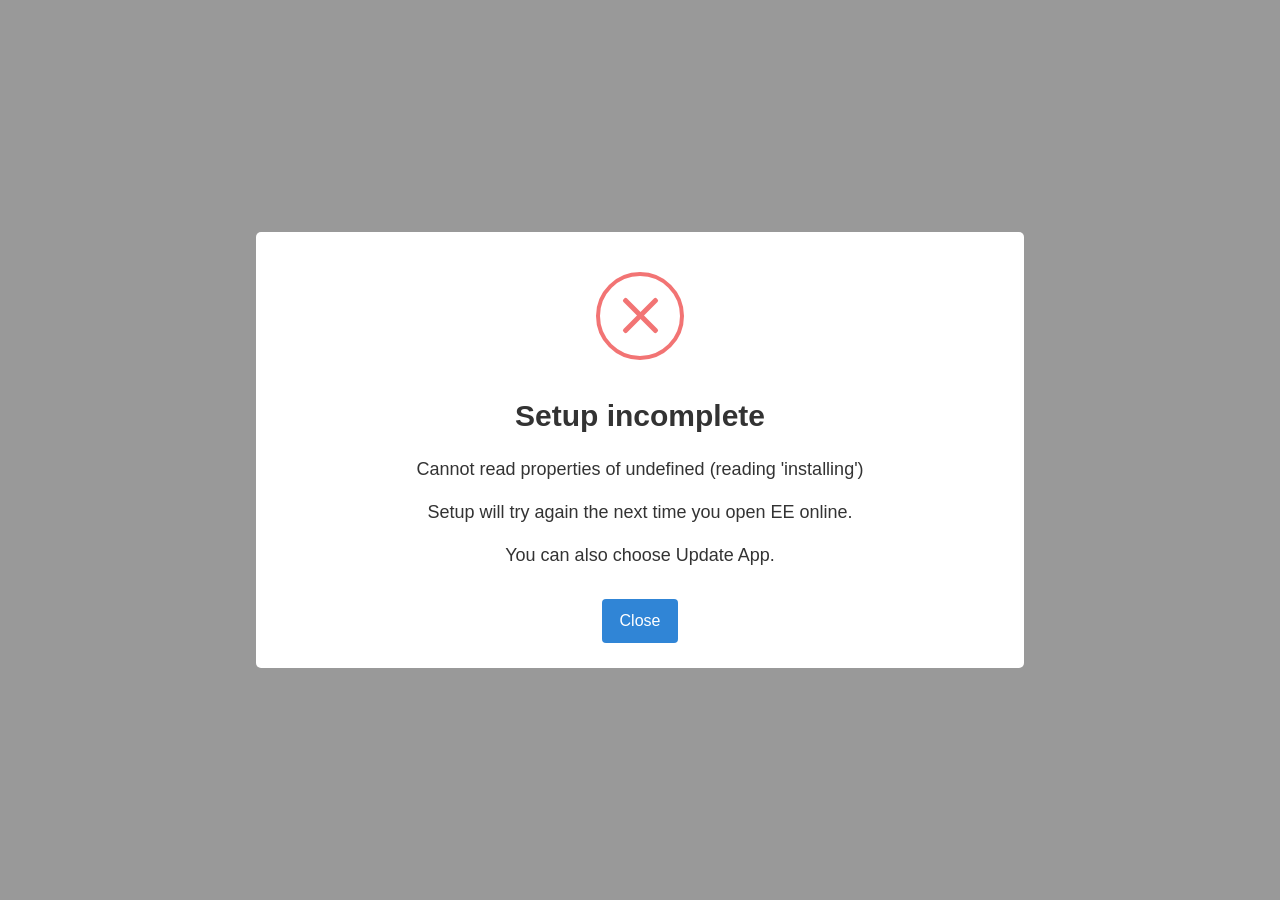
==== 404/index.html @ 715ee253 "Update site" ====
<!DOCTYPE html><!--V_6XY6WedAJUizsVrJw1y--><html lang="en"><head><meta charSet="utf-8"/><meta name="viewport" content="minimum-scale=1, initial-scale=1, width=device-width, shrink-to-fit=no, user-scalable=no, viewport-fit=cover"/><meta name="viewport" content="width=device-width, initial-scale=1, maximum-scale=1, viewport-fit=cover, user-scalable=no"/><link rel="stylesheet" href="/_next/static/css/aac70e772c90a4ef.css" data-precedence="next"/><link rel="preload" as="script" fetchPriority="low" href="/_next/static/chunks/webpack-bea095858378b0d7.js"/><script src="/_next/static/chunks/6e78ce30-feaf1273a5eaf86b.js" async=""></script><script src="/_next/static/chunks/1726-7eea803fc47ad26f.js" async=""></script><script src="/_next/static/chunks/main-app-5e989bf992230e0a.js" async=""></script><script src="/_next/static/chunks/c7195e9e-a51b913a57dbc8b2.js" async=""></script><script src="/_next/static/chunks/3430-68d13472699cd4d6.js" async=""></script><script src="/_next/static/chunks/8951-3521d7884f53c1f5.js" async=""></script><script src="/_next/static/chunks/4199-7eee44b4d085d47f.js" async=""></script><script src="/_next/static/chunks/488-305fcc1848eac094.js" async=""></script><script src="/_next/static/chunks/3041-66afb44bbf77ae57.js" async=""></script><script src="/_next/static/chunks/app/layout-d786bc35abd7b40b.js" async=""></script><script src="/_next/static/chunks/app/error-bcb52491a84c1559.js" async=""></script><meta name="robots" content="noindex"/><title>EverythingEbooks — Read and Write</title><link rel="icon" href="/favicon.ico"/><link rel="preload" href="/fonts/EBGaramond-Regular.ttf" as="font" type="font/ttf" crossorigin="anonymous"/><link rel="preload" href="/fonts/EBGaramond-Bold.ttf" as="font" type="font/ttf" crossorigin="anonymous"/><meta name="description" content="EverythingEbooks is an ebook reader for EPUB files with text-to-speech read-aloud, highlighting, notes, and access to a ebooks store. Authors and Writers offers an editor with read-aloud for writing directly in EPUB. Generate EPUBs."/><meta property="og:url" content="https://everythingebooks.org"/><meta property="og:type" content="website"/><meta property="og:title" content="EverythingEbooks — Read and Write"/><meta property="og:description" content="EverythingEbooks is an ebook reader for EPUB files with text-to-speech read-aloud, highlighting, notes, and access to a ebooks store. Authors and Writers offers an editor with read-aloud for writing directly in EPUB. Generate EPUBs."/><title>EverythingEbooks — Read and Write</title><meta name="description" content="EverythingEbooks is an ebook reader for EPUB files with text-to-speech read-aloud, highlighting, notes, and access to a ebooks store. Authors and Writers offers an editor with read-aloud for writing directly in EPUB. Generate EPUBs."/><link rel="author" href="https://github.com/cleesmith/proselenos_readers_writers"/><meta name="author" content="EverythingEbooks"/><meta name="generator" content="Next.js"/><meta name="keywords" content="epub,ebook,reader,writing,publishing"/><script src="/_next/static/chunks/polyfills-42372ed130431b0a.js" noModule=""></script></head><body><div hidden=""><!--$--><!--/$--></div><script src="/_next/static/chunks/webpack-bea095858378b0d7.js" id="_R_" async=""></script><script>(self.__next_f=self.__next_f||[]).push([0])</script><script>self.__next_f.push([1,"1:\"$Sreact.fragment\"\n2:I[62404,[\"6435\",\"static/chunks/c7195e9e-a51b913a57dbc8b2.js\",\"3430\",\"static/chunks/3430-68d13472699cd4d6.js\",\"8951\",\"static/chunks/8951-3521d7884f53c1f5.js\",\"4199\",\"static/chunks/4199-7eee44b4d085d47f.js\",\"488\",\"static/chunks/488-305fcc1848eac094.js\",\"3041\",\"static/chunks/3041-66afb44bbf77ae57.js\",\"7177\",\"static/chunks/app/layout-d786bc35abd7b40b.js\"],\"EnvProvider\"]\n3:I[69362,[\"6435\",\"static/chunks/c7195e9e-a51b913a57dbc8b2.js\",\"3430\",\"static/chunks/3430-68d13472699cd4d6.js\",\"8951\",\"static/chunks/8951-3521d7884f53c1f5.js\",\"4199\",\"static/chunks/4199-7eee44b4d085d47f.js\",\"488\",\"static/chunks/488-305fcc1848eac094.js\",\"3041\",\"static/chunks/3041-66afb44bbf77ae57.js\",\"7177\",\"static/chunks/app/layout-d786bc35abd7b40b.js\"],\"default\"]\n4:I[85902,[],\"\"]\n5:I[45983,[\"8951\",\"static/chunks/8951-3521d7884f53c1f5.js\",\"8039\",\"static/chunks/app/error-bcb52491a84c1559.js\"],\"default\"]\n6:I[89557,[],\"\"]\n7:I[33796,[\"6435\",\"static/chunks/c7195e9e-a51b913a57dbc8b2.js\",\"3430\",\"static/chunks/3430-68d13472699cd4d6.js\",\"8951\",\"static/chunks/8951-3521d7884f53c1f5.js\",\"4199\",\"static/chunks/4199-7eee44b4d085d47f.js\",\"488\",\"static/chunks/488-305fcc1848eac094.js\",\"3041\",\"static/chunks/3041-66afb44bbf77ae57.js\",\"7177\",\"static/chunks/app/layout-d786bc35abd7b40b.js\"],\"ServiceWorkerRegistration\"]\n8:I[94388,[],\"OutletBoundary\"]\na:I[3373,[],\"AsyncMetadataOutlet\"]\nc:I[94388,[],\"ViewportBoundary\"]\ne:I[94388,[],\"MetadataBoundary\"]\nf:\"$Sreact.suspense\"\n11:I[19603,[],\"\"]\n:HL[\"/_next/static/css/aac70e772c90a4ef.css\",\"style\"]\n"])</script><script>self.__next_f.push([1,"0:{\"P\":null,\"b\":\"V_6XY6WedAJUizsVrJw1y\",\"p\":\"\",\"c\":[\"\",\"_not-found\",\"\"],\"i\":false,\"f\":[[[\"\",{\"children\":[\"/_not-found\",{\"children\":[\"__PAGE__\",{}]}]},\"$undefined\",\"$undefined\",true],[\"\",[\"$\",\"$1\",\"c\",{\"children\":[[[\"$\",\"link\",\"0\",{\"rel\":\"stylesheet\",\"href\":\"/_next/static/css/aac70e772c90a4ef.css\",\"precedence\":\"next\",\"crossOrigin\":\"$undefined\",\"nonce\":\"$undefined\"}]],[\"$\",\"html\",null,{\"lang\":\"en\",\"children\":[[\"$\",\"head\",null,{\"children\":[[\"$\",\"title\",null,{\"children\":\"EverythingEbooks — Read and Write\"}],[\"$\",\"meta\",null,{\"name\":\"viewport\",\"content\":\"minimum-scale=1, initial-scale=1, width=device-width, shrink-to-fit=no, user-scalable=no, viewport-fit=cover\"}],[\"$\",\"link\",null,{\"rel\":\"icon\",\"href\":\"/favicon.ico\"}],[\"$\",\"link\",null,{\"rel\":\"preload\",\"href\":\"/fonts/EBGaramond-Regular.ttf\",\"as\":\"font\",\"type\":\"font/ttf\",\"crossOrigin\":\"anonymous\"}],[\"$\",\"link\",null,{\"rel\":\"preload\",\"href\":\"/fonts/EBGaramond-Bold.ttf\",\"as\":\"font\",\"type\":\"font/ttf\",\"crossOrigin\":\"anonymous\"}],[\"$\",\"meta\",null,{\"name\":\"description\",\"content\":\"EverythingEbooks is an ebook reader for EPUB files with text-to-speech read-aloud, highlighting, notes, and access to a ebooks store. Authors and Writers offers an editor with read-aloud for writing directly in EPUB. Generate EPUBs.\"}],[\"$\",\"meta\",null,{\"property\":\"og:url\",\"content\":\"https://everythingebooks.org\"}],[\"$\",\"meta\",null,{\"property\":\"og:type\",\"content\":\"website\"}],[\"$\",\"meta\",null,{\"property\":\"og:title\",\"content\":\"EverythingEbooks — Read and Write\"}],[\"$\",\"meta\",null,{\"property\":\"og:description\",\"content\":\"EverythingEbooks is an ebook reader for EPUB files with text-to-speech read-aloud, highlighting, notes, and access to a ebooks store. Authors and Writers offers an editor with read-aloud for writing directly in EPUB. Generate EPUBs.\"}]]}],[\"$\",\"body\",null,{\"children\":[[\"$\",\"$L2\",null,{\"children\":[\"$\",\"$L3\",null,{\"children\":[\"$\",\"$L4\",null,{\"parallelRouterKey\":\"children\",\"error\":\"$5\",\"errorStyles\":[],\"errorScripts\":[],\"template\":[\"$\",\"$L6\",null,{}],\"templateStyles\":\"$undefined\",\"templateScripts\":\"$undefined\",\"notFound\":\"$undefined\",\"forbidden\":\"$undefined\",\"unauthorized\":\"$undefined\"}]}]}],[\"$\",\"$L7\",null,{}]]}]]}]]}],{\"children\":[\"/_not-found\",[\"$\",\"$1\",\"c\",{\"children\":[null,[\"$\",\"$L4\",null,{\"parallelRouterKey\":\"children\",\"error\":\"$undefined\",\"errorStyles\":\"$undefined\",\"errorScripts\":\"$undefined\",\"template\":[\"$\",\"$L6\",null,{}],\"templateStyles\":\"$undefined\",\"templateScripts\":\"$undefined\",\"notFound\":\"$undefined\",\"forbidden\":\"$undefined\",\"unauthorized\":\"$undefined\"}]]}],{\"children\":[\"__PAGE__\",[\"$\",\"$1\",\"c\",{\"children\":[[[\"$\",\"title\",null,{\"children\":\"404: This page could not be found.\"}],[\"$\",\"div\",null,{\"style\":{\"fontFamily\":\"system-ui,\\\"Segoe UI\\\",Roboto,Helvetica,Arial,sans-serif,\\\"Apple Color Emoji\\\",\\\"Segoe UI Emoji\\\"\",\"height\":\"100vh\",\"textAlign\":\"center\",\"display\":\"flex\",\"flexDirection\":\"column\",\"alignItems\":\"center\",\"justifyContent\":\"center\"},\"children\":[\"$\",\"div\",null,{\"children\":[[\"$\",\"style\",null,{\"dangerouslySetInnerHTML\":{\"__html\":\"body{color:#000;background:#fff;margin:0}.next-error-h1{border-right:1px solid rgba(0,0,0,.3)}@media (prefers-color-scheme:dark){body{color:#fff;background:#000}.next-error-h1{border-right:1px solid rgba(255,255,255,.3)}}\"}}],[\"$\",\"h1\",null,{\"className\":\"next-error-h1\",\"style\":{\"display\":\"inline-block\",\"margin\":\"0 20px 0 0\",\"padding\":\"0 23px 0 0\",\"fontSize\":24,\"fontWeight\":500,\"verticalAlign\":\"top\",\"lineHeight\":\"49px\"},\"children\":404}],[\"$\",\"div\",null,{\"style\":{\"display\":\"inline-block\"},\"children\":[\"$\",\"h2\",null,{\"style\":{\"fontSize\":14,\"fontWeight\":400,\"lineHeight\":\"49px\",\"margin\":0},\"children\":\"This page could not be found.\"}]}]]}]}]],null,[\"$\",\"$L8\",null,{\"children\":[\"$L9\",[\"$\",\"$La\",null,{\"promise\":\"$@b\"}]]}]]}],{},null,false]},null,false]},null,false],[\"$\",\"$1\",\"h\",{\"children\":[[\"$\",\"meta\",null,{\"name\":\"robots\",\"content\":\"noindex\"}],[[\"$\",\"$Lc\",null,{\"children\":\"$Ld\"}],null],[\"$\",\"$Le\",null,{\"children\":[\"$\",\"div\",null,{\"hidden\":true,\"children\":[\"$\",\"$f\",null,{\"fallback\":null,\"children\":\"$L10\"}]}]}]]}],false]],\"m\":\"$undefined\",\"G\":[\"$11\",[]],\"s\":false,\"S\":true}\n"])</script><script>self.__next_f.push([1,"d:[[\"$\",\"meta\",\"0\",{\"charSet\":\"utf-8\"}],[\"$\",\"meta\",\"1\",{\"name\":\"viewport\",\"content\":\"width=device-width, initial-scale=1, maximum-scale=1, viewport-fit=cover, user-scalable=no\"}]]\n9:null\n"])</script><script>self.__next_f.push([1,"b:{\"metadata\":[[\"$\",\"title\",\"0\",{\"children\":\"EverythingEbooks — Read and Write\"}],[\"$\",\"meta\",\"1\",{\"name\":\"description\",\"content\":\"EverythingEbooks is an ebook reader for EPUB files with text-to-speech read-aloud, highlighting, notes, and access to a ebooks store. Authors and Writers offers an editor with read-aloud for writing directly in EPUB. Generate EPUBs.\"}],[\"$\",\"link\",\"2\",{\"rel\":\"author\",\"href\":\"https://github.com/cleesmith/proselenos_readers_writers\"}],[\"$\",\"meta\",\"3\",{\"name\":\"author\",\"content\":\"EverythingEbooks\"}],[\"$\",\"meta\",\"4\",{\"name\":\"generator\",\"content\":\"Next.js\"}],[\"$\",\"meta\",\"5\",{\"name\":\"keywords\",\"content\":\"epub,ebook,reader,writing,publishing\"}]],\"error\":null,\"digest\":\"$undefined\"}\n"])</script><script>self.__next_f.push([1,"10:\"$b:metadata\"\n"])</script></body></html>
---- _next/static/css/aac70e772c90a4ef.css ----
*,:after,:before{--tw-border-spacing-x:0;--tw-border-spacing-y:0;--tw-translate-x:0;--tw-translate-y:0;--tw-rotate:0;--tw-skew-x:0;--tw-skew-y:0;--tw-scale-x:1;--tw-scale-y:1;--tw-pan-x: ;--tw-pan-y: ;--tw-pinch-zoom: ;--tw-scroll-snap-strictness:proximity;--tw-gradient-from-position: ;--tw-gradient-via-position: ;--tw-gradient-to-position: ;--tw-ordinal: ;--tw-slashed-zero: ;--tw-numeric-figure: ;--tw-numeric-spacing: ;--tw-numeric-fraction: ;--tw-ring-inset: ;--tw-ring-offset-width:0px;--tw-ring-offset-color:#fff;--tw-ring-color:rgb(59 130 246/0.5);--tw-ring-offset-shadow:0 0 #0000;--tw-ring-shadow:0 0 #0000;--tw-shadow:0 0 #0000;--tw-shadow-colored:0 0 #0000;--tw-blur: ;--tw-brightness: ;--tw-contrast: ;--tw-grayscale: ;--tw-hue-rotate: ;--tw-invert: ;--tw-saturate: ;--tw-sepia: ;--tw-drop-shadow: ;--tw-backdrop-blur: ;--tw-backdrop-brightness: ;--tw-backdrop-contrast: ;--tw-backdrop-grayscale: ;--tw-backdrop-hue-rotate: ;--tw-backdrop-invert: ;--tw-backdrop-opacity: ;--tw-backdrop-saturate: ;--tw-backdrop-sepia: ;--tw-contain-size: ;--tw-contain-layout: ;--tw-contain-paint: ;--tw-contain-style: }::backdrop{--tw-border-spacing-x:0;--tw-border-spacing-y:0;--tw-translate-x:0;--tw-translate-y:0;--tw-rotate:0;--tw-skew-x:0;--tw-skew-y:0;--tw-scale-x:1;--tw-scale-y:1;--tw-pan-x: ;--tw-pan-y: ;--tw-pinch-zoom: ;--tw-scroll-snap-strictness:proximity;--tw-gradient-from-position: ;--tw-gradient-via-position: ;--tw-gradient-to-position: ;--tw-ordinal: ;--tw-slashed-zero: ;--tw-numeric-figure: ;--tw-numeric-spacing: ;--tw-numeric-fraction: ;--tw-ring-inset: ;--tw-ring-offset-width:0px;--tw-ring-offset-color:#fff;--tw-ring-color:rgb(59 130 246/0.5);--tw-ring-offset-shadow:0 0 #0000;--tw-ring-shadow:0 0 #0000;--tw-shadow:0 0 #0000;--tw-shadow-colored:0 0 #0000;--tw-blur: ;--tw-brightness: ;--tw-contrast: ;--tw-grayscale: ;--tw-hue-rotate: ;--tw-invert: ;--tw-saturate: ;--tw-sepia: ;--tw-drop-shadow: ;--tw-backdrop-blur: ;--tw-backdrop-brightness: ;--tw-backdrop-contrast: ;--tw-backdrop-grayscale: ;--tw-backdrop-hue-rotate: ;--tw-backdrop-invert: ;--tw-backdrop-opacity: ;--tw-backdrop-saturate: ;--tw-backdrop-sepia: ;--tw-contain-size: ;--tw-contain-layout: ;--tw-contain-paint: ;--tw-contain-style: }/*
! tailwindcss v3.4.19 | MIT License | https://tailwindcss.com
*/*,:after,:before{box-sizing:border-box;border:0 solid #e5e7eb}:after,:before{--tw-content:""}:host,html{line-height:1.5;-webkit-text-size-adjust:100%;-moz-tab-size:4;-o-tab-size:4;tab-size:4;font-family:ui-sans-serif,system-ui,sans-serif,Apple Color Emoji,Segoe UI Emoji,Segoe UI Symbol,Noto Color Emoji;font-feature-settings:normal;font-variation-settings:normal;-webkit-tap-highlight-color:transparent}body{margin:0;line-height:inherit}hr{height:0;color:inherit;border-top-width:1px}abbr:where([title]){-webkit-text-decoration:underline dotted;text-decoration:underline dotted}h1,h2,h3,h4,h5,h6{font-size:inherit;font-weight:inherit}a{color:inherit;text-decoration:inherit}b,strong{font-weight:bolder}code,kbd,pre,samp{font-family:ui-monospace,SFMono-Regular,Menlo,Monaco,Consolas,Liberation Mono,Courier New,monospace;font-feature-settings:normal;font-variation-settings:normal;font-size:1em}small{font-size:80%}sub,sup{font-size:75%;line-height:0;position:relative;vertical-align:baseline}sub{bottom:-.25em}sup{top:-.5em}table{text-indent:0;border-color:inherit;border-collapse:collapse}button,input,optgroup,select,textarea{font-family:inherit;font-feature-settings:inherit;font-variation-settings:inherit;font-size:100%;font-weight:inherit;line-height:inherit;letter-spacing:inherit;color:inherit;margin:0;padding:0}button,select{text-transform:none}button,input:where([type=button]),input:where([type=reset]),input:where([type=submit]){-webkit-appearance:button;background-color:transparent;background-image:none}:-moz-focusring{outline:auto}:-moz-ui-invalid{box-shadow:none}progress{vertical-align:baseline}::-webkit-inner-spin-button,::-webkit-outer-spin-button{height:auto}[type=search]{-webkit-appearance:textfield;outline-offset:-2px}::-webkit-search-decoration{-webkit-appearance:none}::-webkit-file-upload-button{-webkit-appearance:button;font:inherit}summary{display:list-item}blockquote,dd,dl,figure,h1,h2,h3,h4,h5,h6,hr,p,pre{margin:0}fieldset{margin:0}fieldset,legend{padding:0}menu,ol,ul{list-style:none;margin:0;padding:0}dialog{padding:0}textarea{resize:vertical}input::-moz-placeholder,textarea::-moz-placeholder{opacity:1;color:#9ca3af}input::placeholder,textarea::placeholder{opacity:1;color:#9ca3af}[role=button],button{cursor:pointer}:disabled{cursor:default}audio,canvas,embed,iframe,img,object,svg,video{display:block;vertical-align:middle}img,video{max-width:100%;height:auto}[hidden]:where(:not([hidden=until-found])){display:none}:root,[data-theme]{background-color:var(--fallback-b1,oklch(var(--b1)/1));color:var(--fallback-bc,oklch(var(--bc)/1))}@supports not (color:oklch(0% 0 0)){:root{color-scheme:light;--fallback-p:#491eff;--fallback-pc:#d4dbff;--fallback-s:#ff41c7;--fallback-sc:#fff9fc;--fallback-a:#00cfbd;--fallback-ac:#00100d;--fallback-n:#2b3440;--fallback-nc:#d7dde4;--fallback-b1:#ffffff;--fallback-b2:#e5e6e6;--fallback-b3:#e5e6e6;--fallback-bc:#1f2937;--fallback-in:#00b3f0;--fallback-inc:#000000;--fallback-su:#00ca92;--fallback-suc:#000000;--fallback-wa:#ffc22d;--fallback-wac:#000000;--fallback-er:#ff6f70;--fallback-erc:#000000}@media (prefers-color-scheme:dark){:root{color-scheme:dark;--fallback-p:#7582ff;--fallback-pc:#050617;--fallback-s:#ff71cf;--fallback-sc:#190211;--fallback-a:#00c7b5;--fallback-ac:#000e0c;--fallback-n:#2a323c;--fallback-nc:#a6adbb;--fallback-b1:#1d232a;--fallback-b2:#191e24;--fallback-b3:#15191e;--fallback-bc:#a6adbb;--fallback-in:#00b3f0;--fallback-inc:#000000;--fallback-su:#00ca92;--fallback-suc:#000000;--fallback-wa:#ffc22d;--fallback-wac:#000000;--fallback-er:#ff6f70;--fallback-erc:#000000}}}html{-webkit-tap-highlight-color:transparent}*{scrollbar-color:color-mix(in oklch,currentColor 35%,transparent) transparent}:hover{scrollbar-color:color-mix(in oklch,currentColor 60%,transparent) transparent}:root,[data-theme=default-light]{--b1:100% 0 0;--in:72.06% 0.191 231.6;--su:64.8% 0.150 160;--wa:84.71% 0.199 83.87;--er:71.76% 0.221 22.18;--pc:90.4393% 0.035418 255.829726;--sc:13.5101% 0.035293 252.25922;--ac:14.3225% 0.024655 208.500279;--inc:0% 0 0;--suc:0% 0 0;--wac:0% 0 0;--erc:0% 0 0;--rounded-box:1rem;--rounded-btn:0.5rem;--rounded-badge:1.9rem;--animation-btn:0.25s;--animation-input:.2s;--btn-focus-scale:0.95;--border-btn:1px;--tab-border:1px;--tab-radius:0.5rem;--b2:96.1151% 0 0;--b3:90.6701% 0 0;--bc:20.4627% 0 0;--n:88.5305% 0 0;--nc:40.912% 0 0;--p:52.1966% 0.17709 255.829726;--s:67.5503% 0.176463 252.25922;--a:71.6123% 0.123273 208.500279}[data-theme=default-dark]{--b1:25.1965% 0 0;--in:72.06% 0.191 231.6;--su:64.8% 0.150 160;--wa:84.71% 0.199 83.87;--er:71.76% 0.221 22.18;--pc:15.3275% 0.020171 242.141552;--sc:12.5971% 0.03174 247.65155;--ac:14.5191% 0.032986 346.618945;--inc:0% 0 0;--suc:0% 0 0;--wac:0% 0 0;--erc:0% 0 0;--rounded-box:1rem;--rounded-btn:0.5rem;--rounded-badge:1.9rem;--animation-btn:0.25s;--animation-input:.2s;--btn-focus-scale:0.95;--border-btn:1px;--tab-border:1px;--tab-radius:0.5rem;--b2:30.5191% 0 0;--b3:37.5299% 0 0;--bc:90.6701% 0 0;--n:40.1667% 0 0;--nc:74.7628% 0 0;--p:76.6375% 0.100853 242.141552;--s:62.9857% 0.158699 247.65155;--a:72.5956% 0.16493 346.618945}.\!container{width:100%!important}.container{width:100%}@media (min-width:640px){.\!container{max-width:640px!important}.container{max-width:640px}}@media (min-width:768px){.\!container{max-width:768px!important}.container{max-width:768px}}@media (min-width:1024px){.\!container{max-width:1024px!important}.container{max-width:1024px}}@media (min-width:1280px){.\!container{max-width:1280px!important}.container{max-width:1280px}}@media (min-width:1536px){.\!container{max-width:1536px!important}.container{max-width:1536px}}.alert{display:grid;width:100%;grid-auto-flow:row;align-content:flex-start;align-items:center;justify-items:center;gap:1rem;text-align:center;border-radius:var(--rounded-box,1rem);border-width:1px;--tw-border-opacity:1;border-color:var(--fallback-b2,oklch(var(--b2)/var(--tw-border-opacity)));padding:1rem;--tw-text-opacity:1;color:var(--fallback-bc,oklch(var(--bc)/var(--tw-text-opacity)));--alert-bg:var(--fallback-b2,oklch(var(--b2)/1));--alert-bg-mix:var(--fallback-b1,oklch(var(--b1)/1));background-color:var(--alert-bg)}@media (min-width:640px){.alert{grid-auto-flow:column;grid-template-columns:auto minmax(auto,1fr);justify-items:start;text-align:start}}.avatar{position:relative;display:inline-flex}.avatar>div{display:block;aspect-ratio:1/1;overflow:hidden}.avatar img{height:100%;width:100%;-o-object-fit:cover;object-fit:cover}.avatar.placeholder>div{display:flex;align-items:center;justify-content:center}.breadcrumbs{max-width:100%;overflow-x:auto;padding-top:.5rem;padding-bottom:.5rem}.breadcrumbs>ol,.breadcrumbs>ul{display:flex;align-items:center;white-space:nowrap;min-height:-moz-min-content;min-height:min-content}.breadcrumbs>ol>li,.breadcrumbs>ul>li{display:flex;align-items:center}.breadcrumbs>ol>li>a,.breadcrumbs>ul>li>a{display:flex;cursor:pointer;align-items:center}@media (hover:hover){.breadcrumbs>ol>li>a:hover,.breadcrumbs>ul>li>a:hover{text-decoration-line:underline}.label a:hover{--tw-text-opacity:1;color:var(--fallback-bc,oklch(var(--bc)/var(--tw-text-opacity)))}.menu li>:not(ul,.menu-title,details,.btn).active,.menu li>:not(ul,.menu-title,details,.btn):active,.menu li>details>summary:active{--tw-bg-opacity:1;background-color:var(--fallback-n,oklch(var(--n)/var(--tw-bg-opacity)));--tw-text-opacity:1;color:var(--fallback-nc,oklch(var(--nc)/var(--tw-text-opacity)))}.menu li>:not(ul,.menu-title,details,.btn).\!active{--tw-bg-opacity:1!important;background-color:var(--fallback-n,oklch(var(--n)/var(--tw-bg-opacity)))!important;--tw-text-opacity:1!important;color:var(--fallback-nc,oklch(var(--nc)/var(--tw-text-opacity)))!important}.tab:hover{--tw-text-opacity:1}.table tr.hover:hover,.table tr.hover:nth-child(2n):hover{--tw-bg-opacity:1;background-color:var(--fallback-b2,oklch(var(--b2)/var(--tw-bg-opacity)))}.table-zebra tr.hover:hover,.table-zebra tr.hover:nth-child(2n):hover{--tw-bg-opacity:1;background-color:var(--fallback-b3,oklch(var(--b3)/var(--tw-bg-opacity)))}}.btn{display:inline-flex;height:3rem;min-height:3rem;flex-shrink:0;cursor:pointer;-webkit-user-select:none;-moz-user-select:none;user-select:none;flex-wrap:wrap;align-items:center;justify-content:center;border-radius:var(--rounded-btn,.5rem);border-color:transparent;border-color:oklch(var(--btn-color,var(--b2))/var(--tw-border-opacity));padding-left:1rem;padding-right:1rem;text-align:center;font-size:.875rem;line-height:1em;gap:.5rem;font-weight:600;text-decoration-line:none;transition-duration:.2s;transition-timing-function:cubic-bezier(0,0,.2,1);border-width:var(--border-btn,1px);transition-property:color,background-color,border-color,opacity,box-shadow,transform;--tw-text-opacity:1;color:var(--fallback-bc,oklch(var(--bc)/var(--tw-text-opacity)));--tw-shadow:0 1px 2px 0 rgb(0 0 0/0.05);--tw-shadow-colored:0 1px 2px 0 var(--tw-shadow-color);box-shadow:var(--tw-ring-offset-shadow,0 0 #0000),var(--tw-ring-shadow,0 0 #0000),var(--tw-shadow);outline-color:var(--fallback-bc,oklch(var(--bc)/1));background-color:oklch(var(--btn-color,var(--b2))/var(--tw-bg-opacity));--tw-bg-opacity:1;--tw-border-opacity:1}.btn-disabled,.btn:disabled,.btn[disabled]{pointer-events:none}.btn-circle{height:3rem;width:3rem;border-radius:9999px;padding:0}:where(.btn:is(input[type=checkbox])),:where(.btn:is(input[type=radio])){width:auto;-webkit-appearance:none;-moz-appearance:none;appearance:none}.btn:is(input[type=checkbox]):after,.btn:is(input[type=radio]):after{--tw-content:attr(aria-label);content:var(--tw-content)}.card{position:relative;display:flex;flex-direction:column;border-radius:var(--rounded-box,1rem)}.card:focus{outline:2px solid transparent;outline-offset:2px}.card-body{display:flex;flex:1 1 auto;flex-direction:column;padding:var(--padding-card,2rem);gap:.5rem}.card-body :where(p){flex-grow:1}.card figure{display:flex;align-items:center;justify-content:center}.card.image-full{display:grid}.card.image-full:before{position:relative;content:"";z-index:10;border-radius:var(--rounded-box,1rem);--tw-bg-opacity:1;background-color:var(--fallback-n,oklch(var(--n)/var(--tw-bg-opacity)));opacity:.75}.card.image-full:before,.card.image-full>*{grid-column-start:1;grid-row-start:1}.card.image-full>figure img{height:100%;-o-object-fit:cover;object-fit:cover}.card.image-full>.card-body{position:relative;z-index:20;--tw-text-opacity:1;color:var(--fallback-nc,oklch(var(--nc)/var(--tw-text-opacity)))}.chat{display:grid;grid-template-columns:repeat(2,minmax(0,1fr));-moz-column-gap:.75rem;column-gap:.75rem;padding-top:.25rem;padding-bottom:.25rem}.checkbox{flex-shrink:0;--chkbg:var(--fallback-bc,oklch(var(--bc)/1));--chkfg:var(--fallback-b1,oklch(var(--b1)/1));height:1.5rem;width:1.5rem;cursor:pointer;-webkit-appearance:none;-moz-appearance:none;appearance:none;border-radius:var(--rounded-btn,.5rem);border-width:1px;border-color:var(--fallback-bc,oklch(var(--bc)/var(--tw-border-opacity)));--tw-border-opacity:0.2}.collapse:not(td):not(tr):not(colgroup){visibility:visible}.collapse{position:relative;display:grid;overflow:hidden;grid-template-rows:max-content 0fr;transition:grid-template-rows .2s;width:100%;border-radius:var(--rounded-box,1rem)}.collapse-content,.collapse-title,.collapse>input[type=checkbox],.collapse>input[type=radio]{grid-column-start:1;grid-row-start:1}.collapse>input[type=checkbox],.collapse>input[type=radio]{-webkit-appearance:none;-moz-appearance:none;appearance:none;opacity:0}:where(.collapse>input[type=checkbox]),:where(.collapse>input[type=radio]){height:100%;width:100%;z-index:1}.collapse-content{visibility:hidden;grid-column-start:1;grid-row-start:2;min-height:0;transition:visibility .2s;transition:padding .2s ease-out,background-color .2s ease-out;padding-left:1rem;padding-right:1rem;cursor:unset}.collapse-open,.collapse:focus:not(.collapse-close),.collapse[open]{grid-template-rows:max-content 1fr}.collapse:not(.collapse-close):has(>input[type=checkbox]:checked),.collapse:not(.collapse-close):has(>input[type=radio]:checked){grid-template-rows:max-content 1fr}.collapse-open>.collapse-content,.collapse:focus:not(.collapse-close)>.collapse-content,.collapse:not(.collapse-close)>input[type=checkbox]:checked~.collapse-content,.collapse:not(.collapse-close)>input[type=radio]:checked~.collapse-content,.collapse[open]>.collapse-content{visibility:visible;min-height:-moz-fit-content;min-height:fit-content}.diff{position:relative;display:grid;width:100%;overflow:hidden;direction:ltr;container-type:inline-size;grid-template-columns:auto 1fr}.divider{display:flex;flex-direction:row;align-items:center;align-self:stretch;margin-top:1rem;margin-bottom:1rem;height:1rem;white-space:nowrap}.divider:after,.divider:before{height:.125rem;width:100%;flex-grow:1;--tw-content:"";content:var(--tw-content);background-color:var(--fallback-bc,oklch(var(--bc)/.1))}.dropdown{position:relative;display:inline-block}.dropdown>:not(summary):focus{outline:2px solid transparent;outline-offset:2px}.dropdown .dropdown-content{position:absolute}.dropdown:is(:not(details)) .dropdown-content{visibility:hidden;opacity:0;transform-origin:top;--tw-scale-x:.95;--tw-scale-y:.95;transform:translate(var(--tw-translate-x),var(--tw-translate-y)) rotate(var(--tw-rotate)) skewX(var(--tw-skew-x)) skewY(var(--tw-skew-y)) scaleX(var(--tw-scale-x)) scaleY(var(--tw-scale-y));transition-property:color,background-color,border-color,text-decoration-color,fill,stroke,opacity,box-shadow,transform,filter,backdrop-filter;transition-timing-function:cubic-bezier(.4,0,.2,1);transition-timing-function:cubic-bezier(0,0,.2,1);transition-duration:.2s}.dropdown-end .dropdown-content{inset-inline-end:0}.dropdown-left .dropdown-content{bottom:auto;inset-inline-end:100%;top:0;transform-origin:right}.dropdown-right .dropdown-content{bottom:auto;inset-inline-start:100%;top:0;transform-origin:left}.dropdown-bottom .dropdown-content{bottom:auto;top:100%;transform-origin:top}.dropdown-top .dropdown-content{bottom:100%;top:auto;transform-origin:bottom}.dropdown-end.dropdown-left .dropdown-content,.dropdown-end.dropdown-right .dropdown-content{bottom:0;top:auto}.dropdown.dropdown-open .dropdown-content,.dropdown:focus-within .dropdown-content,.dropdown:not(.dropdown-hover):focus .dropdown-content{visibility:visible;opacity:1}@media (hover:hover){.dropdown.dropdown-hover:hover .dropdown-content{visibility:visible;opacity:1}.btm-nav>.disabled:hover,.btm-nav>[disabled]:hover{pointer-events:none;--tw-border-opacity:0;background-color:var(--fallback-n,oklch(var(--n)/var(--tw-bg-opacity)));--tw-bg-opacity:0.1;color:var(--fallback-bc,oklch(var(--bc)/var(--tw-text-opacity)));--tw-text-opacity:0.2}.btn:hover{--tw-border-opacity:1;border-color:var(--fallback-b3,oklch(var(--b3)/var(--tw-border-opacity)));--tw-bg-opacity:1;background-color:var(--fallback-b3,oklch(var(--b3)/var(--tw-bg-opacity)))}@supports (color:color-mix(in oklab,black,black)){.btn:hover{background-color:color-mix(in oklab,oklch(var(--btn-color,var(--b2))/var(--tw-bg-opacity,1)) 90%,black);border-color:color-mix(in oklab,oklch(var(--btn-color,var(--b2))/var(--tw-border-opacity,1)) 90%,black)}}@supports not (color:oklch(0% 0 0)){.btn:hover{background-color:var(--btn-color,var(--fallback-b2));border-color:var(--btn-color,var(--fallback-b2))}}.btn.glass:hover{--glass-opacity:25%;--glass-border-opacity:15%}.btn-ghost:hover{border-color:transparent}@supports (color:oklch(0% 0 0)){.btn-ghost:hover{background-color:var(--fallback-bc,oklch(var(--bc)/.2))}}.btn-outline:hover{--tw-border-opacity:1;border-color:var(--fallback-bc,oklch(var(--bc)/var(--tw-border-opacity)));--tw-bg-opacity:1;background-color:var(--fallback-bc,oklch(var(--bc)/var(--tw-bg-opacity)));--tw-text-opacity:1;color:var(--fallback-b1,oklch(var(--b1)/var(--tw-text-opacity)))}.btn-outline.btn-primary:hover{--tw-text-opacity:1;color:var(--fallback-pc,oklch(var(--pc)/var(--tw-text-opacity)))}@supports (color:color-mix(in oklab,black,black)){.btn-outline.btn-primary:hover{background-color:color-mix(in oklab,var(--fallback-p,oklch(var(--p)/1)) 90%,black);border-color:color-mix(in oklab,var(--fallback-p,oklch(var(--p)/1)) 90%,black)}}.btn-outline.btn-secondary:hover{--tw-text-opacity:1;color:var(--fallback-sc,oklch(var(--sc)/var(--tw-text-opacity)))}@supports (color:color-mix(in oklab,black,black)){.btn-outline.btn-secondary:hover{background-color:color-mix(in oklab,var(--fallback-s,oklch(var(--s)/1)) 90%,black);border-color:color-mix(in oklab,var(--fallback-s,oklch(var(--s)/1)) 90%,black)}}.btn-outline.btn-accent:hover{--tw-text-opacity:1;color:var(--fallback-ac,oklch(var(--ac)/var(--tw-text-opacity)))}@supports (color:color-mix(in oklab,black,black)){.btn-outline.btn-accent:hover{background-color:color-mix(in oklab,var(--fallback-a,oklch(var(--a)/1)) 90%,black);border-color:color-mix(in oklab,var(--fallback-a,oklch(var(--a)/1)) 90%,black)}}.btn-outline.btn-success:hover{--tw-text-opacity:1;color:var(--fallback-suc,oklch(var(--suc)/var(--tw-text-opacity)))}@supports (color:color-mix(in oklab,black,black)){.btn-outline.btn-success:hover{background-color:color-mix(in oklab,var(--fallback-su,oklch(var(--su)/1)) 90%,black);border-color:color-mix(in oklab,var(--fallback-su,oklch(var(--su)/1)) 90%,black)}}.btn-outline.btn-info:hover{--tw-text-opacity:1;color:var(--fallback-inc,oklch(var(--inc)/var(--tw-text-opacity)))}@supports (color:color-mix(in oklab,black,black)){.btn-outline.btn-info:hover{background-color:color-mix(in oklab,var(--fallback-in,oklch(var(--in)/1)) 90%,black);border-color:color-mix(in oklab,var(--fallback-in,oklch(var(--in)/1)) 90%,black)}}.btn-outline.btn-warning:hover{--tw-text-opacity:1;color:var(--fallback-wac,oklch(var(--wac)/var(--tw-text-opacity)))}@supports (color:color-mix(in oklab,black,black)){.btn-outline.btn-warning:hover{background-color:color-mix(in oklab,var(--fallback-wa,oklch(var(--wa)/1)) 90%,black);border-color:color-mix(in oklab,var(--fallback-wa,oklch(var(--wa)/1)) 90%,black)}}.btn-outline.btn-error:hover{--tw-text-opacity:1;color:var(--fallback-erc,oklch(var(--erc)/var(--tw-text-opacity)))}@supports (color:color-mix(in oklab,black,black)){.btn-outline.btn-error:hover{background-color:color-mix(in oklab,var(--fallback-er,oklch(var(--er)/1)) 90%,black);border-color:color-mix(in oklab,var(--fallback-er,oklch(var(--er)/1)) 90%,black)}}.btn-disabled:hover,.btn:disabled:hover,.btn[disabled]:hover{--tw-border-opacity:0;background-color:var(--fallback-n,oklch(var(--n)/var(--tw-bg-opacity)));--tw-bg-opacity:0.2;color:var(--fallback-bc,oklch(var(--bc)/var(--tw-text-opacity)));--tw-text-opacity:0.2}@supports (color:color-mix(in oklab,black,black)){.btn:is(input[type=checkbox]:checked):hover,.btn:is(input[type=radio]:checked):hover{background-color:color-mix(in oklab,var(--fallback-p,oklch(var(--p)/1)) 90%,black);border-color:color-mix(in oklab,var(--fallback-p,oklch(var(--p)/1)) 90%,black)}}.dropdown.dropdown-hover:hover .dropdown-content{--tw-scale-x:1;--tw-scale-y:1;transform:translate(var(--tw-translate-x),var(--tw-translate-y)) rotate(var(--tw-rotate)) skewX(var(--tw-skew-x)) skewY(var(--tw-skew-y)) scaleX(var(--tw-scale-x)) scaleY(var(--tw-scale-y))}:where(.menu li:not(.menu-title,.disabled)>:not(ul,details,.menu-title)):not(.active,.btn):hover,:where(.menu li:not(.menu-title,.disabled)>details>summary:not(.menu-title)):not(.active,.btn):hover{cursor:pointer;outline:2px solid transparent;outline-offset:2px}@supports (color:oklch(0% 0 0)){:where(.menu li:not(.menu-title,.disabled)>:not(ul,details,.menu-title)):not(.active,.btn):hover,:where(.menu li:not(.menu-title,.disabled)>details>summary:not(.menu-title)):not(.active,.btn):hover{background-color:var(--fallback-bc,oklch(var(--bc)/.1))}}.tab[disabled],.tab[disabled]:hover{cursor:not-allowed;color:var(--fallback-bc,oklch(var(--bc)/var(--tw-text-opacity)));--tw-text-opacity:0.2}}.dropdown:is(details) summary::-webkit-details-marker{display:none}.footer{width:100%;grid-auto-flow:row;-moz-column-gap:1rem;column-gap:1rem;row-gap:2.5rem;font-size:.875rem;line-height:1.25rem}.footer,.footer>*{display:grid;place-items:start}.footer>*{gap:.5rem}@media (min-width:48rem){.footer{grid-auto-flow:column}.footer-center{grid-auto-flow:row dense}}.label{display:flex;-webkit-user-select:none;-moz-user-select:none;user-select:none;align-items:center;justify-content:space-between;padding:.5rem .25rem}.hero{display:grid;width:100%;place-items:center;background-size:cover;background-position:50%}.hero>*{grid-column-start:1;grid-row-start:1}.hero-content{z-index:0;display:flex;align-items:center;justify-content:center;max-width:80rem;gap:1rem;padding:1rem}.indicator{position:relative;display:inline-flex;width:-moz-max-content;width:max-content}.indicator :where(.indicator-item){z-index:1;position:absolute;white-space:nowrap}.input{flex-shrink:1;-webkit-appearance:none;-moz-appearance:none;appearance:none;height:3rem;padding-left:1rem;padding-right:1rem;font-size:1rem;line-height:2;line-height:1.5rem;border-radius:var(--rounded-btn,.5rem);border-width:1px;border-color:transparent;--tw-bg-opacity:1;background-color:var(--fallback-b1,oklch(var(--b1)/var(--tw-bg-opacity)))}.input-md[type=number]::-webkit-inner-spin-button,.input[type=number]::-webkit-inner-spin-button{margin-top:-1rem;margin-bottom:-1rem;margin-inline-end:-1rem}.input-sm[type=number]::-webkit-inner-spin-button{margin-top:0;margin-bottom:0;margin-inline-end:0}.join{display:inline-flex;align-items:stretch;border-radius:var(--rounded-btn,.5rem)}.join :where(.join-item){border-start-end-radius:0;border-end-end-radius:0;border-end-start-radius:0;border-start-start-radius:0}.join .join-item:not(:first-child):not(:last-child),.join :not(:first-child):not(:last-child) .join-item{border-start-end-radius:0;border-end-end-radius:0;border-end-start-radius:0;border-start-start-radius:0}.join .join-item:first-child:not(:last-child),.join :first-child:not(:last-child) .join-item{border-start-end-radius:0;border-end-end-radius:0}.join .dropdown .join-item:first-child:not(:last-child),.join :first-child:not(:last-child) .dropdown .join-item{border-start-end-radius:inherit;border-end-end-radius:inherit}.join :where(.join-item:first-child:not(:last-child)),.join :where(:first-child:not(:last-child) .join-item){border-end-start-radius:inherit;border-start-start-radius:inherit}.join .join-item:last-child:not(:first-child),.join :last-child:not(:first-child) .join-item{border-end-start-radius:0;border-start-start-radius:0}.join :where(.join-item:last-child:not(:first-child)),.join :where(:last-child:not(:first-child) .join-item){border-start-end-radius:inherit;border-end-end-radius:inherit}@supports not selector(:has(*)){:where(.join *){border-radius:inherit}}@supports selector(:has(*)){:where(.join :has(.join-item)){border-radius:inherit}}.kbd{display:inline-flex;align-items:center;justify-content:center;border-radius:var(--rounded-btn,.5rem);border-color:var(--fallback-bc,oklch(var(--bc)/var(--tw-border-opacity)));--tw-border-opacity:0.2;--tw-bg-opacity:1;background-color:var(--fallback-b2,oklch(var(--b2)/var(--tw-bg-opacity)));padding-left:.5rem;padding-right:.5rem;--tw-text-opacity:1;color:var(--fallback-bc,oklch(var(--bc)/var(--tw-text-opacity)));border-width:1px 1px 2px;min-height:2.2em;min-width:2.2em}.link{cursor:pointer;text-decoration-line:underline}.menu{display:flex;flex-direction:column;flex-wrap:wrap;font-size:.875rem;line-height:1.25rem;padding:.5rem}.menu :where(li ul){position:relative;white-space:nowrap;margin-inline-start:1rem;padding-inline-start:.5rem}.menu :where(li:not(.menu-title)>:not(ul,details,.menu-title,.btn)),.menu :where(li:not(.menu-title)>details>summary:not(.menu-title)){display:grid;grid-auto-flow:column;align-content:flex-start;align-items:center;gap:.5rem;grid-auto-columns:minmax(auto,max-content) auto max-content;-webkit-user-select:none;-moz-user-select:none;user-select:none}.menu li.disabled{cursor:not-allowed;-webkit-user-select:none;-moz-user-select:none;user-select:none;color:var(--fallback-bc,oklch(var(--bc)/.3))}.menu :where(li>.menu-dropdown:not(.menu-dropdown-show)){display:none}:where(.menu li){position:relative;display:flex;flex-shrink:0;flex-direction:column;flex-wrap:wrap;align-items:stretch}:where(.menu li) .badge{justify-self:end}.\!modal{pointer-events:none!important;position:fixed!important;inset:0!important;margin:0!important;display:grid!important;height:100%!important;max-height:none!important;width:100%!important;max-width:none!important;justify-items:center!important;padding:0!important;opacity:0!important;overscroll-behavior:contain!important;z-index:999!important;background-color:transparent!important;color:inherit!important;transition-duration:.2s!important;transition-timing-function:cubic-bezier(0,0,.2,1)!important;transition-property:transform,opacity,visibility!important;overflow-y:hidden!important}.modal{pointer-events:none;position:fixed;inset:0;margin:0;display:grid;height:100%;max-height:none;width:100%;max-width:none;justify-items:center;padding:0;opacity:0;overscroll-behavior:contain;z-index:999;background-color:transparent;color:inherit;transition-duration:.2s;transition-timing-function:cubic-bezier(0,0,.2,1);transition-property:transform,opacity,visibility;overflow-y:hidden}:where(.\!modal){align-items:center!important}:where(.modal){align-items:center}.modal-box{max-height:calc(100vh - 5em);grid-column-start:1;grid-row-start:1;width:91.666667%;max-width:32rem;--tw-scale-x:.9;--tw-scale-y:.9;transform:translate(var(--tw-translate-x),var(--tw-translate-y)) rotate(var(--tw-rotate)) skewX(var(--tw-skew-x)) skewY(var(--tw-skew-y)) scaleX(var(--tw-scale-x)) scaleY(var(--tw-scale-y));border-bottom-right-radius:var(--rounded-box,1rem);border-bottom-left-radius:var(--rounded-box,1rem);border-top-left-radius:var(--rounded-box,1rem);border-top-right-radius:var(--rounded-box,1rem);--tw-bg-opacity:1;background-color:var(--fallback-b1,oklch(var(--b1)/var(--tw-bg-opacity)));padding:1.5rem;transition-property:color,background-color,border-color,text-decoration-color,fill,stroke,opacity,box-shadow,transform,filter,backdrop-filter;transition-timing-function:cubic-bezier(.4,0,.2,1);transition-timing-function:cubic-bezier(0,0,.2,1);transition-duration:.2s;box-shadow:0 25px 50px -12px rgba(0,0,0,.25);overflow-y:auto;overscroll-behavior:contain}.modal-open,.modal-toggle:checked+.modal,.modal:target,.modal[open]{pointer-events:auto;visibility:visible;opacity:1}.\!modal:target,.\!modal[open],.modal-toggle:checked+.\!modal{pointer-events:auto!important;visibility:visible!important;opacity:1!important}:root:has(:is(.modal-open,.modal:target,.modal-toggle:checked+.modal,.modal[open])){overflow:hidden;scrollbar-gutter:stable}:root:has(:is(.modal-open,.\!modal:target,.modal-toggle:checked+.\!modal,.\!modal[open])){overflow:hidden!important;scrollbar-gutter:stable!important}.\!progress{position:relative!important;width:100%!important;-webkit-appearance:none!important;-moz-appearance:none!important;appearance:none!important;overflow:hidden!important;height:.5rem!important;border-radius:var(--rounded-box,1rem)!important;background-color:var(--fallback-bc,oklch(var(--bc)/.2))!important}.progress{position:relative;width:100%;-webkit-appearance:none;-moz-appearance:none;appearance:none;overflow:hidden;height:.5rem;border-radius:var(--rounded-box,1rem);background-color:var(--fallback-bc,oklch(var(--bc)/.2))}.radial-progress{position:relative;display:inline-grid;height:var(--size);width:var(--size);place-content:center;border-radius:9999px;background-color:transparent;vertical-align:middle;box-sizing:content-box;--value:0;--size:5rem;--thickness:calc(var(--size) / 10)}.radial-progress::-moz-progress-bar{-moz-appearance:none;appearance:none;background-color:transparent}.radial-progress::-webkit-progress-bar,.radial-progress::-webkit-progress-value{-webkit-appearance:none;appearance:none;background-color:transparent}.radial-progress:after,.radial-progress:before{position:absolute;border-radius:9999px;content:""}.radial-progress:before{inset:0;background:radial-gradient(farthest-side,currentColor 98%,#0000) top/var(--thickness) var(--thickness) no-repeat,conic-gradient(currentColor calc(var(--value) * 1%),#0000 0);-webkit-mask:radial-gradient(farthest-side,#0000 calc(99% - var(--thickness)),#000 calc(100% - var(--thickness)));mask:radial-gradient(farthest-side,#0000 calc(99% - var(--thickness)),#000 calc(100% - var(--thickness)))}.radial-progress:after{inset:calc(50% - var(--thickness) / 2);transform:rotate(calc(var(--value) * 3.6deg - 90deg)) translate(calc(var(--size) / 2 - 50%));background-color:currentColor}.radio{flex-shrink:0;--chkbg:var(--bc);width:1.5rem;-webkit-appearance:none;border-radius:9999px;border-width:1px;border-color:var(--fallback-bc,oklch(var(--bc)/var(--tw-border-opacity)));--tw-border-opacity:0.2}.radio,.range{height:1.5rem;cursor:pointer;-moz-appearance:none;appearance:none}.range{width:100%;-webkit-appearance:none;--range-shdw:var(--fallback-bc,oklch(var(--bc)/1));overflow:hidden;border-radius:var(--rounded-box,1rem);background-color:transparent}.range:focus{outline:none}.select{display:inline-flex;cursor:pointer;-webkit-user-select:none;-moz-user-select:none;user-select:none;-webkit-appearance:none;-moz-appearance:none;appearance:none;height:3rem;min-height:3rem;padding-inline-start:1rem;padding-inline-end:2.5rem;font-size:.875rem;line-height:1.25rem;line-height:2;border-radius:var(--rounded-btn,.5rem);border-width:1px;border-color:transparent;--tw-bg-opacity:1;background-color:var(--fallback-b1,oklch(var(--b1)/var(--tw-bg-opacity)));background-image:linear-gradient(45deg,transparent 50%,currentColor 0),linear-gradient(135deg,currentColor 50%,transparent 0);background-position:calc(100% - 20px) calc(1px + 50%),calc(100% - 16.1px) calc(1px + 50%);background-size:4px 4px,4px 4px;background-repeat:no-repeat}.select[multiple]{height:auto}.stack{display:inline-grid;place-items:center;align-items:flex-end}.stack>*{grid-column-start:1;grid-row-start:1;transform:translateY(10%) scale(.9);z-index:1;width:100%;opacity:.6}.stack>:nth-child(2){transform:translateY(5%) scale(.95);z-index:2;opacity:.8}.stack>:first-child{transform:translateY(0) scale(1);z-index:3;opacity:1}.steps{display:inline-grid;grid-auto-flow:column;overflow:hidden;overflow-x:auto;counter-reset:step;grid-auto-columns:1fr}.steps .step{display:grid;grid-template-columns:repeat(1,minmax(0,1fr));grid-template-columns:auto;grid-template-rows:repeat(2,minmax(0,1fr));grid-template-rows:40px 1fr;place-items:center;text-align:center;min-width:4rem}.swap{position:relative;display:inline-grid;-webkit-user-select:none;-moz-user-select:none;user-select:none;place-content:center;cursor:pointer}.swap>*{grid-column-start:1;grid-row-start:1;transition-duration:.3s;transition-timing-function:cubic-bezier(0,0,.2,1);transition-property:transform,opacity}.swap input{-webkit-appearance:none;-moz-appearance:none;appearance:none}.swap .swap-indeterminate,.swap .swap-on,.swap input:indeterminate~.swap-on{opacity:0}.swap input:checked~.swap-off,.swap input:indeterminate~.swap-off,.swap-active .swap-off{opacity:0}.swap input:checked~.swap-on,.swap input:indeterminate~.swap-indeterminate,.swap-active .swap-on{opacity:1}.tabs{display:grid;align-items:flex-end}.tabs-lifted:has(.tab-content[class*=" rounded-"]) .tab:first-child:not(:is(.tab-active,[aria-selected=true])),.tabs-lifted:has(.tab-content[class^=rounded-]) .tab:first-child:not(:is(.tab-active,[aria-selected=true])){border-bottom-color:transparent}.tab{position:relative;grid-row-start:1;display:inline-flex;height:2rem;cursor:pointer;-webkit-user-select:none;-moz-user-select:none;user-select:none;-webkit-appearance:none;-moz-appearance:none;appearance:none;flex-wrap:wrap;align-items:center;justify-content:center;text-align:center;font-size:.875rem;line-height:1.25rem;line-height:2;--tab-padding:1rem;--tw-text-opacity:0.5;--tab-color:var(--fallback-bc,oklch(var(--bc)/1));--tab-bg:var(--fallback-b1,oklch(var(--b1)/1));--tab-border-color:var(--fallback-b3,oklch(var(--b3)/1));color:var(--tab-color);padding-inline-start:var(--tab-padding,1rem);padding-inline-end:var(--tab-padding,1rem)}.tab:is(input[type=radio]){width:auto;border-bottom-right-radius:0;border-bottom-left-radius:0}.tab:is(input[type=radio]):after{--tw-content:attr(aria-label);content:var(--tw-content)}.tab:not(input):empty{cursor:default;grid-column-start:span 9999}:is(.tab-active,[aria-selected=true])+.tab-content,input.tab:checked+.tab-content{display:block}.table{position:relative;width:100%;border-radius:var(--rounded-box,1rem);text-align:left;font-size:.875rem;line-height:1.25rem}.table :where(.table-pin-rows thead tr){position:sticky;top:0;z-index:1;--tw-bg-opacity:1;background-color:var(--fallback-b1,oklch(var(--b1)/var(--tw-bg-opacity)))}.table :where(.table-pin-rows tfoot tr){position:sticky;bottom:0;z-index:1;--tw-bg-opacity:1;background-color:var(--fallback-b1,oklch(var(--b1)/var(--tw-bg-opacity)))}.table :where(.table-pin-cols tr th){position:sticky;left:0;right:0;--tw-bg-opacity:1;background-color:var(--fallback-b1,oklch(var(--b1)/var(--tw-bg-opacity)))}.textarea{min-height:3rem;flex-shrink:1;padding:.5rem 1rem;font-size:.875rem;line-height:1.25rem;line-height:2;border-radius:var(--rounded-btn,.5rem);border-width:1px;border-color:transparent;--tw-bg-opacity:1;background-color:var(--fallback-b1,oklch(var(--b1)/var(--tw-bg-opacity)))}.toast{position:fixed;display:flex;min-width:-moz-fit-content;min-width:fit-content;flex-direction:column;white-space:nowrap;gap:.5rem;padding:1rem}.toggle{flex-shrink:0;--tglbg:var(--fallback-b1,oklch(var(--b1)/1));--handleoffset:1.5rem;--handleoffsetcalculator:calc(var(--handleoffset) * -1);--togglehandleborder:0 0;height:1.5rem;width:3rem;cursor:pointer;-webkit-appearance:none;-moz-appearance:none;appearance:none;border-radius:var(--rounded-badge,1.9rem);border-width:1px;border-color:currentColor;background-color:currentColor;color:var(--fallback-bc,oklch(var(--bc)/.5));transition:background,box-shadow var(--animation-input,.2s) ease-out;box-shadow:var(--handleoffsetcalculator) 0 0 2px var(--tglbg) inset,0 0 0 2px var(--tglbg) inset,var(--togglehandleborder)}.alert-success{border-color:var(--fallback-su,oklch(var(--su)/.2));--tw-text-opacity:1;color:var(--fallback-suc,oklch(var(--suc)/var(--tw-text-opacity)));--alert-bg:var(--fallback-su,oklch(var(--su)/1));--alert-bg-mix:var(--fallback-b1,oklch(var(--b1)/1))}.alert-warning{border-color:var(--fallback-wa,oklch(var(--wa)/.2));--tw-text-opacity:1;color:var(--fallback-wac,oklch(var(--wac)/var(--tw-text-opacity)));--alert-bg:var(--fallback-wa,oklch(var(--wa)/1));--alert-bg-mix:var(--fallback-b1,oklch(var(--b1)/1))}.alert-error{border-color:var(--fallback-er,oklch(var(--er)/.2));--tw-text-opacity:1;color:var(--fallback-erc,oklch(var(--erc)/var(--tw-text-opacity)));--alert-bg:var(--fallback-er,oklch(var(--er)/1));--alert-bg-mix:var(--fallback-b1,oklch(var(--b1)/1))}.avatar-group :where(.avatar){overflow:hidden;border-radius:9999px;border-width:4px;--tw-border-opacity:1;border-color:var(--fallback-b1,oklch(var(--b1)/var(--tw-border-opacity)))}.btm-nav>:where(.\!active){border-top-width:2px!important;--tw-bg-opacity:1!important;background-color:var(--fallback-b1,oklch(var(--b1)/var(--tw-bg-opacity)))!important}.btm-nav>:where(.active){border-top-width:2px;--tw-bg-opacity:1;background-color:var(--fallback-b1,oklch(var(--b1)/var(--tw-bg-opacity)))}.btm-nav>.disabled,.btm-nav>[disabled]{pointer-events:none;--tw-border-opacity:0;background-color:var(--fallback-n,oklch(var(--n)/var(--tw-bg-opacity)));--tw-bg-opacity:0.1;color:var(--fallback-bc,oklch(var(--bc)/var(--tw-text-opacity)));--tw-text-opacity:0.2}.btm-nav>* .label{font-size:1rem;line-height:1.5rem}.breadcrumbs>ol>li>a:focus,.breadcrumbs>ul>li>a:focus{outline:2px solid transparent;outline-offset:2px}.breadcrumbs>ol>li>a:focus-visible,.breadcrumbs>ul>li>a:focus-visible{outline:2px solid currentColor;outline-offset:2px}.breadcrumbs>ol>li+:before,.breadcrumbs>ul>li+:before{content:"";margin-left:.5rem;margin-right:.75rem;display:block;height:.375rem;width:.375rem;--tw-rotate:45deg;transform:translate(var(--tw-translate-x),var(--tw-translate-y)) rotate(var(--tw-rotate)) skewX(var(--tw-skew-x)) skewY(var(--tw-skew-y)) scaleX(var(--tw-scale-x)) scaleY(var(--tw-scale-y));opacity:.4;border-top:1px solid;border-right:1px solid;background-color:transparent}[dir=rtl] .breadcrumbs>ol>li+:before,[dir=rtl] .breadcrumbs>ul>li+:before{--tw-rotate:-135deg}@media (prefers-reduced-motion:no-preference){.btn{animation:button-pop var(--animation-btn,.25s) ease-out}}.btn:active:focus,.btn:active:hover{animation:button-pop 0s ease-out;transform:scale(var(--btn-focus-scale,.97))}@supports not (color:oklch(0% 0 0)){.btn{background-color:var(--btn-color,var(--fallback-b2));border-color:var(--btn-color,var(--fallback-b2))}.btn-primary{--btn-color:var(--fallback-p)}.btn-neutral{--btn-color:var(--fallback-n)}.btn-warning{--btn-color:var(--fallback-wa)}.prose :where(code):not(:where([class~=not-prose] *,pre *)){background-color:var(--fallback-b3,oklch(var(--b3)/1))}}@supports (color:color-mix(in oklab,black,black)){.btn-active{background-color:color-mix(in oklab,oklch(var(--btn-color,var(--b3))/var(--tw-bg-opacity,1)) 90%,black);border-color:color-mix(in oklab,oklch(var(--btn-color,var(--b3))/var(--tw-border-opacity,1)) 90%,black)}.btn-outline.btn-primary.btn-active{background-color:color-mix(in oklab,var(--fallback-p,oklch(var(--p)/1)) 90%,black);border-color:color-mix(in oklab,var(--fallback-p,oklch(var(--p)/1)) 90%,black)}.btn-outline.btn-secondary.btn-active{background-color:color-mix(in oklab,var(--fallback-s,oklch(var(--s)/1)) 90%,black);border-color:color-mix(in oklab,var(--fallback-s,oklch(var(--s)/1)) 90%,black)}.btn-outline.btn-accent.btn-active{background-color:color-mix(in oklab,var(--fallback-a,oklch(var(--a)/1)) 90%,black);border-color:color-mix(in oklab,var(--fallback-a,oklch(var(--a)/1)) 90%,black)}.btn-outline.btn-success.btn-active{background-color:color-mix(in oklab,var(--fallback-su,oklch(var(--su)/1)) 90%,black);border-color:color-mix(in oklab,var(--fallback-su,oklch(var(--su)/1)) 90%,black)}.btn-outline.btn-info.btn-active{background-color:color-mix(in oklab,var(--fallback-in,oklch(var(--in)/1)) 90%,black);border-color:color-mix(in oklab,var(--fallback-in,oklch(var(--in)/1)) 90%,black)}.btn-outline.btn-warning.btn-active{background-color:color-mix(in oklab,var(--fallback-wa,oklch(var(--wa)/1)) 90%,black);border-color:color-mix(in oklab,var(--fallback-wa,oklch(var(--wa)/1)) 90%,black)}.btn-outline.btn-error.btn-active{background-color:color-mix(in oklab,var(--fallback-er,oklch(var(--er)/1)) 90%,black);border-color:color-mix(in oklab,var(--fallback-er,oklch(var(--er)/1)) 90%,black)}}.btn:focus-visible{outline-style:solid;outline-width:2px;outline-offset:2px}.btn-primary{--tw-text-opacity:1;color:var(--fallback-pc,oklch(var(--pc)/var(--tw-text-opacity)));outline-color:var(--fallback-p,oklch(var(--p)/1))}@supports (color:oklch(0% 0 0)){.btn-primary{--btn-color:var(--p)}.btn-neutral{--btn-color:var(--n)}.btn-warning{--btn-color:var(--wa)}}.btn-neutral{--tw-text-opacity:1;color:var(--fallback-nc,oklch(var(--nc)/var(--tw-text-opacity)));outline-color:var(--fallback-n,oklch(var(--n)/1))}.btn-warning{--tw-text-opacity:1;color:var(--fallback-wac,oklch(var(--wac)/var(--tw-text-opacity)));outline-color:var(--fallback-wa,oklch(var(--wa)/1))}.btn.glass{--tw-shadow:0 0 #0000;--tw-shadow-colored:0 0 #0000;box-shadow:var(--tw-ring-offset-shadow,0 0 #0000),var(--tw-ring-shadow,0 0 #0000),var(--tw-shadow);outline-color:currentColor}.btn.glass.btn-active{--glass-opacity:25%;--glass-border-opacity:15%}.btn-ghost{border-width:1px;border-color:transparent;background-color:transparent;color:currentColor;--tw-shadow:0 0 #0000;--tw-shadow-colored:0 0 #0000;box-shadow:var(--tw-ring-offset-shadow,0 0 #0000),var(--tw-ring-shadow,0 0 #0000),var(--tw-shadow);outline-color:currentColor}.btn-ghost.btn-active{border-color:transparent;background-color:var(--fallback-bc,oklch(var(--bc)/.2))}.btn-link.btn-active{border-color:transparent;background-color:transparent;text-decoration-line:underline}.btn-outline{border-color:currentColor;background-color:transparent;--tw-text-opacity:1;color:var(--fallback-bc,oklch(var(--bc)/var(--tw-text-opacity)));--tw-shadow:0 0 #0000;--tw-shadow-colored:0 0 #0000;box-shadow:var(--tw-ring-offset-shadow,0 0 #0000),var(--tw-ring-shadow,0 0 #0000),var(--tw-shadow)}.btn-outline.btn-active{--tw-border-opacity:1;border-color:var(--fallback-bc,oklch(var(--bc)/var(--tw-border-opacity)));--tw-bg-opacity:1;background-color:var(--fallback-bc,oklch(var(--bc)/var(--tw-bg-opacity)));--tw-text-opacity:1;color:var(--fallback-b1,oklch(var(--b1)/var(--tw-text-opacity)))}.btn-outline.btn-primary{--tw-text-opacity:1;color:var(--fallback-p,oklch(var(--p)/var(--tw-text-opacity)))}.btn-outline.btn-primary.btn-active{--tw-text-opacity:1;color:var(--fallback-pc,oklch(var(--pc)/var(--tw-text-opacity)))}.btn-outline.btn-secondary{--tw-text-opacity:1;color:var(--fallback-s,oklch(var(--s)/var(--tw-text-opacity)))}.btn-outline.btn-secondary.btn-active{--tw-text-opacity:1;color:var(--fallback-sc,oklch(var(--sc)/var(--tw-text-opacity)))}.btn-outline.btn-accent{--tw-text-opacity:1;color:var(--fallback-a,oklch(var(--a)/var(--tw-text-opacity)))}.btn-outline.btn-accent.btn-active{--tw-text-opacity:1;color:var(--fallback-ac,oklch(var(--ac)/var(--tw-text-opacity)))}.btn-outline.btn-success{--tw-text-opacity:1;color:var(--fallback-su,oklch(var(--su)/var(--tw-text-opacity)))}.btn-outline.btn-success.btn-active{--tw-text-opacity:1;color:var(--fallback-suc,oklch(var(--suc)/var(--tw-text-opacity)))}.btn-outline.btn-info{--tw-text-opacity:1;color:var(--fallback-in,oklch(var(--in)/var(--tw-text-opacity)))}.btn-outline.btn-info.btn-active{--tw-text-opacity:1;color:var(--fallback-inc,oklch(var(--inc)/var(--tw-text-opacity)))}.btn-outline.btn-warning{--tw-text-opacity:1;color:var(--fallback-wa,oklch(var(--wa)/var(--tw-text-opacity)))}.btn-outline.btn-warning.btn-active{--tw-text-opacity:1;color:var(--fallback-wac,oklch(var(--wac)/var(--tw-text-opacity)))}.btn-outline.btn-error{--tw-text-opacity:1;color:var(--fallback-er,oklch(var(--er)/var(--tw-text-opacity)))}.btn-outline.btn-error.btn-active{--tw-text-opacity:1;color:var(--fallback-erc,oklch(var(--erc)/var(--tw-text-opacity)))}.btn.btn-disabled,.btn:disabled,.btn[disabled]{--tw-border-opacity:0;background-color:var(--fallback-n,oklch(var(--n)/var(--tw-bg-opacity)));--tw-bg-opacity:0.2;color:var(--fallback-bc,oklch(var(--bc)/var(--tw-text-opacity)));--tw-text-opacity:0.2}.btn:is(input[type=checkbox]:checked),.btn:is(input[type=radio]:checked){--tw-border-opacity:1;border-color:var(--fallback-p,oklch(var(--p)/var(--tw-border-opacity)));--tw-bg-opacity:1;background-color:var(--fallback-p,oklch(var(--p)/var(--tw-bg-opacity)));--tw-text-opacity:1;color:var(--fallback-pc,oklch(var(--pc)/var(--tw-text-opacity)))}.btn:is(input[type=checkbox]:checked):focus-visible,.btn:is(input[type=radio]:checked):focus-visible{outline-color:var(--fallback-p,oklch(var(--p)/1))}@keyframes button-pop{0%{transform:scale(var(--btn-focus-scale,.98))}40%{transform:scale(1.02)}to{transform:scale(1)}}.card :where(figure:first-child){overflow:hidden;border-start-start-radius:inherit;border-start-end-radius:inherit;border-end-start-radius:unset;border-end-end-radius:unset}.card :where(figure:last-child){overflow:hidden;border-start-start-radius:unset;border-start-end-radius:unset;border-end-start-radius:inherit;border-end-end-radius:inherit}.card:focus-visible{outline:2px solid currentColor;outline-offset:2px}.card.bordered{border-width:1px;--tw-border-opacity:1;border-color:var(--fallback-b2,oklch(var(--b2)/var(--tw-border-opacity)))}.card.compact .card-body{padding:1rem;font-size:.875rem;line-height:1.25rem}.card.image-full :where(figure){overflow:hidden;border-radius:inherit}.checkbox:focus{box-shadow:none}.checkbox:focus-visible{outline-style:solid;outline-width:2px;outline-offset:2px;outline-color:var(--fallback-bc,oklch(var(--bc)/1))}.checkbox:disabled{border-width:0;cursor:not-allowed;border-color:transparent;--tw-bg-opacity:1;background-color:var(--fallback-bc,oklch(var(--bc)/var(--tw-bg-opacity)));opacity:.2}.checkbox:checked,.checkbox[aria-checked=true]{background-repeat:no-repeat;animation:checkmark var(--animation-input,.2s) ease-out;background-color:var(--chkbg);background-image:linear-gradient(-45deg,transparent 65%,var(--chkbg) 65.99%),linear-gradient(45deg,transparent 75%,var(--chkbg) 75.99%),linear-gradient(-45deg,var(--chkbg) 40%,transparent 40.99%),linear-gradient(45deg,var(--chkbg) 30%,var(--chkfg) 30.99%,var(--chkfg) 40%,transparent 40.99%),linear-gradient(-45deg,var(--chkfg) 50%,var(--chkbg) 50.99%)}.checkbox:indeterminate{--tw-bg-opacity:1;background-color:var(--fallback-bc,oklch(var(--bc)/var(--tw-bg-opacity)));background-repeat:no-repeat;animation:checkmark var(--animation-input,.2s) ease-out;background-image:linear-gradient(90deg,transparent 80%,var(--chkbg) 80%),linear-gradient(-90deg,transparent 80%,var(--chkbg) 80%),linear-gradient(0deg,var(--chkbg) 43%,var(--chkfg) 43%,var(--chkfg) 57%,var(--chkbg) 57%)}@keyframes checkmark{0%{background-position-y:5px}50%{background-position-y:-2px}to{background-position-y:0}}details.collapse{width:100%}details.collapse summary{position:relative;display:block;outline:2px solid transparent;outline-offset:2px}details.collapse summary::-webkit-details-marker{display:none}.collapse:focus-visible{outline-style:solid;outline-width:2px;outline-offset:2px;outline-color:var(--fallback-bc,oklch(var(--bc)/1))}.collapse:has(.collapse-title:focus-visible),.collapse:has(>input[type=checkbox]:focus-visible),.collapse:has(>input[type=radio]:focus-visible){outline-style:solid;outline-width:2px;outline-offset:2px;outline-color:var(--fallback-bc,oklch(var(--bc)/1))}.collapse-arrow>.collapse-title:after{--tw-translate-y:-100%;--tw-rotate:45deg;transform:translate(var(--tw-translate-x),var(--tw-translate-y)) rotate(var(--tw-rotate)) skewX(var(--tw-skew-x)) skewY(var(--tw-skew-y)) scaleX(var(--tw-scale-x)) scaleY(var(--tw-scale-y));transition-timing-function:cubic-bezier(.4,0,.2,1);transition-timing-function:cubic-bezier(0,0,.2,1);transition-duration:.15s;transition-duration:.2s;top:1.9rem;content:"";transform-origin:75% 75%;box-shadow:2px 2px}.collapse-arrow>.collapse-title:after,.collapse-plus>.collapse-title:after{position:absolute;display:block;height:.5rem;width:.5rem;transition-property:all;inset-inline-end:1.4rem;pointer-events:none}.collapse-plus>.collapse-title:after{transition-timing-function:cubic-bezier(.4,0,.2,1);transition-timing-function:cubic-bezier(0,0,.2,1);transition-duration:.3s;top:.9rem;content:"+"}.collapse:not(.collapse-open):not(.collapse-close)>.collapse-title,.collapse:not(.collapse-open):not(.collapse-close)>input[type=checkbox],.collapse:not(.collapse-open):not(.collapse-close)>input[type=radio]:not(:checked){cursor:pointer}.collapse:focus:not(.collapse-open):not(.collapse-close):not(.collapse[open])>.collapse-title{cursor:unset}.collapse-title{position:relative}.collapse-title,:where(.collapse>input[type=checkbox]),:where(.collapse>input[type=radio]){padding:1rem;padding-inline-end:3rem;min-height:3.75rem;transition:background-color .2s ease-out}.collapse-open>:where(.collapse-content),.collapse:focus:not(.collapse-close)>:where(.collapse-content),.collapse:not(.collapse-close)>:where(input[type=checkbox]:checked~.collapse-content),.collapse:not(.collapse-close)>:where(input[type=radio]:checked~.collapse-content),.collapse[open]>:where(.collapse-content){padding-bottom:1rem;transition:padding .2s ease-out,background-color .2s ease-out}.collapse-arrow:focus:not(.collapse-close)>.collapse-title:after,.collapse-arrow:not(.collapse-close)>input[type=checkbox]:checked~.collapse-title:after,.collapse-arrow:not(.collapse-close)>input[type=radio]:checked~.collapse-title:after,.collapse-open.collapse-arrow>.collapse-title:after,.collapse[open].collapse-arrow>.collapse-title:after{--tw-translate-y:-50%;--tw-rotate:225deg;transform:translate(var(--tw-translate-x),var(--tw-translate-y)) rotate(var(--tw-rotate)) skewX(var(--tw-skew-x)) skewY(var(--tw-skew-y)) scaleX(var(--tw-scale-x)) scaleY(var(--tw-scale-y))}.collapse-open.collapse-plus>.collapse-title:after,.collapse-plus:focus:not(.collapse-close)>.collapse-title:after,.collapse-plus:not(.collapse-close)>input[type=checkbox]:checked~.collapse-title:after,.collapse-plus:not(.collapse-close)>input[type=radio]:checked~.collapse-title:after,.collapse[open].collapse-plus>.collapse-title:after{content:"−"}.divider:not(:empty){gap:1rem}.dropdown.dropdown-open .dropdown-content,.dropdown:focus .dropdown-content,.dropdown:focus-within .dropdown-content{--tw-scale-x:1;--tw-scale-y:1;transform:translate(var(--tw-translate-x),var(--tw-translate-y)) rotate(var(--tw-rotate)) skewX(var(--tw-skew-x)) skewY(var(--tw-skew-y)) scaleX(var(--tw-scale-x)) scaleY(var(--tw-scale-y))}.input input{--tw-bg-opacity:1;background-color:var(--fallback-p,oklch(var(--p)/var(--tw-bg-opacity)));background-color:transparent}.input input:focus{outline:2px solid transparent;outline-offset:2px}.input[list]::-webkit-calendar-picker-indicator{line-height:1em}.input-bordered{border-color:var(--fallback-bc,oklch(var(--bc)/.2))}.input:focus,.input:focus-within{box-shadow:none;border-color:var(--fallback-bc,oklch(var(--bc)/.2));outline-style:solid;outline-width:2px;outline-offset:2px;outline-color:var(--fallback-bc,oklch(var(--bc)/.2))}.input-ghost{--tw-bg-opacity:0.05}.input-ghost:focus,.input-ghost:focus-within{--tw-bg-opacity:1;--tw-text-opacity:1;color:var(--fallback-bc,oklch(var(--bc)/var(--tw-text-opacity)));box-shadow:none}.input-disabled,.input:disabled,.input:has(>input[disabled]),.input[disabled]{cursor:not-allowed;--tw-border-opacity:1;border-color:var(--fallback-b2,oklch(var(--b2)/var(--tw-border-opacity)));--tw-bg-opacity:1;background-color:var(--fallback-b2,oklch(var(--b2)/var(--tw-bg-opacity)));color:var(--fallback-bc,oklch(var(--bc)/.4))}.input-disabled::-moz-placeholder,.input:disabled::-moz-placeholder,.input:has(>input[disabled])::-moz-placeholder,.input[disabled]::-moz-placeholder{color:var(--fallback-bc,oklch(var(--bc)/var(--tw-placeholder-opacity)));--tw-placeholder-opacity:0.2}.input-disabled::placeholder,.input:disabled::placeholder,.input:has(>input[disabled])::placeholder,.input[disabled]::placeholder{color:var(--fallback-bc,oklch(var(--bc)/var(--tw-placeholder-opacity)));--tw-placeholder-opacity:0.2}.input:has(>input[disabled])>input[disabled]{cursor:not-allowed}.input::-webkit-date-and-time-value{text-align:inherit}.join>:where(:not(:first-child)){margin-top:0;margin-bottom:0;margin-inline-start:-1px}.join>:where(:not(:first-child)):is(.btn){margin-inline-start:calc(var(--border-btn) * -1)}.link-primary{--tw-text-opacity:1;color:var(--fallback-p,oklch(var(--p)/var(--tw-text-opacity)))}@supports (color:color-mix(in oklab,black,black)){@media (hover:hover){.link-primary:hover{color:color-mix(in oklab,var(--fallback-p,oklch(var(--p)/1)) 80%,black)}}}.link:focus{outline:2px solid transparent;outline-offset:2px}.link:focus-visible{outline:2px solid currentColor;outline-offset:2px}.\!loading{pointer-events:none!important;display:inline-block!important;aspect-ratio:1/1!important;width:1.5rem!important;background-color:currentColor!important;-webkit-mask-size:100%!important;mask-size:100%!important;-webkit-mask-repeat:no-repeat!important;mask-repeat:no-repeat!important;-webkit-mask-position:center!important;mask-position:center!important;-webkit-mask-image:url("data:image/svg+xml,%3Csvg width='24' height='24' stroke='black' viewBox='0 0 24 24' xmlns='http://www.w3.org/2000/svg'%3E%3Cg transform-origin='center'%3E%3Ccircle cx='12' cy='12' r='9.5' fill='none' stroke-width='3' stroke-linecap='round'%3E%3CanimateTransform attributeName='transform' type='rotate' from='0 12 12' to='360 12 12' dur='2s' repeatCount='indefinite'/%3E%3Canimate attributeName='stroke-dasharray' values='0,150;42,150;42,150' keyTimes='0;0.475;1' dur='1.5s' repeatCount='indefinite'/%3E%3Canimate attributeName='stroke-dashoffset' values='0;-16;-59' keyTimes='0;0.475;1' dur='1.5s' repeatCount='indefinite'/%3E%3C/circle%3E%3C/g%3E%3C/svg%3E")!important;mask-image:url("data:image/svg+xml,%3Csvg width='24' height='24' stroke='black' viewBox='0 0 24 24' xmlns='http://www.w3.org/2000/svg'%3E%3Cg transform-origin='center'%3E%3Ccircle cx='12' cy='12' r='9.5' fill='none' stroke-width='3' stroke-linecap='round'%3E%3CanimateTransform attributeName='transform' type='rotate' from='0 12 12' to='360 12 12' dur='2s' repeatCount='indefinite'/%3E%3Canimate attributeName='stroke-dasharray' values='0,150;42,150;42,150' keyTimes='0;0.475;1' dur='1.5s' repeatCount='indefinite'/%3E%3Canimate attributeName='stroke-dashoffset' values='0;-16;-59' keyTimes='0;0.475;1' dur='1.5s' repeatCount='indefinite'/%3E%3C/circle%3E%3C/g%3E%3C/svg%3E")!important}.loading{pointer-events:none;display:inline-block;aspect-ratio:1/1;width:1.5rem;background-color:currentColor;-webkit-mask-size:100%;mask-size:100%;-webkit-mask-repeat:no-repeat;mask-repeat:no-repeat;-webkit-mask-position:center;mask-position:center}.loading,.loading-spinner{-webkit-mask-image:url("data:image/svg+xml,%3Csvg width='24' height='24' stroke='black' viewBox='0 0 24 24' xmlns='http://www.w3.org/2000/svg'%3E%3Cg transform-origin='center'%3E%3Ccircle cx='12' cy='12' r='9.5' fill='none' stroke-width='3' stroke-linecap='round'%3E%3CanimateTransform attributeName='transform' type='rotate' from='0 12 12' to='360 12 12' dur='2s' repeatCount='indefinite'/%3E%3Canimate attributeName='stroke-dasharray' values='0,150;42,150;42,150' keyTimes='0;0.475;1' dur='1.5s' repeatCount='indefinite'/%3E%3Canimate attributeName='stroke-dashoffset' values='0;-16;-59' keyTimes='0;0.475;1' dur='1.5s' repeatCount='indefinite'/%3E%3C/circle%3E%3C/g%3E%3C/svg%3E");mask-image:url("data:image/svg+xml,%3Csvg width='24' height='24' stroke='black' viewBox='0 0 24 24' xmlns='http://www.w3.org/2000/svg'%3E%3Cg transform-origin='center'%3E%3Ccircle cx='12' cy='12' r='9.5' fill='none' stroke-width='3' stroke-linecap='round'%3E%3CanimateTransform attributeName='transform' type='rotate' from='0 12 12' to='360 12 12' dur='2s' repeatCount='indefinite'/%3E%3Canimate attributeName='stroke-dasharray' values='0,150;42,150;42,150' keyTimes='0;0.475;1' dur='1.5s' repeatCount='indefinite'/%3E%3Canimate attributeName='stroke-dashoffset' values='0;-16;-59' keyTimes='0;0.475;1' dur='1.5s' repeatCount='indefinite'/%3E%3C/circle%3E%3C/g%3E%3C/svg%3E")}.loading-dots{-webkit-mask-image:url("data:image/svg+xml,%3Csvg width='24' height='24' viewBox='0 0 24 24' xmlns='http://www.w3.org/2000/svg'%3E%3Ccircle cx='4' cy='12' r='3'%3E%3Canimate attributeName='cy' values='12;6;12;12' keyTimes='0;0.286;0.571;1' dur='1.05s' repeatCount='indefinite' keySplines='.33,0,.66,.33;.33,.66,.66,1'/%3E%3C/circle%3E%3Ccircle cx='12' cy='12' r='3'%3E%3Canimate attributeName='cy' values='12;6;12;12' keyTimes='0;0.286;0.571;1' dur='1.05s' repeatCount='indefinite' keySplines='.33,0,.66,.33;.33,.66,.66,1' begin='0.1s'/%3E%3C/circle%3E%3Ccircle cx='20' cy='12' r='3'%3E%3Canimate attributeName='cy' values='12;6;12;12' keyTimes='0;0.286;0.571;1' dur='1.05s' repeatCount='indefinite' keySplines='.33,0,.66,.33;.33,.66,.66,1' begin='0.2s'/%3E%3C/circle%3E%3C/svg%3E");mask-image:url("data:image/svg+xml,%3Csvg width='24' height='24' viewBox='0 0 24 24' xmlns='http://www.w3.org/2000/svg'%3E%3Ccircle cx='4' cy='12' r='3'%3E%3Canimate attributeName='cy' values='12;6;12;12' keyTimes='0;0.286;0.571;1' dur='1.05s' repeatCount='indefinite' keySplines='.33,0,.66,.33;.33,.66,.66,1'/%3E%3C/circle%3E%3Ccircle cx='12' cy='12' r='3'%3E%3Canimate attributeName='cy' values='12;6;12;12' keyTimes='0;0.286;0.571;1' dur='1.05s' repeatCount='indefinite' keySplines='.33,0,.66,.33;.33,.66,.66,1' begin='0.1s'/%3E%3C/circle%3E%3Ccircle cx='20' cy='12' r='3'%3E%3Canimate attributeName='cy' values='12;6;12;12' keyTimes='0;0.286;0.571;1' dur='1.05s' repeatCount='indefinite' keySplines='.33,0,.66,.33;.33,.66,.66,1' begin='0.2s'/%3E%3C/circle%3E%3C/svg%3E")}.loading-sm{width:1.25rem}.loading-md{width:1.5rem}.loading-lg{width:2.5rem}:where(.menu li:empty){--tw-bg-opacity:1;background-color:var(--fallback-bc,oklch(var(--bc)/var(--tw-bg-opacity)));opacity:.1;margin:.5rem 1rem;height:1px}.menu :where(li ul):before{position:absolute;bottom:.75rem;inset-inline-start:0;top:.75rem;width:1px;--tw-bg-opacity:1;background-color:var(--fallback-bc,oklch(var(--bc)/var(--tw-bg-opacity)));opacity:.1;content:""}.menu :where(li:not(.menu-title)>:not(ul,details,.menu-title,.btn)),.menu :where(li:not(.menu-title)>details>summary:not(.menu-title)){border-radius:var(--rounded-btn,.5rem);padding:.5rem 1rem;text-align:start;transition-property:color,background-color,border-color,text-decoration-color,fill,stroke,opacity,box-shadow,transform,filter,backdrop-filter;transition-timing-function:cubic-bezier(.4,0,.2,1);transition-timing-function:cubic-bezier(0,0,.2,1);transition-duration:.2s;text-wrap:balance}:where(.menu li:not(.menu-title,.disabled)>:not(ul,details,.menu-title)):is(summary):not(.active,.btn):focus-visible,:where(.menu li:not(.menu-title,.disabled)>:not(ul,details,.menu-title)):not(summary,.active,.btn).focus,:where(.menu li:not(.menu-title,.disabled)>:not(ul,details,.menu-title)):not(summary,.active,.btn):focus,:where(.menu li:not(.menu-title,.disabled)>details>summary:not(.menu-title)):is(summary):not(.active,.btn):focus-visible,:where(.menu li:not(.menu-title,.disabled)>details>summary:not(.menu-title)):not(summary,.active,.btn).focus,:where(.menu li:not(.menu-title,.disabled)>details>summary:not(.menu-title)):not(summary,.active,.btn):focus{cursor:pointer;background-color:var(--fallback-bc,oklch(var(--bc)/.1));--tw-text-opacity:1;color:var(--fallback-bc,oklch(var(--bc)/var(--tw-text-opacity)));outline:2px solid transparent;outline-offset:2px}.menu li>:not(ul,.menu-title,details,.btn).active,.menu li>:not(ul,.menu-title,details,.btn):active,.menu li>details>summary:active{--tw-bg-opacity:1;background-color:var(--fallback-n,oklch(var(--n)/var(--tw-bg-opacity)));--tw-text-opacity:1;color:var(--fallback-nc,oklch(var(--nc)/var(--tw-text-opacity)))}.menu li>:not(ul,.menu-title,details,.btn).\!active{--tw-bg-opacity:1!important;background-color:var(--fallback-n,oklch(var(--n)/var(--tw-bg-opacity)))!important;--tw-text-opacity:1!important;color:var(--fallback-nc,oklch(var(--nc)/var(--tw-text-opacity)))!important}.menu :where(li>details>summary)::-webkit-details-marker{display:none}.menu :where(li>.menu-dropdown-toggle):after,.menu :where(li>details>summary):after{justify-self:end;display:block;margin-top:-.5rem;height:.5rem;width:.5rem;transform:rotate(45deg);transition-property:transform,margin-top;transition-duration:.3s;transition-timing-function:cubic-bezier(.4,0,.2,1);content:"";transform-origin:75% 75%;box-shadow:2px 2px;pointer-events:none}.menu :where(li>.menu-dropdown-toggle.menu-dropdown-show):after,.menu :where(li>details[open]>summary):after{transform:rotate(225deg);margin-top:0}.mockup-phone .display{overflow:hidden;border-radius:40px;margin-top:-25px}.mockup-browser .mockup-browser-toolbar .input{position:relative;margin-left:auto;margin-right:auto;display:block;height:1.75rem;width:24rem;overflow:hidden;text-overflow:ellipsis;white-space:nowrap;--tw-bg-opacity:1;background-color:var(--fallback-b2,oklch(var(--b2)/var(--tw-bg-opacity)));padding-left:2rem;direction:ltr}.mockup-browser .mockup-browser-toolbar .input:before{left:.5rem;aspect-ratio:1/1;height:.75rem;--tw-translate-y:-50%;border-radius:9999px;border-width:2px;border-color:currentColor}.mockup-browser .mockup-browser-toolbar .input:after,.mockup-browser .mockup-browser-toolbar .input:before{content:"";position:absolute;top:50%;transform:translate(var(--tw-translate-x),var(--tw-translate-y)) rotate(var(--tw-rotate)) skewX(var(--tw-skew-x)) skewY(var(--tw-skew-y)) scaleX(var(--tw-scale-x)) scaleY(var(--tw-scale-y));opacity:.6}.mockup-browser .mockup-browser-toolbar .input:after{left:1.25rem;height:.5rem;--tw-translate-y:25%;--tw-rotate:-45deg;border-radius:9999px;border-width:1px;border-color:currentColor}.modal::backdrop,.modal:not(dialog:not(.modal-open)){background-color:#0006;animation:modal-pop .2s ease-out}.\!modal::backdrop,.\!modal:not(dialog:not(.modal-open)){background-color:#0006!important;animation:modal-pop .2s ease-out!important}.modal-open .modal-box,.modal-toggle:checked+.modal .modal-box,.modal:target .modal-box,.modal[open] .modal-box{--tw-translate-y:0px;--tw-scale-x:1;--tw-scale-y:1;transform:translate(var(--tw-translate-x),var(--tw-translate-y)) rotate(var(--tw-rotate)) skewX(var(--tw-skew-x)) skewY(var(--tw-skew-y)) scaleX(var(--tw-scale-x)) scaleY(var(--tw-scale-y))}.\!modal:target .modal-box,.\!modal[open] .modal-box,.modal-toggle:checked+.\!modal .modal-box{--tw-translate-y:0px!important;--tw-scale-x:1!important;--tw-scale-y:1!important;transform:translate(var(--tw-translate-x),var(--tw-translate-y)) rotate(var(--tw-rotate)) skewX(var(--tw-skew-x)) skewY(var(--tw-skew-y)) scaleX(var(--tw-scale-x)) scaleY(var(--tw-scale-y))!important}@keyframes modal-pop{0%{opacity:0}}.\!progress::-moz-progress-bar{border-radius:var(--rounded-box,1rem)!important;background-color:currentColor!important}.progress::-moz-progress-bar{border-radius:var(--rounded-box,1rem);background-color:currentColor}.progress-success::-moz-progress-bar{border-radius:var(--rounded-box,1rem);--tw-bg-opacity:1;background-color:var(--fallback-su,oklch(var(--su)/var(--tw-bg-opacity)))}.\!progress:indeterminate{--progress-color:var(--fallback-bc,oklch(var(--bc)/1))!important;background-image:repeating-linear-gradient(90deg,var(--progress-color) -1%,var(--progress-color) 10%,transparent 10%,transparent 90%)!important;background-size:200%!important;background-position-x:15%!important;animation:progress-loading 5s ease-in-out infinite!important}.progress:indeterminate{--progress-color:var(--fallback-bc,oklch(var(--bc)/1));background-image:repeating-linear-gradient(90deg,var(--progress-color) -1%,var(--progress-color) 10%,transparent 10%,transparent 90%);background-size:200%;background-position-x:15%;animation:progress-loading 5s ease-in-out infinite}.progress-success:indeterminate{--progress-color:var(--fallback-su,oklch(var(--su)/1))}.\!progress::-webkit-progress-bar{border-radius:var(--rounded-box,1rem)!important;background-color:transparent!important}.progress::-webkit-progress-bar{border-radius:var(--rounded-box,1rem);background-color:transparent}.\!progress::-webkit-progress-value{border-radius:var(--rounded-box,1rem)!important;background-color:currentColor!important}.progress::-webkit-progress-value{border-radius:var(--rounded-box,1rem);background-color:currentColor}.progress-success::-webkit-progress-value{--tw-bg-opacity:1;background-color:var(--fallback-su,oklch(var(--su)/var(--tw-bg-opacity)))}.\!progress:indeterminate::-moz-progress-bar{background-color:transparent!important;background-image:repeating-linear-gradient(90deg,var(--progress-color) -1%,var(--progress-color) 10%,transparent 10%,transparent 90%)!important;background-size:200%!important;background-position-x:15%!important;animation:progress-loading 5s ease-in-out infinite!important}.progress:indeterminate::-moz-progress-bar{background-color:transparent;background-image:repeating-linear-gradient(90deg,var(--progress-color) -1%,var(--progress-color) 10%,transparent 10%,transparent 90%);background-size:200%;background-position-x:15%;animation:progress-loading 5s ease-in-out infinite}@keyframes progress-loading{50%{background-position-x:-115%}}.radio:focus{box-shadow:none}.radio:focus-visible{outline-style:solid;outline-width:2px;outline-offset:2px;outline-color:var(--fallback-bc,oklch(var(--bc)/1))}.radio:checked,.radio[aria-checked=true]{--tw-bg-opacity:1;background-color:var(--fallback-bc,oklch(var(--bc)/var(--tw-bg-opacity)));background-image:none;animation:radiomark var(--animation-input,.2s) ease-out;box-shadow:0 0 0 4px var(--fallback-b1,oklch(var(--b1)/1)) inset,0 0 0 4px var(--fallback-b1,oklch(var(--b1)/1)) inset}.radio:disabled{cursor:not-allowed;opacity:.2}@keyframes radiomark{0%{box-shadow:0 0 0 12px var(--fallback-b1,oklch(var(--b1)/1)) inset,0 0 0 12px var(--fallback-b1,oklch(var(--b1)/1)) inset}50%{box-shadow:0 0 0 3px var(--fallback-b1,oklch(var(--b1)/1)) inset,0 0 0 3px var(--fallback-b1,oklch(var(--b1)/1)) inset}to{box-shadow:0 0 0 4px var(--fallback-b1,oklch(var(--b1)/1)) inset,0 0 0 4px var(--fallback-b1,oklch(var(--b1)/1)) inset}}.range:focus-visible::-webkit-slider-thumb{--focus-shadow:0 0 0 6px var(--fallback-b1,oklch(var(--b1)/1)) inset,0 0 0 2rem var(--range-shdw) inset}.range:focus-visible::-moz-range-thumb{--focus-shadow:0 0 0 6px var(--fallback-b1,oklch(var(--b1)/1)) inset,0 0 0 2rem var(--range-shdw) inset}.range::-webkit-slider-runnable-track{height:.5rem;width:100%;border-radius:var(--rounded-box,1rem);background-color:var(--fallback-bc,oklch(var(--bc)/.1))}.range::-moz-range-track{height:.5rem;width:100%;border-radius:var(--rounded-box,1rem);background-color:var(--fallback-bc,oklch(var(--bc)/.1))}.range::-webkit-slider-thumb{position:relative;height:1.5rem;width:1.5rem;border-radius:var(--rounded-box,1rem);border-style:none;--tw-bg-opacity:1;background-color:var(--fallback-b1,oklch(var(--b1)/var(--tw-bg-opacity)));appearance:none;-webkit-appearance:none;top:50%;color:var(--range-shdw);transform:translateY(-50%);--filler-size:100rem;--filler-offset:0.6rem;box-shadow:0 0 0 3px var(--range-shdw) inset,var(--focus-shadow,0 0),calc(var(--filler-size) * -1 - var(--filler-offset)) 0 0 var(--filler-size)}.range::-moz-range-thumb{position:relative;height:1.5rem;width:1.5rem;border-radius:var(--rounded-box,1rem);border-style:none;--tw-bg-opacity:1;background-color:var(--fallback-b1,oklch(var(--b1)/var(--tw-bg-opacity)));top:50%;color:var(--range-shdw);--filler-size:100rem;--filler-offset:0.5rem;box-shadow:0 0 0 3px var(--range-shdw) inset,var(--focus-shadow,0 0),calc(var(--filler-size) * -1 - var(--filler-offset)) 0 0 var(--filler-size)}@keyframes rating-pop{0%{transform:translateY(-.125em)}40%{transform:translateY(-.125em)}to{transform:translateY(0)}}.select-bordered,.select:focus{border-color:var(--fallback-bc,oklch(var(--bc)/.2))}.select:focus{box-shadow:none;outline-style:solid;outline-width:2px;outline-offset:2px;outline-color:var(--fallback-bc,oklch(var(--bc)/.2))}.select-ghost{--tw-bg-opacity:0.05}.select-ghost:focus{--tw-bg-opacity:1;--tw-text-opacity:1;color:var(--fallback-bc,oklch(var(--bc)/var(--tw-text-opacity)))}.select-disabled,.select:disabled,.select[disabled]{cursor:not-allowed;--tw-border-opacity:1;border-color:var(--fallback-b2,oklch(var(--b2)/var(--tw-border-opacity)));--tw-bg-opacity:1;background-color:var(--fallback-b2,oklch(var(--b2)/var(--tw-bg-opacity)));color:var(--fallback-bc,oklch(var(--bc)/.4))}.select-disabled::-moz-placeholder,.select:disabled::-moz-placeholder,.select[disabled]::-moz-placeholder{color:var(--fallback-bc,oklch(var(--bc)/var(--tw-placeholder-opacity)));--tw-placeholder-opacity:0.2}.select-disabled::placeholder,.select:disabled::placeholder,.select[disabled]::placeholder{color:var(--fallback-bc,oklch(var(--bc)/var(--tw-placeholder-opacity)));--tw-placeholder-opacity:0.2}.select-multiple,.select[multiple],.select[size].select:not([size="1"]){background-image:none;padding-right:1rem}[dir=rtl] .select{background-position:calc(0% + 12px) calc(1px + 50%),calc(0% + 16px) calc(1px + 50%)}@keyframes skeleton{0%{background-position:150%}to{background-position:-50%}}.steps .step:before{top:0;height:.5rem;width:100%;transform:translate(var(--tw-translate-x),var(--tw-translate-y)) rotate(var(--tw-rotate)) skewX(var(--tw-skew-x)) skewY(var(--tw-skew-y)) scaleX(var(--tw-scale-x)) scaleY(var(--tw-scale-y));color:var(--fallback-bc,oklch(var(--bc)/var(--tw-text-opacity)));content:"";margin-inline-start:-100%}.steps .step:after,.steps .step:before{grid-column-start:1;grid-row-start:1;--tw-bg-opacity:1;background-color:var(--fallback-b3,oklch(var(--b3)/var(--tw-bg-opacity)));--tw-text-opacity:1}.steps .step:after{content:counter(step);counter-increment:step;z-index:1;position:relative;display:grid;height:2rem;width:2rem;place-items:center;place-self:center;border-radius:9999px;color:var(--fallback-bc,oklch(var(--bc)/var(--tw-text-opacity)))}.steps .step:first-child:before{content:none}.steps .step[data-content]:after{content:attr(data-content)}.steps .step-neutral+.step-neutral:before,.steps .step-neutral:after{--tw-bg-opacity:1;background-color:var(--fallback-n,oklch(var(--n)/var(--tw-bg-opacity)));--tw-text-opacity:1;color:var(--fallback-nc,oklch(var(--nc)/var(--tw-text-opacity)))}.steps .step-primary+.step-primary:before,.steps .step-primary:after{--tw-bg-opacity:1;background-color:var(--fallback-p,oklch(var(--p)/var(--tw-bg-opacity)));--tw-text-opacity:1;color:var(--fallback-pc,oklch(var(--pc)/var(--tw-text-opacity)))}.steps .step-secondary+.step-secondary:before,.steps .step-secondary:after{--tw-bg-opacity:1;background-color:var(--fallback-s,oklch(var(--s)/var(--tw-bg-opacity)));--tw-text-opacity:1;color:var(--fallback-sc,oklch(var(--sc)/var(--tw-text-opacity)))}.steps .step-accent+.step-accent:before,.steps .step-accent:after{--tw-bg-opacity:1;background-color:var(--fallback-a,oklch(var(--a)/var(--tw-bg-opacity)));--tw-text-opacity:1;color:var(--fallback-ac,oklch(var(--ac)/var(--tw-text-opacity)))}.steps .step-info+.step-info:before,.steps .step-info:after{--tw-bg-opacity:1;background-color:var(--fallback-in,oklch(var(--in)/var(--tw-bg-opacity)))}.steps .step-info:after{--tw-text-opacity:1;color:var(--fallback-inc,oklch(var(--inc)/var(--tw-text-opacity)))}.steps .step-success+.step-success:before,.steps .step-success:after{--tw-bg-opacity:1;background-color:var(--fallback-su,oklch(var(--su)/var(--tw-bg-opacity)))}.steps .step-success:after{--tw-text-opacity:1;color:var(--fallback-suc,oklch(var(--suc)/var(--tw-text-opacity)))}.steps .step-warning+.step-warning:before,.steps .step-warning:after{--tw-bg-opacity:1;background-color:var(--fallback-wa,oklch(var(--wa)/var(--tw-bg-opacity)))}.steps .step-warning:after{--tw-text-opacity:1;color:var(--fallback-wac,oklch(var(--wac)/var(--tw-text-opacity)))}.steps .step-error+.step-error:before,.steps .step-error:after{--tw-bg-opacity:1;background-color:var(--fallback-er,oklch(var(--er)/var(--tw-bg-opacity)))}.steps .step-error:after{--tw-text-opacity:1;color:var(--fallback-erc,oklch(var(--erc)/var(--tw-text-opacity)))}.tabs-lifted>.tab:focus-visible{border-end-end-radius:0;border-end-start-radius:0}.tab:is(.tab-active,[aria-selected=true]):not(.tab-disabled):not([disabled]),.tab:is(input:checked){border-color:var(--fallback-bc,oklch(var(--bc)/var(--tw-border-opacity)));--tw-border-opacity:1;--tw-text-opacity:1}.tab:focus{outline:2px solid transparent;outline-offset:2px}.tab:focus-visible{outline:2px solid currentColor;outline-offset:-5px}.tab-disabled,.tab[disabled]{cursor:not-allowed;color:var(--fallback-bc,oklch(var(--bc)/var(--tw-text-opacity)));--tw-text-opacity:0.2}.tabs-bordered>.tab{border-color:var(--fallback-bc,oklch(var(--bc)/var(--tw-border-opacity)));--tw-border-opacity:0.2;border-style:solid;border-bottom-width:calc(var(--tab-border, 1px) + 1px)}.tabs-lifted>.tab{border:var(--tab-border,1px) solid transparent;border-width:0 0 var(--tab-border,1px) 0;border-start-start-radius:var(--tab-radius,.5rem);border-start-end-radius:var(--tab-radius,.5rem);border-bottom-color:var(--tab-border-color);padding-inline-start:var(--tab-padding,1rem);padding-inline-end:var(--tab-padding,1rem);padding-top:var(--tab-border,1px)}.tabs-lifted>.tab:is(.tab-active,[aria-selected=true]):not(.tab-disabled):not([disabled]),.tabs-lifted>.tab:is(input:checked){background-color:var(--tab-bg);border-width:var(--tab-border,1px) var(--tab-border,1px) 0 var(--tab-border,1px);border-inline-start-color:var(--tab-border-color);border-inline-end-color:var(--tab-border-color);border-top-color:var(--tab-border-color);padding-inline-start:calc(var(--tab-padding, 1rem) - var(--tab-border, 1px));padding-inline-end:calc(var(--tab-padding, 1rem) - var(--tab-border, 1px));padding-bottom:var(--tab-border,1px);padding-top:0}.tabs-lifted>.tab:is(.tab-active,[aria-selected=true]):not(.tab-disabled):not([disabled]):before,.tabs-lifted>.tab:is(input:checked):before{z-index:1;content:"";display:block;position:absolute;width:calc(100% + var(--tab-radius, .5rem) * 2);height:var(--tab-radius,.5rem);bottom:0;background-size:var(--tab-radius,.5rem);background-position:0 0,100% 0;background-repeat:no-repeat;--tab-grad:calc(69% - var(--tab-border, 1px));--radius-start:radial-gradient(circle at top left,transparent var(--tab-grad),var(--tab-border-color) calc(var(--tab-grad) + 0.25px),var(--tab-border-color) calc(var(--tab-grad) + var(--tab-border, 1px)),var(--tab-bg) calc(var(--tab-grad) + var(--tab-border, 1px) + 0.25px));--radius-end:radial-gradient(circle at top right,transparent var(--tab-grad),var(--tab-border-color) calc(var(--tab-grad) + 0.25px),var(--tab-border-color) calc(var(--tab-grad) + var(--tab-border, 1px)),var(--tab-bg) calc(var(--tab-grad) + var(--tab-border, 1px) + 0.25px));background-image:var(--radius-start),var(--radius-end)}.tabs-lifted>.tab:is(.tab-active,[aria-selected=true]):not(.tab-disabled):not([disabled]):first-child:before,.tabs-lifted>.tab:is(input:checked):first-child:before{background-image:var(--radius-end);background-position:100% 0}[dir=rtl] .tabs-lifted>.tab:is(.tab-active,[aria-selected=true]):not(.tab-disabled):not([disabled]):first-child:before,[dir=rtl] .tabs-lifted>.tab:is(input:checked):first-child:before{background-image:var(--radius-start);background-position:0 0}.tabs-lifted>.tab:is(.tab-active,[aria-selected=true]):not(.tab-disabled):not([disabled]):last-child:before,.tabs-lifted>.tab:is(input:checked):last-child:before{background-image:var(--radius-start);background-position:0 0}[dir=rtl] .tabs-lifted>.tab:is(.tab-active,[aria-selected=true]):not(.tab-disabled):not([disabled]):last-child:before,[dir=rtl] .tabs-lifted>.tab:is(input:checked):last-child:before{background-image:var(--radius-end);background-position:100% 0}.tabs-lifted>.tab:is(input:checked)+.tabs-lifted .tab:is(input:checked):before,.tabs-lifted>:is(.tab-active,[aria-selected=true]):not(.tab-disabled):not([disabled])+.tabs-lifted :is(.tab-active,[aria-selected=true]):not(.tab-disabled):not([disabled]):before{background-image:var(--radius-end);background-position:100% 0}.tabs-boxed .tab{border-radius:var(--rounded-btn,.5rem)}.table:where([dir=rtl],[dir=rtl] *){text-align:right}.table :where(th,td){padding:.75rem 1rem;vertical-align:middle}.table tr.active,.table tr.active:nth-child(2n),.table-zebra tbody tr:nth-child(2n){--tw-bg-opacity:1;background-color:var(--fallback-b2,oklch(var(--b2)/var(--tw-bg-opacity)))}.table tr.\!active,.table tr.\!active:nth-child(2n){--tw-bg-opacity:1!important;background-color:var(--fallback-b2,oklch(var(--b2)/var(--tw-bg-opacity)))!important}.table-zebra tr.active,.table-zebra tr.active:nth-child(2n),.table-zebra-zebra tbody tr:nth-child(2n){--tw-bg-opacity:1;background-color:var(--fallback-b3,oklch(var(--b3)/var(--tw-bg-opacity)))}.table-zebra tr.\!active,.table-zebra tr.\!active:nth-child(2n){--tw-bg-opacity:1!important;background-color:var(--fallback-b3,oklch(var(--b3)/var(--tw-bg-opacity)))!important}.table :where(thead tr,tbody tr:not(:last-child),tbody tr:first-child:last-child){border-bottom-width:1px;--tw-border-opacity:1;border-bottom-color:var(--fallback-b2,oklch(var(--b2)/var(--tw-border-opacity)))}.table :where(thead,tfoot){white-space:nowrap;font-size:.75rem;line-height:1rem;font-weight:700;color:var(--fallback-bc,oklch(var(--bc)/.6))}.table :where(tfoot){border-top-width:1px;--tw-border-opacity:1;border-top-color:var(--fallback-b2,oklch(var(--b2)/var(--tw-border-opacity)))}.textarea-bordered,.textarea:focus{border-color:var(--fallback-bc,oklch(var(--bc)/.2))}.textarea:focus{box-shadow:none;outline-style:solid;outline-width:2px;outline-offset:2px;outline-color:var(--fallback-bc,oklch(var(--bc)/.2))}.textarea-ghost{--tw-bg-opacity:0.05}.textarea-ghost:focus{--tw-bg-opacity:1;--tw-text-opacity:1;color:var(--fallback-bc,oklch(var(--bc)/var(--tw-text-opacity)));box-shadow:none}.textarea-disabled,.textarea:disabled,.textarea[disabled]{cursor:not-allowed;--tw-border-opacity:1;border-color:var(--fallback-b2,oklch(var(--b2)/var(--tw-border-opacity)));--tw-bg-opacity:1;background-color:var(--fallback-b2,oklch(var(--b2)/var(--tw-bg-opacity)));color:var(--fallback-bc,oklch(var(--bc)/.4))}.textarea-disabled::-moz-placeholder,.textarea:disabled::-moz-placeholder,.textarea[disabled]::-moz-placeholder{color:var(--fallback-bc,oklch(var(--bc)/var(--tw-placeholder-opacity)));--tw-placeholder-opacity:0.2}.textarea-disabled::placeholder,.textarea:disabled::placeholder,.textarea[disabled]::placeholder{color:var(--fallback-bc,oklch(var(--bc)/var(--tw-placeholder-opacity)));--tw-placeholder-opacity:0.2}.toast>*{animation:toast-pop .25s ease-out}@keyframes toast-pop{0%{transform:scale(.9);opacity:0}to{transform:scale(1);opacity:1}}[dir=rtl] .toggle{--handleoffsetcalculator:calc(var(--handleoffset) * 1)}.toggle:focus-visible{outline-style:solid;outline-width:2px;outline-offset:2px;outline-color:var(--fallback-bc,oklch(var(--bc)/.2))}.toggle:hover{background-color:currentColor}.toggle:checked,.toggle[aria-checked=true]{background-image:none;--handleoffsetcalculator:var(--handleoffset);--tw-text-opacity:1;color:var(--fallback-bc,oklch(var(--bc)/var(--tw-text-opacity)))}[dir=rtl] .toggle:checked,[dir=rtl] .toggle[aria-checked=true]{--handleoffsetcalculator:calc(var(--handleoffset) * -1)}.toggle:indeterminate{--tw-text-opacity:1;color:var(--fallback-bc,oklch(var(--bc)/var(--tw-text-opacity)));box-shadow:calc(var(--handleoffset) / 2) 0 0 2px var(--tglbg) inset,calc(var(--handleoffset) / -2) 0 0 2px var(--tglbg) inset,0 0 0 2px var(--tglbg) inset}[dir=rtl] .toggle:indeterminate{box-shadow:calc(var(--handleoffset) / 2) 0 0 2px var(--tglbg) inset,calc(var(--handleoffset) / -2) 0 0 2px var(--tglbg) inset,0 0 0 2px var(--tglbg) inset}.toggle:disabled{cursor:not-allowed;--tw-border-opacity:1;border-color:var(--fallback-bc,oklch(var(--bc)/var(--tw-border-opacity)));background-color:transparent;opacity:.3;--togglehandleborder:0 0 0 3px var(--fallback-bc,oklch(var(--bc)/1)) inset,var(--handleoffsetcalculator) 0 0 3px var(--fallback-bc,oklch(var(--bc)/1)) inset}:root .prose{--tw-prose-body:var(--fallback-bc,oklch(var(--bc)/0.8));--tw-prose-headings:var(--fallback-bc,oklch(var(--bc)/1));--tw-prose-lead:var(--fallback-bc,oklch(var(--bc)/1));--tw-prose-links:var(--fallback-bc,oklch(var(--bc)/1));--tw-prose-bold:var(--fallback-bc,oklch(var(--bc)/1));--tw-prose-counters:var(--fallback-bc,oklch(var(--bc)/1));--tw-prose-bullets:var(--fallback-bc,oklch(var(--bc)/0.5));--tw-prose-hr:var(--fallback-bc,oklch(var(--bc)/0.2));--tw-prose-quotes:var(--fallback-bc,oklch(var(--bc)/1));--tw-prose-quote-borders:var(--fallback-bc,oklch(var(--bc)/0.2));--tw-prose-captions:var(--fallback-bc,oklch(var(--bc)/0.5));--tw-prose-code:var(--fallback-bc,oklch(var(--bc)/1));--tw-prose-pre-code:var(--fallback-nc,oklch(var(--nc)/1));--tw-prose-pre-bg:var(--fallback-n,oklch(var(--n)/1));--tw-prose-th-borders:var(--fallback-bc,oklch(var(--bc)/0.5));--tw-prose-td-borders:var(--fallback-bc,oklch(var(--bc)/0.2));--tw-prose-kbd:var(--fallback-bc,oklch(var(--bc)/0.8))}.prose :where(code):not(:where([class~=not-prose] *,pre *)){padding:1px 8px;border-radius:var(--rounded-badge);font-weight:400;background-color:var(--fallback-bc,oklch(var(--bc)/.1))}.prose :where(code):not(:where([class~=not-prose],[class~=not-prose] *)):after,.prose :where(code):not(:where([class~=not-prose],[class~=not-prose] *)):before{display:none}.prose pre code{border-radius:0;padding:0}.prose :where(tbody tr,thead):not(:where([class~=not-prose] *)){border-bottom-color:var(--fallback-bc,oklch(var(--bc)/.2))}.glass,.glass.btn-active{border:none;backdrop-filter:blur(var(--glass-blur,40px));background-color:transparent;background-image:linear-gradient(135deg,rgb(255 255 255/var(--glass-opacity,30%)) 0,rgb(0 0 0/0) 100%),linear-gradient(var(--glass-reflex-degree,100deg),rgb(255 255 255/var(--glass-reflex-opacity,10%)) 25%,rgb(0 0 0/0) 25%);box-shadow:0 0 0 1px rgb(255 255 255/var(--glass-border-opacity,10%)) inset,0 0 0 2px rgb(0 0 0/5%);text-shadow:0 1px rgb(0 0 0/var(--glass-text-shadow-opacity,5%))}@media (hover:hover){.glass.btn-active{border:none;backdrop-filter:blur(var(--glass-blur,40px));background-color:transparent;background-image:linear-gradient(135deg,rgb(255 255 255/var(--glass-opacity,30%)) 0,rgb(0 0 0/0) 100%),linear-gradient(var(--glass-reflex-degree,100deg),rgb(255 255 255/var(--glass-reflex-opacity,10%)) 25%,rgb(0 0 0/0) 25%);box-shadow:0 0 0 1px rgb(255 255 255/var(--glass-border-opacity,10%)) inset,0 0 0 2px rgb(0 0 0/5%);text-shadow:0 1px rgb(0 0 0/var(--glass-text-shadow-opacity,5%))}}.artboard.phone-1.artboard-horizontal,.artboard.phone-1.horizontal{width:568px;height:320px}.artboard.phone-2.artboard-horizontal,.artboard.phone-2.horizontal{width:667px;height:375px}.artboard.phone-3.artboard-horizontal,.artboard.phone-3.horizontal{width:736px;height:414px}.artboard.phone-4.artboard-horizontal,.artboard.phone-4.horizontal{width:812px;height:375px}.artboard.phone-5.artboard-horizontal,.artboard.phone-5.horizontal{width:896px;height:414px}.artboard.phone-6.artboard-horizontal,.artboard.phone-6.horizontal{width:1024px;height:320px}.btm-nav-xs>:where(.\!active){border-top-width:1px!important}.btm-nav-xs>:where(.active){border-top-width:1px}.btm-nav-sm>:where(.\!active){border-top-width:2px!important}.btm-nav-sm>:where(.active){border-top-width:2px}.btm-nav-md>:where(.\!active){border-top-width:2px!important}.btm-nav-md>:where(.active){border-top-width:2px}.btm-nav-lg>:where(.\!active){border-top-width:4px!important}.btm-nav-lg>:where(.active){border-top-width:4px}.btn-xs{height:1.5rem;min-height:1.5rem;padding-left:.5rem;padding-right:.5rem;font-size:.75rem}.btn-sm{height:2rem;min-height:2rem;padding-left:.75rem;padding-right:.75rem;font-size:.875rem}.btn-lg{height:4rem;min-height:4rem;padding-left:1.5rem;padding-right:1.5rem;font-size:1.125rem}.btn-square:where(.btn-xs){height:1.5rem;width:1.5rem;padding:0}.btn-square:where(.btn-sm){height:2rem;width:2rem;padding:0}.btn-square:where(.btn-lg){height:4rem;width:4rem;padding:0}.btn-circle:where(.btn-xs){height:1.5rem;width:1.5rem;border-radius:9999px;padding:0}.btn-circle:where(.btn-sm){height:2rem;width:2rem;border-radius:9999px;padding:0}.btn-circle:where(.btn-md){height:3rem;width:3rem;border-radius:9999px;padding:0}.btn-circle:where(.btn-lg){height:4rem;width:4rem;border-radius:9999px;padding:0}[type=checkbox].checkbox-sm{height:1.25rem;width:1.25rem}.indicator :where(.indicator-item){bottom:auto;inset-inline-end:0;inset-inline-start:auto;top:0;--tw-translate-y:-50%;--tw-translate-x:50%;transform:translate(var(--tw-translate-x),var(--tw-translate-y)) rotate(var(--tw-rotate)) skewX(var(--tw-skew-x)) skewY(var(--tw-skew-y)) scaleX(var(--tw-scale-x)) scaleY(var(--tw-scale-y))}.indicator :where(.indicator-item):where([dir=rtl],[dir=rtl] *){--tw-translate-x:-50%;transform:translate(var(--tw-translate-x),var(--tw-translate-y)) rotate(var(--tw-rotate)) skewX(var(--tw-skew-x)) skewY(var(--tw-skew-y)) scaleX(var(--tw-scale-x)) scaleY(var(--tw-scale-y))}.indicator :where(.indicator-item.indicator-start){inset-inline-end:auto;inset-inline-start:0;--tw-translate-x:-50%;transform:translate(var(--tw-translate-x),var(--tw-translate-y)) rotate(var(--tw-rotate)) skewX(var(--tw-skew-x)) skewY(var(--tw-skew-y)) scaleX(var(--tw-scale-x)) scaleY(var(--tw-scale-y))}.indicator :where(.indicator-item.indicator-start):where([dir=rtl],[dir=rtl] *){--tw-translate-x:50%;transform:translate(var(--tw-translate-x),var(--tw-translate-y)) rotate(var(--tw-rotate)) skewX(var(--tw-skew-x)) skewY(var(--tw-skew-y)) scaleX(var(--tw-scale-x)) scaleY(var(--tw-scale-y))}.indicator :where(.indicator-item.indicator-center){inset-inline-end:50%;inset-inline-start:50%;--tw-translate-x:-50%;transform:translate(var(--tw-translate-x),var(--tw-translate-y)) rotate(var(--tw-rotate)) skewX(var(--tw-skew-x)) skewY(var(--tw-skew-y)) scaleX(var(--tw-scale-x)) scaleY(var(--tw-scale-y))}.indicator :where(.indicator-item.indicator-center):where([dir=rtl],[dir=rtl] *){--tw-translate-x:50%;transform:translate(var(--tw-translate-x),var(--tw-translate-y)) rotate(var(--tw-rotate)) skewX(var(--tw-skew-x)) skewY(var(--tw-skew-y)) scaleX(var(--tw-scale-x)) scaleY(var(--tw-scale-y))}.indicator :where(.indicator-item.indicator-end){inset-inline-end:0;inset-inline-start:auto;--tw-translate-x:50%;transform:translate(var(--tw-translate-x),var(--tw-translate-y)) rotate(var(--tw-rotate)) skewX(var(--tw-skew-x)) skewY(var(--tw-skew-y)) scaleX(var(--tw-scale-x)) scaleY(var(--tw-scale-y))}.indicator :where(.indicator-item.indicator-end):where([dir=rtl],[dir=rtl] *){--tw-translate-x:-50%;transform:translate(var(--tw-translate-x),var(--tw-translate-y)) rotate(var(--tw-rotate)) skewX(var(--tw-skew-x)) skewY(var(--tw-skew-y)) scaleX(var(--tw-scale-x)) scaleY(var(--tw-scale-y))}.indicator :where(.indicator-item.indicator-bottom){bottom:0;top:auto;--tw-translate-y:50%;transform:translate(var(--tw-translate-x),var(--tw-translate-y)) rotate(var(--tw-rotate)) skewX(var(--tw-skew-x)) skewY(var(--tw-skew-y)) scaleX(var(--tw-scale-x)) scaleY(var(--tw-scale-y))}.indicator :where(.indicator-item.indicator-middle){bottom:50%;top:50%;--tw-translate-y:-50%;transform:translate(var(--tw-translate-x),var(--tw-translate-y)) rotate(var(--tw-rotate)) skewX(var(--tw-skew-x)) skewY(var(--tw-skew-y)) scaleX(var(--tw-scale-x)) scaleY(var(--tw-scale-y))}.indicator :where(.indicator-item.indicator-top){bottom:auto;top:0;--tw-translate-y:-50%;transform:translate(var(--tw-translate-x),var(--tw-translate-y)) rotate(var(--tw-rotate)) skewX(var(--tw-skew-x)) skewY(var(--tw-skew-y)) scaleX(var(--tw-scale-x)) scaleY(var(--tw-scale-y))}.input-sm{height:2rem;padding-left:.75rem;padding-right:.75rem;font-size:.875rem;line-height:2rem}.join.join-vertical{flex-direction:column}.join.join-vertical .join-item:first-child:not(:last-child),.join.join-vertical :first-child:not(:last-child) .join-item{border-end-start-radius:0;border-end-end-radius:0;border-start-start-radius:inherit;border-start-end-radius:inherit}.join.join-vertical .join-item:last-child:not(:first-child),.join.join-vertical :last-child:not(:first-child) .join-item{border-start-start-radius:0;border-start-end-radius:0;border-end-start-radius:inherit;border-end-end-radius:inherit}.join.join-horizontal{flex-direction:row}.join.join-horizontal .join-item:first-child:not(:last-child),.join.join-horizontal :first-child:not(:last-child) .join-item{border-end-end-radius:0;border-start-end-radius:0;border-end-start-radius:inherit;border-start-start-radius:inherit}.join.join-horizontal .join-item:last-child:not(:first-child),.join.join-horizontal :last-child:not(:first-child) .join-item{border-end-start-radius:0;border-start-start-radius:0;border-end-end-radius:inherit;border-start-end-radius:inherit}[type=radio].radio-sm{height:1.25rem;width:1.25rem}.select-sm{height:2rem;min-height:2rem;padding-left:.75rem;padding-right:2rem;font-size:.875rem;line-height:2rem}[dir=rtl] .select-sm{padding-left:2rem;padding-right:.75rem}.select-xs{height:1.5rem;min-height:1.5rem;padding-left:.5rem;padding-right:2rem;font-size:.75rem;line-height:1rem;line-height:1.625}[dir=rtl] .select-xs{padding-left:2rem;padding-right:.5rem}.steps-horizontal .step{display:grid;grid-template-columns:repeat(1,minmax(0,1fr));grid-template-rows:repeat(2,minmax(0,1fr));place-items:center;text-align:center}.steps-vertical .step{display:grid;grid-template-columns:repeat(2,minmax(0,1fr));grid-template-rows:repeat(1,minmax(0,1fr))}.tabs-md :where(.tab){height:2rem;font-size:.875rem;line-height:1.25rem;line-height:2;--tab-padding:1rem}.tabs-lg :where(.tab){height:3rem;font-size:1.125rem;line-height:1.75rem;line-height:2;--tab-padding:1.25rem}.tabs-sm :where(.tab){height:1.5rem;font-size:.875rem;line-height:.75rem;--tab-padding:0.75rem}.tabs-xs :where(.tab){height:1.25rem;font-size:.75rem;line-height:.75rem;--tab-padding:0.5rem}:where(.toast){bottom:0;inset-inline-end:0;inset-inline-start:auto;top:auto;--tw-translate-x:0px;--tw-translate-y:0px;transform:translate(var(--tw-translate-x),var(--tw-translate-y)) rotate(var(--tw-rotate)) skewX(var(--tw-skew-x)) skewY(var(--tw-skew-y)) scaleX(var(--tw-scale-x)) scaleY(var(--tw-scale-y))}.toast:where(.toast-start){inset-inline-end:auto;inset-inline-start:0;--tw-translate-x:0px;transform:translate(var(--tw-translate-x),var(--tw-translate-y)) rotate(var(--tw-rotate)) skewX(var(--tw-skew-x)) skewY(var(--tw-skew-y)) scaleX(var(--tw-scale-x)) scaleY(var(--tw-scale-y))}.toast:where(.toast-center){inset-inline-end:50%;inset-inline-start:50%;--tw-translate-x:-50%;transform:translate(var(--tw-translate-x),var(--tw-translate-y)) rotate(var(--tw-rotate)) skewX(var(--tw-skew-x)) skewY(var(--tw-skew-y)) scaleX(var(--tw-scale-x)) scaleY(var(--tw-scale-y))}.toast:where(.toast-center):where([dir=rtl],[dir=rtl] *){--tw-translate-x:50%;transform:translate(var(--tw-translate-x),var(--tw-translate-y)) rotate(var(--tw-rotate)) skewX(var(--tw-skew-x)) skewY(var(--tw-skew-y)) scaleX(var(--tw-scale-x)) scaleY(var(--tw-scale-y))}.toast:where(.toast-end){inset-inline-end:0;inset-inline-start:auto;--tw-translate-x:0px;transform:translate(var(--tw-translate-x),var(--tw-translate-y)) rotate(var(--tw-rotate)) skewX(var(--tw-skew-x)) skewY(var(--tw-skew-y)) scaleX(var(--tw-scale-x)) scaleY(var(--tw-scale-y))}.toast:where(.toast-bottom){bottom:0;top:auto;--tw-translate-y:0px;transform:translate(var(--tw-translate-x),var(--tw-translate-y)) rotate(var(--tw-rotate)) skewX(var(--tw-skew-x)) skewY(var(--tw-skew-y)) scaleX(var(--tw-scale-x)) scaleY(var(--tw-scale-y))}.toast:where(.toast-middle){bottom:auto;top:50%;--tw-translate-y:-50%;transform:translate(var(--tw-translate-x),var(--tw-translate-y)) rotate(var(--tw-rotate)) skewX(var(--tw-skew-x)) skewY(var(--tw-skew-y)) scaleX(var(--tw-scale-x)) scaleY(var(--tw-scale-y))}.toast:where(.toast-top){bottom:auto;top:0;--tw-translate-y:0px;transform:translate(var(--tw-translate-x),var(--tw-translate-y)) rotate(var(--tw-rotate)) skewX(var(--tw-skew-x)) skewY(var(--tw-skew-y)) scaleX(var(--tw-scale-x)) scaleY(var(--tw-scale-y))}.tooltip{--tooltip-offset:calc(100% + 1px + var(--tooltip-tail, 0px))}.tooltip:before{position:absolute;pointer-events:none;z-index:1;content:var(--tw-content);--tw-content:attr(data-tip)}.tooltip-top:before,.tooltip:before{transform:translateX(-50%);top:auto;left:50%;right:auto;bottom:var(--tooltip-offset)}.avatar.online:before{background-color:var(--fallback-su,oklch(var(--su)/var(--tw-bg-opacity)))}.avatar.offline:before,.avatar.online:before{content:"";position:absolute;z-index:10;display:block;border-radius:9999px;--tw-bg-opacity:1;outline-style:solid;outline-width:2px;outline-color:var(--fallback-b1,oklch(var(--b1)/1));width:15%;height:15%;top:7%;right:7%}.avatar.offline:before{background-color:var(--fallback-b3,oklch(var(--b3)/var(--tw-bg-opacity)))}.card-compact .card-body{padding:1rem;font-size:.875rem;line-height:1.25rem}.card-normal .card-body{padding:var(--padding-card,2rem);font-size:1rem;line-height:1.5rem}.join.join-vertical>:where(:not(:first-child)){margin-left:0;margin-right:0;margin-top:-1px}.join.join-vertical>:where(:not(:first-child)):is(.btn){margin-top:calc(var(--border-btn) * -1)}.join.join-horizontal>:where(:not(:first-child)){margin-top:0;margin-bottom:0;margin-inline-start:-1px}.join.join-horizontal>:where(:not(:first-child)):is(.btn){margin-inline-start:calc(var(--border-btn) * -1);margin-top:0}.modal-top :where(.modal-box){width:100%;max-width:none;--tw-translate-y:-2.5rem;--tw-scale-x:1;--tw-scale-y:1;transform:translate(var(--tw-translate-x),var(--tw-translate-y)) rotate(var(--tw-rotate)) skewX(var(--tw-skew-x)) skewY(var(--tw-skew-y)) scaleX(var(--tw-scale-x)) scaleY(var(--tw-scale-y));border-bottom-right-radius:var(--rounded-box,1rem);border-bottom-left-radius:var(--rounded-box,1rem);border-top-left-radius:0;border-top-right-radius:0}.modal-middle :where(.modal-box){width:91.666667%;max-width:32rem;--tw-translate-y:0px;--tw-scale-x:.9;--tw-scale-y:.9;transform:translate(var(--tw-translate-x),var(--tw-translate-y)) rotate(var(--tw-rotate)) skewX(var(--tw-skew-x)) skewY(var(--tw-skew-y)) scaleX(var(--tw-scale-x)) scaleY(var(--tw-scale-y));border-top-left-radius:var(--rounded-box,1rem);border-top-right-radius:var(--rounded-box,1rem);border-bottom-right-radius:var(--rounded-box,1rem);border-bottom-left-radius:var(--rounded-box,1rem)}.modal-bottom :where(.modal-box){width:100%;max-width:none;--tw-translate-y:2.5rem;--tw-scale-x:1;--tw-scale-y:1;transform:translate(var(--tw-translate-x),var(--tw-translate-y)) rotate(var(--tw-rotate)) skewX(var(--tw-skew-x)) skewY(var(--tw-skew-y)) scaleX(var(--tw-scale-x)) scaleY(var(--tw-scale-y));border-top-left-radius:var(--rounded-box,1rem);border-top-right-radius:var(--rounded-box,1rem);border-bottom-right-radius:0;border-bottom-left-radius:0}.steps-horizontal .step{grid-template-rows:40px 1fr;grid-template-columns:auto;min-width:4rem}.steps-horizontal .step:before{height:.5rem;width:100%;--tw-translate-x:0px;--tw-translate-y:0px;transform:translate(var(--tw-translate-x),var(--tw-translate-y)) rotate(var(--tw-rotate)) skewX(var(--tw-skew-x)) skewY(var(--tw-skew-y)) scaleX(var(--tw-scale-x)) scaleY(var(--tw-scale-y));content:"";margin-inline-start:-100%}.steps-horizontal .step:where([dir=rtl],[dir=rtl] *):before{--tw-translate-x:0px;transform:translate(var(--tw-translate-x),var(--tw-translate-y)) rotate(var(--tw-rotate)) skewX(var(--tw-skew-x)) skewY(var(--tw-skew-y)) scaleX(var(--tw-scale-x)) scaleY(var(--tw-scale-y))}.steps-vertical .step{gap:.5rem;grid-template-columns:40px 1fr;grid-template-rows:auto;min-height:4rem;justify-items:start}.steps-vertical .step:before{height:100%;width:.5rem;--tw-translate-x:-50%;--tw-translate-y:-50%;transform:translate(var(--tw-translate-x),var(--tw-translate-y)) rotate(var(--tw-rotate)) skewX(var(--tw-skew-x)) skewY(var(--tw-skew-y)) scaleX(var(--tw-scale-x)) scaleY(var(--tw-scale-y));margin-inline-start:50%}.steps-vertical .step:where([dir=rtl],[dir=rtl] *):before{--tw-translate-x:50%;transform:translate(var(--tw-translate-x),var(--tw-translate-y)) rotate(var(--tw-rotate)) skewX(var(--tw-skew-x)) skewY(var(--tw-skew-y)) scaleX(var(--tw-scale-x)) scaleY(var(--tw-scale-y))}.tooltip{position:relative;display:inline-block;text-align:center;--tooltip-tail:0.1875rem;--tooltip-color:var(--fallback-n,oklch(var(--n)/1));--tooltip-text-color:var(--fallback-nc,oklch(var(--nc)/1));--tooltip-tail-offset:calc(100% + 0.0625rem - var(--tooltip-tail))}.tooltip:after,.tooltip:before{opacity:0;transition-property:color,background-color,border-color,text-decoration-color,fill,stroke,opacity,box-shadow,transform,filter,backdrop-filter;transition-delay:.1s;transition-duration:.2s;transition-timing-function:cubic-bezier(.4,0,.2,1)}.tooltip:after{position:absolute;content:"";border-style:solid;border-width:var(--tooltip-tail,0);width:0;height:0;display:block}.tooltip:before{max-width:20rem;white-space:normal;border-radius:.25rem;padding:.25rem .5rem;font-size:.875rem;line-height:1.25rem;background-color:var(--tooltip-color);color:var(--tooltip-text-color);width:-moz-max-content;width:max-content}.tooltip.tooltip-open:after,.tooltip.tooltip-open:before,.tooltip:hover:after,.tooltip:hover:before{opacity:1;transition-delay:75ms}.tooltip:has(:focus-visible):after,.tooltip:has(:focus-visible):before{opacity:1;transition-delay:75ms}.tooltip:not([data-tip]):hover:after,.tooltip:not([data-tip]):hover:before{visibility:hidden;opacity:0}.tooltip-top:after,.tooltip:after{transform:translateX(-50%);border-color:var(--tooltip-color) transparent transparent transparent;top:auto;left:50%;right:auto;bottom:var(--tooltip-tail-offset)}.prose{color:var(--tw-prose-body);max-width:65ch}.prose :where(p):not(:where([class~=not-prose],[class~=not-prose] *)){margin-top:1.25em;margin-bottom:1.25em}.prose :where([class~=lead]):not(:where([class~=not-prose],[class~=not-prose] *)){color:var(--tw-prose-lead);font-size:1.25em;line-height:1.6;margin-top:1.2em;margin-bottom:1.2em}.prose :where(a):not(:where([class~=not-prose],[class~=not-prose] *)){color:var(--tw-prose-links);text-decoration:underline;font-weight:500}.prose :where(strong):not(:where([class~=not-prose],[class~=not-prose] *)){color:var(--tw-prose-bold);font-weight:600}.prose :where(a strong):not(:where([class~=not-prose],[class~=not-prose] *)){color:inherit}.prose :where(blockquote strong):not(:where([class~=not-prose],[class~=not-prose] *)){color:inherit}.prose :where(thead th strong):not(:where([class~=not-prose],[class~=not-prose] *)){color:inherit}.prose :where(ol):not(:where([class~=not-prose],[class~=not-prose] *)){list-style-type:decimal;margin-top:1.25em;margin-bottom:1.25em;padding-inline-start:1.625em}.prose :where(ol[type=A]):not(:where([class~=not-prose],[class~=not-prose] *)){list-style-type:upper-alpha}.prose :where(ol[type=a]):not(:where([class~=not-prose],[class~=not-prose] *)){list-style-type:lower-alpha}.prose :where(ol[type=A s]):not(:where([class~=not-prose],[class~=not-prose] *)){list-style-type:upper-alpha}.prose :where(ol[type=a s]):not(:where([class~=not-prose],[class~=not-prose] *)){list-style-type:lower-alpha}.prose :where(ol[type=I]):not(:where([class~=not-prose],[class~=not-prose] *)){list-style-type:upper-roman}.prose :where(ol[type=i]):not(:where([class~=not-prose],[class~=not-prose] *)){list-style-type:lower-roman}.prose :where(ol[type=I s]):not(:where([class~=not-prose],[class~=not-prose] *)){list-style-type:upper-roman}.prose :where(ol[type=i s]):not(:where([class~=not-prose],[class~=not-prose] *)){list-style-type:lower-roman}.prose :where(ol[type="1"]):not(:where([class~=not-prose],[class~=not-prose] *)){list-style-type:decimal}.prose :where(ul):not(:where([class~=not-prose],[class~=not-prose] *)){list-style-type:disc;margin-top:1.25em;margin-bottom:1.25em;padding-inline-start:1.625em}.prose :where(ol>li):not(:where([class~=not-prose],[class~=not-prose] *))::marker{font-weight:400;color:var(--tw-prose-counters)}.prose :where(ul>li):not(:where([class~=not-prose],[class~=not-prose] *))::marker{color:var(--tw-prose-bullets)}.prose :where(dt):not(:where([class~=not-prose],[class~=not-prose] *)){color:var(--tw-prose-headings);font-weight:600;margin-top:1.25em}.prose :where(hr):not(:where([class~=not-prose],[class~=not-prose] *)){border-color:var(--tw-prose-hr);border-top-width:1px;margin-top:3em;margin-bottom:3em}.prose :where(blockquote):not(:where([class~=not-prose],[class~=not-prose] *)){font-weight:500;font-style:italic;color:var(--tw-prose-quotes);border-inline-start-width:.25rem;border-inline-start-color:var(--tw-prose-quote-borders);quotes:"\201C""\201D""\2018""\2019";margin-top:1.6em;margin-bottom:1.6em;padding-inline-start:1em}.prose :where(blockquote p:first-of-type):not(:where([class~=not-prose],[class~=not-prose] *)):before{content:open-quote}.prose :where(blockquote p:last-of-type):not(:where([class~=not-prose],[class~=not-prose] *)):after{content:close-quote}.prose :where(h1):not(:where([class~=not-prose],[class~=not-prose] *)){color:var(--tw-prose-headings);font-weight:800;font-size:2.25em;margin-top:0;margin-bottom:.8888889em;line-height:1.1111111}.prose :where(h1 strong):not(:where([class~=not-prose],[class~=not-prose] *)){font-weight:900;color:inherit}.prose :where(h2):not(:where([class~=not-prose],[class~=not-prose] *)){color:var(--tw-prose-headings);font-weight:700;font-size:1.5em;margin-top:2em;margin-bottom:1em;line-height:1.3333333}.prose :where(h2 strong):not(:where([class~=not-prose],[class~=not-prose] *)){font-weight:800;color:inherit}.prose :where(h3):not(:where([class~=not-prose],[class~=not-prose] *)){color:var(--tw-prose-headings);font-weight:600;font-size:1.25em;margin-top:1.6em;margin-bottom:.6em;line-height:1.6}.prose :where(h3 strong):not(:where([class~=not-prose],[class~=not-prose] *)){font-weight:700;color:inherit}.prose :where(h4):not(:where([class~=not-prose],[class~=not-prose] *)){color:var(--tw-prose-headings);font-weight:600;margin-top:1.5em;margin-bottom:.5em;line-height:1.5}.prose :where(h4 strong):not(:where([class~=not-prose],[class~=not-prose] *)){font-weight:700;color:inherit}.prose :where(img):not(:where([class~=not-prose],[class~=not-prose] *)){margin-top:2em;margin-bottom:2em}.prose :where(picture):not(:where([class~=not-prose],[class~=not-prose] *)){display:block;margin-top:2em;margin-bottom:2em}.prose :where(video):not(:where([class~=not-prose],[class~=not-prose] *)){margin-top:2em;margin-bottom:2em}.prose :where(kbd):not(:where([class~=not-prose],[class~=not-prose] *)){font-weight:500;font-family:inherit;color:var(--tw-prose-kbd);box-shadow:0 0 0 1px var(--tw-prose-kbd-shadows),0 3px 0 var(--tw-prose-kbd-shadows);font-size:.875em;border-radius:.3125rem;padding-top:.1875em;padding-inline-end:.375em;padding-bottom:.1875em;padding-inline-start:.375em}.prose :where(code):not(:where([class~=not-prose],[class~=not-prose] *)){color:var(--tw-prose-code);font-weight:600;font-size:.875em}.prose :where(code):not(:where([class~=not-prose],[class~=not-prose] *)):before{content:"`"}.prose :where(code):not(:where([class~=not-prose],[class~=not-prose] *)):after{content:"`"}.prose :where(a code):not(:where([class~=not-prose],[class~=not-prose] *)){color:inherit}.prose :where(h1 code):not(:where([class~=not-prose],[class~=not-prose] *)){color:inherit}.prose :where(h2 code):not(:where([class~=not-prose],[class~=not-prose] *)){color:inherit;font-size:.875em}.prose :where(h3 code):not(:where([class~=not-prose],[class~=not-prose] *)){color:inherit;font-size:.9em}.prose :where(h4 code):not(:where([class~=not-prose],[class~=not-prose] *)){color:inherit}.prose :where(blockquote code):not(:where([class~=not-prose],[class~=not-prose] *)){color:inherit}.prose :where(thead th code):not(:where([class~=not-prose],[class~=not-prose] *)){color:inherit}.prose :where(pre):not(:where([class~=not-prose],[class~=not-prose] *)){color:var(--tw-prose-pre-code);background-color:var(--tw-prose-pre-bg);overflow-x:auto;font-weight:400;font-size:.875em;line-height:1.7142857;margin-top:1.7142857em;margin-bottom:1.7142857em;border-radius:.375rem;padding-top:.8571429em;padding-inline-end:1.1428571em;padding-bottom:.8571429em;padding-inline-start:1.1428571em}.prose :where(pre code):not(:where([class~=not-prose],[class~=not-prose] *)){background-color:transparent;border-width:0;border-radius:0;padding:0;font-weight:inherit;color:inherit;font-size:inherit;font-family:inherit;line-height:inherit}.prose :where(pre code):not(:where([class~=not-prose],[class~=not-prose] *)):before{content:none}.prose :where(pre code):not(:where([class~=not-prose],[class~=not-prose] *)):after{content:none}.prose :where(table):not(:where([class~=not-prose],[class~=not-prose] *)){width:100%;table-layout:auto;margin-top:2em;margin-bottom:2em;font-size:.875em;line-height:1.7142857}.prose :where(thead):not(:where([class~=not-prose],[class~=not-prose] *)){border-bottom-width:1px;border-bottom-color:var(--tw-prose-th-borders)}.prose :where(thead th):not(:where([class~=not-prose],[class~=not-prose] *)){color:var(--tw-prose-headings);font-weight:600;vertical-align:bottom;padding-inline-end:.5714286em;padding-bottom:.5714286em;padding-inline-start:.5714286em}.prose :where(tbody tr):not(:where([class~=not-prose],[class~=not-prose] *)){border-bottom-width:1px;border-bottom-color:var(--tw-prose-td-borders)}.prose :where(tbody tr:last-child):not(:where([class~=not-prose],[class~=not-prose] *)){border-bottom-width:0}.prose :where(tbody td):not(:where([class~=not-prose],[class~=not-prose] *)){vertical-align:baseline}.prose :where(tfoot):not(:where([class~=not-prose],[class~=not-prose] *)){border-top-width:1px;border-top-color:var(--tw-prose-th-borders)}.prose :where(tfoot td):not(:where([class~=not-prose],[class~=not-prose] *)){vertical-align:top}.prose :where(th,td):not(:where([class~=not-prose],[class~=not-prose] *)){text-align:start}.prose :where(figure>*):not(:where([class~=not-prose],[class~=not-prose] *)){margin-top:0;margin-bottom:0}.prose :where(figcaption):not(:where([class~=not-prose],[class~=not-prose] *)){color:var(--tw-prose-captions);font-size:.875em;line-height:1.4285714;margin-top:.8571429em}.prose{--tw-prose-body:#374151;--tw-prose-headings:#111827;--tw-prose-lead:#4b5563;--tw-prose-links:#111827;--tw-prose-bold:#111827;--tw-prose-counters:#6b7280;--tw-prose-bullets:#d1d5db;--tw-prose-hr:#e5e7eb;--tw-prose-quotes:#111827;--tw-prose-quote-borders:#e5e7eb;--tw-prose-captions:#6b7280;--tw-prose-kbd:#111827;--tw-prose-kbd-shadows:rgb(17 24 39/10%);--tw-prose-code:#111827;--tw-prose-pre-code:#e5e7eb;--tw-prose-pre-bg:#1f2937;--tw-prose-th-borders:#d1d5db;--tw-prose-td-borders:#e5e7eb;--tw-prose-invert-body:#d1d5db;--tw-prose-invert-headings:#fff;--tw-prose-invert-lead:#9ca3af;--tw-prose-invert-links:#fff;--tw-prose-invert-bold:#fff;--tw-prose-invert-counters:#9ca3af;--tw-prose-invert-bullets:#4b5563;--tw-prose-invert-hr:#374151;--tw-prose-invert-quotes:#f3f4f6;--tw-prose-invert-quote-borders:#374151;--tw-prose-invert-captions:#9ca3af;--tw-prose-invert-kbd:#fff;--tw-prose-invert-kbd-shadows:rgb(255 255 255/10%);--tw-prose-invert-code:#fff;--tw-prose-invert-pre-code:#d1d5db;--tw-prose-invert-pre-bg:rgb(0 0 0/50%);--tw-prose-invert-th-borders:#4b5563;--tw-prose-invert-td-borders:#374151;font-size:1rem;line-height:1.75}.prose :where(picture>img):not(:where([class~=not-prose],[class~=not-prose] *)){margin-top:0;margin-bottom:0}.prose :where(li):not(:where([class~=not-prose],[class~=not-prose] *)){margin-top:.5em;margin-bottom:.5em}.prose :where(ol>li):not(:where([class~=not-prose],[class~=not-prose] *)){padding-inline-start:.375em}.prose :where(ul>li):not(:where([class~=not-prose],[class~=not-prose] *)){padding-inline-start:.375em}.prose :where(.prose>ul>li p):not(:where([class~=not-prose],[class~=not-prose] *)){margin-top:.75em;margin-bottom:.75em}.prose :where(.prose>ul>li>p:first-child):not(:where([class~=not-prose],[class~=not-prose] *)){margin-top:1.25em}.prose :where(.prose>ul>li>p:last-child):not(:where([class~=not-prose],[class~=not-prose] *)){margin-bottom:1.25em}.prose :where(.prose>ol>li>p:first-child):not(:where([class~=not-prose],[class~=not-prose] *)){margin-top:1.25em}.prose :where(.prose>ol>li>p:last-child):not(:where([class~=not-prose],[class~=not-prose] *)){margin-bottom:1.25em}.prose :where(ul ul,ul ol,ol ul,ol ol):not(:where([class~=not-prose],[class~=not-prose] *)){margin-top:.75em;margin-bottom:.75em}.prose :where(dl):not(:where([class~=not-prose],[class~=not-prose] *)){margin-top:1.25em;margin-bottom:1.25em}.prose :where(dd):not(:where([class~=not-prose],[class~=not-prose] *)){margin-top:.5em;padding-inline-start:1.625em}.prose :where(hr+*):not(:where([class~=not-prose],[class~=not-prose] *)){margin-top:0}.prose :where(h2+*):not(:where([class~=not-prose],[class~=not-prose] *)){margin-top:0}.prose :where(h3+*):not(:where([class~=not-prose],[class~=not-prose] *)){margin-top:0}.prose :where(h4+*):not(:where([class~=not-prose],[class~=not-prose] *)){margin-top:0}.prose :where(thead th:first-child):not(:where([class~=not-prose],[class~=not-prose] *)){padding-inline-start:0}.prose :where(thead th:last-child):not(:where([class~=not-prose],[class~=not-prose] *)){padding-inline-end:0}.prose :where(tbody td,tfoot td):not(:where([class~=not-prose],[class~=not-prose] *)){padding-top:.5714286em;padding-inline-end:.5714286em;padding-bottom:.5714286em;padding-inline-start:.5714286em}.prose :where(tbody td:first-child,tfoot td:first-child):not(:where([class~=not-prose],[class~=not-prose] *)){padding-inline-start:0}.prose :where(tbody td:last-child,tfoot td:last-child):not(:where([class~=not-prose],[class~=not-prose] *)){padding-inline-end:0}.prose :where(figure):not(:where([class~=not-prose],[class~=not-prose] *)){margin-top:2em;margin-bottom:2em}.prose :where(.prose>:first-child):not(:where([class~=not-prose],[class~=not-prose] *)){margin-top:0}.prose :where(.prose>:last-child):not(:where([class~=not-prose],[class~=not-prose] *)){margin-bottom:0}.prose-sm{font-size:.875rem;line-height:1.7142857}.prose-sm :where(p):not(:where([class~=not-prose],[class~=not-prose] *)){margin-top:1.1428571em;margin-bottom:1.1428571em}.prose-sm :where([class~=lead]):not(:where([class~=not-prose],[class~=not-prose] *)){font-size:1.2857143em;line-height:1.5555556;margin-top:.8888889em;margin-bottom:.8888889em}.prose-sm :where(blockquote):not(:where([class~=not-prose],[class~=not-prose] *)){margin-top:1.3333333em;margin-bottom:1.3333333em;padding-inline-start:1.1111111em}.prose-sm :where(h1):not(:where([class~=not-prose],[class~=not-prose] *)){font-size:2.1428571em;margin-top:0;margin-bottom:.8em;line-height:1.2}.prose-sm :where(h2):not(:where([class~=not-prose],[class~=not-prose] *)){font-size:1.4285714em;margin-top:1.6em;margin-bottom:.8em;line-height:1.4}.prose-sm :where(h3):not(:where([class~=not-prose],[class~=not-prose] *)){font-size:1.2857143em;margin-top:1.5555556em;margin-bottom:.4444444em;line-height:1.5555556}.prose-sm :where(h4):not(:where([class~=not-prose],[class~=not-prose] *)){margin-top:1.4285714em;margin-bottom:.5714286em;line-height:1.4285714}.prose-sm :where(img):not(:where([class~=not-prose],[class~=not-prose] *)){margin-top:1.7142857em;margin-bottom:1.7142857em}.prose-sm :where(picture):not(:where([class~=not-prose],[class~=not-prose] *)){margin-top:1.7142857em;margin-bottom:1.7142857em}.prose-sm :where(picture>img):not(:where([class~=not-prose],[class~=not-prose] *)){margin-top:0;margin-bottom:0}.prose-sm :where(video):not(:where([class~=not-prose],[class~=not-prose] *)){margin-top:1.7142857em;margin-bottom:1.7142857em}.prose-sm :where(kbd):not(:where([class~=not-prose],[class~=not-prose] *)){font-size:.8571429em;border-radius:.3125rem;padding-top:.1428571em;padding-inline-end:.3571429em;padding-bottom:.1428571em;padding-inline-start:.3571429em}.prose-sm :where(code):not(:where([class~=not-prose],[class~=not-prose] *)){font-size:.8571429em}.prose-sm :where(h2 code):not(:where([class~=not-prose],[class~=not-prose] *)){font-size:.9em}.prose-sm :where(h3 code):not(:where([class~=not-prose],[class~=not-prose] *)){font-size:.8888889em}.prose-sm :where(pre):not(:where([class~=not-prose],[class~=not-prose] *)){font-size:.8571429em;line-height:1.6666667;margin-top:1.6666667em;margin-bottom:1.6666667em;border-radius:.25rem;padding-top:.6666667em;padding-inline-end:1em;padding-bottom:.6666667em;padding-inline-start:1em}.prose-sm :where(ol):not(:where([class~=not-prose],[class~=not-prose] *)){margin-top:1.1428571em;margin-bottom:1.1428571em;padding-inline-start:1.5714286em}.prose-sm :where(ul):not(:where([class~=not-prose],[class~=not-prose] *)){margin-top:1.1428571em;margin-bottom:1.1428571em;padding-inline-start:1.5714286em}.prose-sm :where(li):not(:where([class~=not-prose],[class~=not-prose] *)){margin-top:.2857143em;margin-bottom:.2857143em}.prose-sm :where(ol>li):not(:where([class~=not-prose],[class~=not-prose] *)){padding-inline-start:.4285714em}.prose-sm :where(ul>li):not(:where([class~=not-prose],[class~=not-prose] *)){padding-inline-start:.4285714em}.prose-sm :where(.prose-sm>ul>li p):not(:where([class~=not-prose],[class~=not-prose] *)){margin-top:.5714286em;margin-bottom:.5714286em}.prose-sm :where(.prose-sm>ul>li>p:first-child):not(:where([class~=not-prose],[class~=not-prose] *)){margin-top:1.1428571em}.prose-sm :where(.prose-sm>ul>li>p:last-child):not(:where([class~=not-prose],[class~=not-prose] *)){margin-bottom:1.1428571em}.prose-sm :where(.prose-sm>ol>li>p:first-child):not(:where([class~=not-prose],[class~=not-prose] *)){margin-top:1.1428571em}.prose-sm :where(.prose-sm>ol>li>p:last-child):not(:where([class~=not-prose],[class~=not-prose] *)){margin-bottom:1.1428571em}.prose-sm :where(ul ul,ul ol,ol ul,ol ol):not(:where([class~=not-prose],[class~=not-prose] *)){margin-top:.5714286em;margin-bottom:.5714286em}.prose-sm :where(dl):not(:where([class~=not-prose],[class~=not-prose] *)){margin-top:1.1428571em;margin-bottom:1.1428571em}.prose-sm :where(dt):not(:where([class~=not-prose],[class~=not-prose] *)){margin-top:1.1428571em}.prose-sm :where(dd):not(:where([class~=not-prose],[class~=not-prose] *)){margin-top:.2857143em;padding-inline-start:1.5714286em}.prose-sm :where(hr):not(:where([class~=not-prose],[class~=not-prose] *)){margin-top:2.8571429em;margin-bottom:2.8571429em}.prose-sm :where(hr+*):not(:where([class~=not-prose],[class~=not-prose] *)){margin-top:0}.prose-sm :where(h2+*):not(:where([class~=not-prose],[class~=not-prose] *)){margin-top:0}.prose-sm :where(h3+*):not(:where([class~=not-prose],[class~=not-prose] *)){margin-top:0}.prose-sm :where(h4+*):not(:where([class~=not-prose],[class~=not-prose] *)){margin-top:0}.prose-sm :where(table):not(:where([class~=not-prose],[class~=not-prose] *)){font-size:.8571429em;line-height:1.5}.prose-sm :where(thead th):not(:where([class~=not-prose],[class~=not-prose] *)){padding-inline-end:1em;padding-bottom:.6666667em;padding-inline-start:1em}.prose-sm :where(thead th:first-child):not(:where([class~=not-prose],[class~=not-prose] *)){padding-inline-start:0}.prose-sm :where(thead th:last-child):not(:where([class~=not-prose],[class~=not-prose] *)){padding-inline-end:0}.prose-sm :where(tbody td,tfoot td):not(:where([class~=not-prose],[class~=not-prose] *)){padding-top:.6666667em;padding-inline-end:1em;padding-bottom:.6666667em;padding-inline-start:1em}.prose-sm :where(tbody td:first-child,tfoot td:first-child):not(:where([class~=not-prose],[class~=not-prose] *)){padding-inline-start:0}.prose-sm :where(tbody td:last-child,tfoot td:last-child):not(:where([class~=not-prose],[class~=not-prose] *)){padding-inline-end:0}.prose-sm :where(figure):not(:where([class~=not-prose],[class~=not-prose] *)){margin-top:1.7142857em;margin-bottom:1.7142857em}.prose-sm :where(figure>*):not(:where([class~=not-prose],[class~=not-prose] *)){margin-top:0;margin-bottom:0}.prose-sm :where(figcaption):not(:where([class~=not-prose],[class~=not-prose] *)){font-size:.8571429em;line-height:1.3333333;margin-top:.6666667em}.prose-sm :where(.prose-sm>:first-child):not(:where([class~=not-prose],[class~=not-prose] *)){margin-top:0}.prose-sm :where(.prose-sm>:last-child):not(:where([class~=not-prose],[class~=not-prose] *)){margin-bottom:0}.sr-only{position:absolute;width:1px;height:1px;padding:0;margin:-1px;overflow:hidden;clip:rect(0,0,0,0);white-space:nowrap;border-width:0}.pointer-events-none{pointer-events:none}.pointer-events-auto{pointer-events:auto}.\!visible{visibility:visible!important}.visible{visibility:visible}.invisible{visibility:hidden}.collapse{visibility:collapse}.fixed{position:fixed}.absolute{position:absolute}.relative{position:relative}.sticky{position:sticky}.inset-0{inset:0}.inset-x-0{left:0;right:0}.inset-y-0{top:0;bottom:0}.-bottom-1{bottom:-.25rem}.-bottom-px{bottom:-1px}.-left-0{left:0}.-left-0\.5{left:-.125rem}.-left-1{left:-.25rem}.-left-2{left:-.5rem}.-left-3{left:-.75rem}.-left-6{left:-1.5rem}.-right-1{right:-.25rem}.-right-2{right:-.5rem}.-right-3{right:-.75rem}.-top-2{top:-.5rem}.-top-px{top:-1px}.bottom-0{bottom:0}.bottom-0\.5{bottom:.125rem}.bottom-1{bottom:.25rem}.bottom-1\.5{bottom:.375rem}.bottom-2{bottom:.5rem}.left-0{left:0}.left-1\/2{left:50%}.left-2{left:.5rem}.left-2\.5{left:.625rem}.left-3{left:.75rem}.left-\[-0\.5px\]{left:-.5px}.left-\[-1\.5px\]{left:-1.5px}.left-\[-10\.5px\]{left:-10.5px}.left-\[50\%\]{left:50%}.right-0{right:0}.right-0\.5{right:.125rem}.right-1{right:.25rem}.right-2{right:.5rem}.right-4{right:1rem}.right-\[-0\.5px\]{right:-.5px}.right-\[-1\.5px\]{right:-1.5px}.right-\[-10px\]{right:-10px}.right-\[-11px\]{right:-11px}.right-\[-32px\]{right:-32px}.start-1{inset-inline-start:.25rem}.top-0{top:0}.top-1{top:.25rem}.top-1\/2{top:50%}.top-2{top:.5rem}.top-4{top:1rem}.top-\[-10px\]{top:-10px}.top-\[2px\]{top:2px}.top-\[50\%\]{top:50%}.top-\[5px\]{top:5px}.isolate{isolation:isolate}.z-10{z-index:10}.z-20{z-index:20}.z-30{z-index:30}.z-40{z-index:40}.z-50{z-index:50}.z-\[-1\]{z-index:-1}.z-\[100\]{z-index:100}.z-\[11\]{z-index:11}.z-\[1\]{z-index:1}.z-\[2000\]{z-index:2000}.z-\[45\]{z-index:45}.z-\[60\]{z-index:60}.col-span-1{grid-column:span 1/span 1}.col-span-2{grid-column:span 2/span 2}.-m-2{margin:-.5rem}.m-0{margin:0}.m-1\.5{margin:.375rem}.-mx-1{margin-left:-.25rem;margin-right:-.25rem}.mx-1{margin-left:.25rem;margin-right:.25rem}.mx-1\.5{margin-left:.375rem;margin-right:.375rem}.mx-2{margin-left:.5rem;margin-right:.5rem}.mx-3{margin-left:.75rem;margin-right:.75rem}.mx-auto{margin-left:auto;margin-right:auto}.mx-px{margin-left:1px;margin-right:1px}.my-1{margin-top:.25rem;margin-bottom:.25rem}.my-1\.5{margin-top:.375rem;margin-bottom:.375rem}.my-2{margin-top:.5rem;margin-bottom:.5rem}.my-4{margin-top:1rem;margin-bottom:1rem}.my-5{margin-top:1.25rem;margin-bottom:1.25rem}.my-8{margin-top:2rem;margin-bottom:2rem}.my-auto{margin-top:auto;margin-bottom:auto}.my-px{margin-top:1px;margin-bottom:1px}.\!mr-4{margin-right:1rem!important}.-ml-2{margin-left:-.5rem}.-ml-3{margin-left:-.75rem}.-mr-3{margin-right:-.75rem}.mb-0{margin-bottom:0}.mb-0\.5{margin-bottom:.125rem}.mb-1{margin-bottom:.25rem}.mb-1\.5{margin-bottom:.375rem}.mb-2{margin-bottom:.5rem}.mb-2\.5{margin-bottom:.625rem}.mb-3{margin-bottom:.75rem}.mb-4{margin-bottom:1rem}.mb-5{margin-bottom:1.25rem}.mb-6{margin-bottom:1.5rem}.mb-8{margin-bottom:2rem}.mb-\[-46px\]{margin-bottom:-46px}.me-2{margin-inline-end:.5rem}.me-4{margin-inline-end:1rem}.ml-1{margin-left:.25rem}.ml-2{margin-left:.5rem}.ml-\[-6px\]{margin-left:-6px}.ml-auto{margin-left:auto}.ml-px{margin-left:1px}.mr-0{margin-right:0}.mr-1{margin-right:.25rem}.mr-1\.5{margin-right:.375rem}.mr-2{margin-right:.5rem}.mr-3{margin-right:.75rem}.mr-4{margin-right:1rem}.mr-auto{margin-right:auto}.ms-1{margin-inline-start:.25rem}.ms-2{margin-inline-start:.5rem}.ms-auto{margin-inline-start:auto}.mt-0\.5{margin-top:.125rem}.mt-1{margin-top:.25rem}.mt-1\.5{margin-top:.375rem}.mt-2{margin-top:.5rem}.mt-2\.5{margin-top:.625rem}.mt-3{margin-top:.75rem}.mt-4{margin-top:1rem}.mt-6{margin-top:1.5rem}.mt-8{margin-top:2rem}.mt-\[0\.75em\]{margin-top:.75em}.mt-\[1\.4em\]{margin-top:1.4em}.mt-\[1\.6em\]{margin-top:1.6em}.mt-\[1em\]{margin-top:1em}.mt-auto{margin-top:auto}.box-border{box-sizing:border-box}.box-content{box-sizing:content-box}.line-clamp-1{-webkit-line-clamp:1}.line-clamp-1,.line-clamp-2{overflow:hidden;display:-webkit-box;-webkit-box-orient:vertical}.line-clamp-2{-webkit-line-clamp:2}.line-clamp-3{overflow:hidden;display:-webkit-box;-webkit-box-orient:vertical;-webkit-line-clamp:3}.\!block{display:block!important}.block{display:block}.inline-block{display:inline-block}.inline{display:inline}.flex{display:flex}.inline-flex{display:inline-flex}.table{display:table}.flow-root{display:flow-root}.grid{display:grid}.\!contents{display:contents!important}.contents{display:contents}.hidden{display:none}.aspect-\[28\/41\]{aspect-ratio:28/41}.aspect-auto{aspect-ratio:auto}.aspect-square{aspect-ratio:1/1}.aspect-video{aspect-ratio:16/9}.\!size-3{width:.75rem!important;height:.75rem!important}.\!size-3\.5{width:.875rem!important;height:.875rem!important}.size-0{width:0;height:0}.size-10{width:2.5rem;height:2.5rem}.size-2{width:.5rem;height:.5rem}.size-3{width:.75rem;height:.75rem}.size-3\.5{width:.875rem;height:.875rem}.size-4{width:1rem;height:1rem}.size-5{width:1.25rem;height:1.25rem}.size-6{width:1.5rem;height:1.5rem}.size-8{width:2rem;height:2rem}.size-9{width:2.25rem;height:2.25rem}.size-\[130px\]{width:130px;height:130px}.size-\[28px\]{width:28px;height:28px}.size-auto{width:auto;height:auto}.size-full{width:100%;height:100%}.\!h-16{height:4rem!important}.h-0\.5{height:.125rem}.h-1{height:.25rem}.h-1\.5{height:.375rem}.h-1\/2{height:50%}.h-1\/3{height:33.333333%}.h-1\/6{height:16.666667%}.h-10{height:2.5rem}.h-11{height:2.75rem}.h-12{height:3rem}.h-14{height:3.5rem}.h-16{height:4rem}.h-2{height:.5rem}.h-20{height:5rem}.h-28{height:7rem}.h-3{height:.75rem}.h-32{height:8rem}.h-4{height:1rem}.h-48{height:12rem}.h-5{height:1.25rem}.h-6{height:1.5rem}.h-7{height:1.75rem}.h-8{height:2rem}.h-9{height:2.25rem}.h-\[1\.3em\]{height:1.3em}.h-\[1\.5em\]{height:1.5em}.h-\[1\.8em\]{height:1.8em}.h-\[100\%\]{height:100%}.h-\[100vh\]{height:100vh}.h-\[19px\]{height:19px}.h-\[2\.5rem\]{height:2.5rem}.h-\[23rem\]{height:23rem}.h-\[24px\]{height:24px}.h-\[28px\]{height:28px}.h-\[344px\]{height:344px}.h-\[44px\]{height:44px}.h-\[50\%\]{height:50%}.h-\[52px\]{height:52px}.h-\[650px\]{height:650px}.h-\[calc\(100\%-12px\)\]{height:calc(100% - 12px)}.h-\[calc\(100\%_\+_8px\)\]{height:calc(100% + 8px)}.h-auto{height:auto}.h-fit{height:-moz-fit-content;height:fit-content}.h-full{height:100%}.h-px{height:1px}.h-screen{height:100vh}.max-h-0{max-height:0}.max-h-10{max-height:2.5rem}.max-h-14{max-height:3.5rem}.max-h-16{max-height:4rem}.max-h-60{max-height:15rem}.max-h-8{max-height:2rem}.max-h-\[288px\]{max-height:288px}.max-h-\[300px\]{max-height:300px}.max-h-\[50\%\]{max-height:50%}.max-h-\[500px\]{max-height:500px}.max-h-\[50vh\]{max-height:50vh}.max-h-\[85\%\]{max-height:85%}.max-h-\[calc\(100vh-200px\)\]{max-height:calc(100vh - 200px)}.max-h-\[calc\(100vh-4rem\)\]{max-height:calc(100vh - 4rem)}.max-h-\[calc\(100vh-96px\)\]{max-height:calc(100vh - 96px)}.max-h-\[min\(50dvh\2c calc\(-24px\+var\(--radix-popper-available-height\)\)\)\]{max-height:min(50dvh,calc(-24px + var(--radix-popper-available-height)))}.max-h-\[min\(70vh\2c 320px\)\]{max-height:min(70vh,320px)}.max-h-full{max-height:100%}.max-h-screen{max-height:100vh}.min-h-0{min-height:0}.min-h-10{min-height:2.5rem}.min-h-14{min-height:3.5rem}.min-h-32{min-height:8rem}.min-h-4{min-height:1rem}.min-h-6{min-height:1.5rem}.min-h-7{min-height:1.75rem}.min-h-8{min-height:2rem}.min-h-\[1\.3em\]{min-height:1.3em}.min-h-\[1\.5em\]{min-height:1.5em}.min-h-\[1\.8em\]{min-height:1.8em}.min-h-\[100px\]{min-height:100px}.min-h-\[1em\]{min-height:1em}.min-h-\[1lh\]{min-height:1lh}.min-h-\[2\.5rem\]{min-height:2.5rem}.min-h-\[25px\]{min-height:25px}.min-h-\[50\%\]{min-height:50%}.min-h-full{min-height:100%}.min-h-screen{min-height:100vh}.w-0\.5{width:.125rem}.w-1{width:.25rem}.w-1\/2{width:50%}.w-1\/4{width:25%}.w-10{width:2.5rem}.w-12{width:3rem}.w-16{width:4rem}.w-2{width:.5rem}.w-28{width:7rem}.w-3{width:.75rem}.w-4{width:1rem}.w-44{width:11rem}.w-48{width:12rem}.w-5{width:1.25rem}.w-52{width:13rem}.w-56{width:14rem}.w-6{width:1.5rem}.w-7{width:1.75rem}.w-72{width:18rem}.w-8{width:2rem}.w-80{width:20rem}.w-\[100\%\]{width:100%}.w-\[15\%\]{width:15%}.w-\[180px\]{width:180px}.w-\[1px\]{width:1px}.w-\[200px\]{width:200px}.w-\[30\%\]{width:30%}.w-\[300px\]{width:300px}.w-\[330px\]{width:330px}.w-\[380px\]{width:380px}.w-\[46vw\]{width:46vw}.w-\[50\%\]{width:50%}.w-\[72px\]{width:72px}.w-\[90\%\]{width:90%}.w-\[95\%\]{width:95%}.w-\[calc\(33\.3\%-8px\)\]{width:calc(33.3% - 8px)}.w-auto{width:auto}.w-fit{width:-moz-fit-content;width:fit-content}.w-full{width:100%}.w-px{width:1px}.w-screen{width:100vw}.min-w-0{min-width:0}.min-w-10{min-width:2.5rem}.min-w-20{min-width:5rem}.min-w-24{min-width:6rem}.min-w-32{min-width:8rem}.min-w-60{min-width:15rem}.min-w-64{min-width:16rem}.min-w-8{min-width:2rem}.min-w-80{min-width:20rem}.min-w-9{min-width:2.25rem}.min-w-\[125px\]{min-width:125px}.min-w-\[130px\]{min-width:130px}.min-w-\[180px\]{min-width:180px}.min-w-\[220px\]{min-width:220px}.min-w-\[60vw\]{min-width:60vw}.min-w-\[70vw\]{min-width:70vw}.min-w-\[8rem\]{min-width:8rem}.min-w-\[92px\]{min-width:92px}.min-w-full{min-width:100%}.max-w-12{max-width:3rem}.max-w-20{max-width:5rem}.max-w-2xl{max-width:42rem}.max-w-32{max-width:8rem}.max-w-36{max-width:9rem}.max-w-3xl{max-width:48rem}.max-w-4{max-width:1rem}.max-w-40{max-width:10rem}.max-w-\[440px\]{max-width:440px}.max-w-\[50\%\]{max-width:50%}.max-w-\[80vw\]{max-width:80vw}.max-w-\[85\%\]{max-width:85%}.max-w-\[90vw\]{max-width:90vw}.max-w-\[calc\(100\%-2rem\)\]{max-width:calc(100% - 2rem)}.max-w-\[calc\(100vw-24px\)\]{max-width:calc(100vw - 24px)}.max-w-full{max-width:100%}.max-w-lg{max-width:32rem}.max-w-md{max-width:28rem}.max-w-screen-sm{max-width:640px}.max-w-sm{max-width:24rem}.max-w-xs{max-width:20rem}.flex-1{flex:1 1 0%}.flex-shrink-0,.shrink-0{flex-shrink:0}.flex-grow,.grow{flex-grow:1}.table-fixed{table-layout:fixed}.border-collapse{border-collapse:collapse}.-translate-x-1\/2{--tw-translate-x:-50%}.-translate-x-1\/2,.-translate-x-full{transform:translate(var(--tw-translate-x),var(--tw-translate-y)) rotate(var(--tw-rotate)) skewX(var(--tw-skew-x)) skewY(var(--tw-skew-y)) scaleX(var(--tw-scale-x)) scaleY(var(--tw-scale-y))}.-translate-x-full{--tw-translate-x:-100%}.-translate-y-1\/2{--tw-translate-y:-50%}.-translate-y-1\/2,.translate-x-0{transform:translate(var(--tw-translate-x),var(--tw-translate-y)) rotate(var(--tw-rotate)) skewX(var(--tw-skew-x)) skewY(var(--tw-skew-y)) scaleX(var(--tw-scale-x)) scaleY(var(--tw-scale-y))}.translate-x-0{--tw-translate-x:0px}.translate-x-\[-50\%\]{--tw-translate-x:-50%}.translate-x-\[-50\%\],.translate-x-\[calc\(100\%\+8px\)\]{transform:translate(var(--tw-translate-x),var(--tw-translate-y)) rotate(var(--tw-rotate)) skewX(var(--tw-skew-x)) skewY(var(--tw-skew-y)) scaleX(var(--tw-scale-x)) scaleY(var(--tw-scale-y))}.translate-x-\[calc\(100\%\+8px\)\]{--tw-translate-x:calc(100% + 8px)}.translate-x-\[calc\(200\%\+16px\)\]{--tw-translate-x:calc(200% + 16px)}.translate-x-\[calc\(200\%\+16px\)\],.translate-y-0{transform:translate(var(--tw-translate-x),var(--tw-translate-y)) rotate(var(--tw-rotate)) skewX(var(--tw-skew-x)) skewY(var(--tw-skew-y)) scaleX(var(--tw-scale-x)) scaleY(var(--tw-scale-y))}.translate-y-0{--tw-translate-y:0px}.translate-y-\[-50\%\]{--tw-translate-y:-50%}.translate-y-\[-50\%\],.translate-y-full{transform:translate(var(--tw-translate-x),var(--tw-translate-y)) rotate(var(--tw-rotate)) skewX(var(--tw-skew-x)) skewY(var(--tw-skew-y)) scaleX(var(--tw-scale-x)) scaleY(var(--tw-scale-y))}.translate-y-full{--tw-translate-y:100%}.rotate-0{--tw-rotate:0deg}.rotate-0,.rotate-90{transform:translate(var(--tw-translate-x),var(--tw-translate-y)) rotate(var(--tw-rotate)) skewX(var(--tw-skew-x)) skewY(var(--tw-skew-y)) scaleX(var(--tw-scale-x)) scaleY(var(--tw-scale-y))}.rotate-90{--tw-rotate:90deg}.scale-100{--tw-scale-x:1;--tw-scale-y:1}.scale-100,.scale-95{transform:translate(var(--tw-translate-x),var(--tw-translate-y)) rotate(var(--tw-rotate)) skewX(var(--tw-skew-x)) skewY(var(--tw-skew-y)) scaleX(var(--tw-scale-x)) scaleY(var(--tw-scale-y))}.scale-95{--tw-scale-x:.95;--tw-scale-y:.95}.transform{transform:translate(var(--tw-translate-x),var(--tw-translate-y)) rotate(var(--tw-rotate)) skewX(var(--tw-skew-x)) skewY(var(--tw-skew-y)) scaleX(var(--tw-scale-x)) scaleY(var(--tw-scale-y))}@keyframes pulse{50%{opacity:.5}}.animate-pulse{animation:pulse 2s cubic-bezier(.4,0,.6,1) infinite}@keyframes spin{to{transform:rotate(1turn)}}.animate-spin{animation:spin 1s linear infinite}.cursor-col-resize{cursor:col-resize}.cursor-default{cursor:default}.cursor-grab{cursor:grab}.cursor-not-allowed{cursor:not-allowed}.cursor-pointer{cursor:pointer}.cursor-row-resize{cursor:row-resize}.cursor-text{cursor:text}.cursor-wait{cursor:wait}.select-none{-webkit-user-select:none;-moz-user-select:none;user-select:none}.select-text{-webkit-user-select:text;-moz-user-select:text;user-select:text}.resize-none{resize:none}.resize{resize:both}.scroll-py-1{scroll-padding-top:.25rem;scroll-padding-bottom:.25rem}.list-outside{list-style-position:outside}.list-decimal{list-style-type:decimal}.list-disc{list-style-type:disc}.list-none{list-style-type:none}.appearance-none{-webkit-appearance:none;-moz-appearance:none;appearance:none}.grid-cols-1{grid-template-columns:repeat(1,minmax(0,1fr))}.grid-cols-2{grid-template-columns:repeat(2,minmax(0,1fr))}.grid-cols-3{grid-template-columns:repeat(3,minmax(0,1fr))}.grid-cols-8{grid-template-columns:repeat(8,minmax(0,1fr))}.grid-cols-\[auto_minmax\(0\2c 1fr\)\]{grid-template-columns:auto minmax(0,1fr)}.grid-cols-\[minmax\(0\2c 1\.1fr\)_minmax\(0\2c 1fr\)\]{grid-template-columns:minmax(0,1.1fr) minmax(0,1fr)}.grid-cols-\[repeat\(10\2c 1fr\)\]{grid-template-columns:repeat(10,1fr)}.grid-cols-\[repeat\(auto-fill\2c 1\.5rem\)\]{grid-template-columns:repeat(auto-fill,1.5rem)}.grid-rows-2{grid-template-rows:repeat(2,minmax(0,1fr))}.flex-row{flex-direction:row}.flex-col{flex-direction:column}.flex-col-reverse{flex-direction:column-reverse}.flex-wrap{flex-wrap:wrap}.place-content-center{place-content:center}.place-items-center{place-items:center}.\!items-start{align-items:flex-start!important}.items-start{align-items:flex-start}.items-end{align-items:flex-end}.items-center{align-items:center}.items-baseline{align-items:baseline}.items-stretch{align-items:stretch}.justify-start{justify-content:flex-start}.justify-end{justify-content:flex-end}.justify-center{justify-content:center}.justify-between{justify-content:space-between}.justify-evenly{justify-content:space-evenly}.gap-0{gap:0}.gap-0\.5{gap:.125rem}.gap-1{gap:.25rem}.gap-1\.5{gap:.375rem}.gap-2{gap:.5rem}.gap-3{gap:.75rem}.gap-4{gap:1rem}.gap-5{gap:1.25rem}.gap-6{gap:1.5rem}.gap-x-1{-moz-column-gap:.25rem;column-gap:.25rem}.gap-x-2{-moz-column-gap:.5rem;column-gap:.5rem}.gap-x-3{-moz-column-gap:.75rem;column-gap:.75rem}.gap-x-4{-moz-column-gap:1rem;column-gap:1rem}.gap-x-6{-moz-column-gap:1.5rem;column-gap:1.5rem}.gap-x-8{-moz-column-gap:2rem;column-gap:2rem}.gap-y-1{row-gap:.25rem}.gap-y-2{row-gap:.5rem}.gap-y-3{row-gap:.75rem}.gap-y-8{row-gap:2rem}.space-x-1>:not([hidden])~:not([hidden]){--tw-space-x-reverse:0;margin-right:calc(.25rem * var(--tw-space-x-reverse));margin-left:calc(.25rem * calc(1 - var(--tw-space-x-reverse)))}.space-x-2>:not([hidden])~:not([hidden]){--tw-space-x-reverse:0;margin-right:calc(.5rem * var(--tw-space-x-reverse));margin-left:calc(.5rem * calc(1 - var(--tw-space-x-reverse)))}.space-x-3>:not([hidden])~:not([hidden]){--tw-space-x-reverse:0;margin-right:calc(.75rem * var(--tw-space-x-reverse));margin-left:calc(.75rem * calc(1 - var(--tw-space-x-reverse)))}.space-x-6>:not([hidden])~:not([hidden]){--tw-space-x-reverse:0;margin-right:calc(1.5rem * var(--tw-space-x-reverse));margin-left:calc(1.5rem * calc(1 - var(--tw-space-x-reverse)))}.space-y-1>:not([hidden])~:not([hidden]){--tw-space-y-reverse:0;margin-top:calc(.25rem * calc(1 - var(--tw-space-y-reverse)));margin-bottom:calc(.25rem * var(--tw-space-y-reverse))}.space-y-2>:not([hidden])~:not([hidden]){--tw-space-y-reverse:0;margin-top:calc(.5rem * calc(1 - var(--tw-space-y-reverse)));margin-bottom:calc(.5rem * var(--tw-space-y-reverse))}.space-y-3>:not([hidden])~:not([hidden]){--tw-space-y-reverse:0;margin-top:calc(.75rem * calc(1 - var(--tw-space-y-reverse)));margin-bottom:calc(.75rem * var(--tw-space-y-reverse))}.space-y-4>:not([hidden])~:not([hidden]){--tw-space-y-reverse:0;margin-top:calc(1rem * calc(1 - var(--tw-space-y-reverse)));margin-bottom:calc(1rem * var(--tw-space-y-reverse))}.space-y-6>:not([hidden])~:not([hidden]){--tw-space-y-reverse:0;margin-top:calc(1.5rem * calc(1 - var(--tw-space-y-reverse)));margin-bottom:calc(1.5rem * var(--tw-space-y-reverse))}.divide-y>:not([hidden])~:not([hidden]){--tw-divide-y-reverse:0;border-top-width:calc(1px * calc(1 - var(--tw-divide-y-reverse)));border-bottom-width:calc(1px * var(--tw-divide-y-reverse))}.divide-base-200>:not([hidden])~:not([hidden]){--tw-divide-opacity:1;border-color:var(--fallback-b2,oklch(var(--b2)/var(--tw-divide-opacity,1)))}.divide-base-300>:not([hidden])~:not([hidden]){--tw-divide-opacity:1;border-color:var(--fallback-b3,oklch(var(--b3)/var(--tw-divide-opacity,1)))}.self-start{align-self:flex-start}.self-end{align-self:flex-end}.self-stretch{align-self:stretch}.overflow-auto{overflow:auto}.overflow-hidden{overflow:hidden}.overflow-visible{overflow:visible}.overflow-x-auto{overflow-x:auto}.overflow-y-auto{overflow-y:auto}.overflow-x-hidden{overflow-x:hidden}.overflow-y-hidden{overflow-y:hidden}.truncate{overflow:hidden;white-space:nowrap}.text-ellipsis,.truncate{text-overflow:ellipsis}.hyphens-auto{hyphens:auto}.whitespace-normal{white-space:normal}.whitespace-nowrap{white-space:nowrap}.whitespace-pre-wrap{white-space:pre-wrap}.text-nowrap{text-wrap:nowrap}.break-words{overflow-wrap:break-word}.break-all{word-break:break-all}.rounded{border-radius:.25rem}.rounded-2xl{border-radius:1rem}.rounded-3xl{border-radius:1.5rem}.rounded-\[4px\]{border-radius:4px}.rounded-\[50\%\]{border-radius:50%}.rounded-badge{border-radius:var(--rounded-badge,1.9rem)}.rounded-box{border-radius:var(--rounded-box,1rem)}.rounded-full{border-radius:9999px}.rounded-lg{border-radius:.5rem}.rounded-md{border-radius:.375rem}.rounded-none{border-radius:0}.rounded-sm{border-radius:.125rem}.rounded-xl{border-radius:.75rem}.rounded-l-md{border-top-left-radius:.375rem;border-bottom-left-radius:.375rem}.rounded-r-lg{border-top-right-radius:.5rem;border-bottom-right-radius:.5rem}.rounded-r-md{border-top-right-radius:.375rem;border-bottom-right-radius:.375rem}.rounded-r-none{border-top-right-radius:0;border-bottom-right-radius:0}.rounded-t-lg{border-top-left-radius:.5rem;border-top-right-radius:.5rem}.rounded-tl-2xl{border-top-left-radius:1rem}.rounded-tr-2xl{border-top-right-radius:1rem}.border{border-width:1px}.border-0{border-width:0}.border-2{border-width:2px}.border-\[1\.5px\]{border-width:1.5px}.border-b{border-bottom-width:1px}.border-b-2{border-bottom-width:2px}.border-l{border-left-width:1px}.border-l-0{border-left-width:0}.border-l-2{border-left-width:2px}.border-r{border-right-width:1px}.border-t{border-top-width:1px}.border-solid{border-style:solid}.border-dashed{border-style:dashed}.border-none{border-style:none}.border-base-100{--tw-border-opacity:1;border-color:var(--fallback-b1,oklch(var(--b1)/var(--tw-border-opacity,1)))}.border-base-200{--tw-border-opacity:1;border-color:var(--fallback-b2,oklch(var(--b2)/var(--tw-border-opacity,1)))}.border-base-300{--tw-border-opacity:1;border-color:var(--fallback-b3,oklch(var(--b3)/var(--tw-border-opacity,1)))}.border-base-300\/40{border-color:var(--fallback-b3,oklch(var(--b3)/.4))}.border-base-300\/50{border-color:var(--fallback-b3,oklch(var(--b3)/.5))}.border-base-content\/10{border-color:var(--fallback-bc,oklch(var(--bc)/.1))}.border-base-content\/20{border-color:var(--fallback-bc,oklch(var(--bc)/.2))}.border-blue-500\/40{border-color:rgb(59 130 246/.4)}.border-border{--tw-border-opacity:1;border-color:oklch(var(--b3)/var(--tw-border-opacity,1))}.border-current{border-color:currentColor}.border-destructive\/20{border-color:oklch(var(--er)/.2)}.border-gray-300{--tw-border-opacity:1;border-color:rgb(209 213 219/var(--tw-border-opacity,1))}.border-gray-400{--tw-border-opacity:1;border-color:rgb(156 163 175/var(--tw-border-opacity,1))}.border-gray-600{--tw-border-opacity:1;border-color:rgb(75 85 99/var(--tw-border-opacity,1))}.border-green-600\/40{border-color:rgb(22 163 74/.4)}.border-input{--tw-border-opacity:1;border-color:oklch(var(--b3)/var(--tw-border-opacity,1))}.border-muted{--tw-border-opacity:1;border-color:oklch(var(--b2)/var(--tw-border-opacity,1))}.border-neutral-300{--tw-border-opacity:1;border-color:rgb(212 212 212/var(--tw-border-opacity,1))}.border-primary{--tw-border-opacity:1;border-color:oklch(var(--p)/var(--tw-border-opacity,1))}.border-primary\/50{border-color:oklch(var(--p)/.5)}.border-red-500{--tw-border-opacity:1;border-color:rgb(239 68 68/var(--tw-border-opacity,1))}.border-transparent{border-color:transparent}.border-white{--tw-border-opacity:1;border-color:rgb(255 255 255/var(--tw-border-opacity,1))}.border-b-border{--tw-border-opacity:1;border-bottom-color:oklch(var(--b3)/var(--tw-border-opacity,1))}.border-b-gray-300{--tw-border-opacity:1;border-bottom-color:rgb(209 213 219/var(--tw-border-opacity,1))}.\!bg-black{background-color:rgb(0 0 0/var(--tw-bg-opacity,1))!important}.\!bg-black,.\!bg-red-500{--tw-bg-opacity:1!important}.\!bg-red-500{background-color:rgb(239 68 68/var(--tw-bg-opacity,1))!important}.\!bg-transparent{background-color:transparent!important}.bg-\[\#00517b\]{--tw-bg-opacity:1;background-color:rgb(0 81 123/var(--tw-bg-opacity,1))}.bg-\[\#343a40\]{--tw-bg-opacity:1;background-color:rgb(52 58 64/var(--tw-bg-opacity,1))}.bg-\[\#f8f9fa\]{--tw-bg-opacity:1;background-color:rgb(248 249 250/var(--tw-bg-opacity,1))}.bg-\[rgba\(0\2c 0\2c 0\2c 0\.5\)\]{background-color:rgba(0,0,0,.5)}.bg-accent{--tw-bg-opacity:1;background-color:oklch(var(--a)/var(--tw-bg-opacity,1))}.bg-background{background-color:var(--background)}.bg-base-100{--tw-bg-opacity:1;background-color:var(--fallback-b1,oklch(var(--b1)/var(--tw-bg-opacity,1)))}.bg-base-200{--tw-bg-opacity:1;background-color:var(--fallback-b2,oklch(var(--b2)/var(--tw-bg-opacity,1)))}.bg-base-200\/20{background-color:var(--fallback-b2,oklch(var(--b2)/.2))}.bg-base-200\/30{background-color:var(--fallback-b2,oklch(var(--b2)/.3))}.bg-base-200\/50{background-color:var(--fallback-b2,oklch(var(--b2)/.5))}.bg-base-300{--tw-bg-opacity:1;background-color:var(--fallback-b3,oklch(var(--b3)/var(--tw-bg-opacity,1)))}.bg-base-300\/40{background-color:var(--fallback-b3,oklch(var(--b3)/.4))}.bg-base-300\/45{background-color:var(--fallback-b3,oklch(var(--b3)/.45))}.bg-base-300\/50{background-color:var(--fallback-b3,oklch(var(--b3)/.5))}.bg-base-300\/65{background-color:var(--fallback-b3,oklch(var(--b3)/.65))}.bg-base-300\/75{background-color:var(--fallback-b3,oklch(var(--b3)/.75))}.bg-base-300\/85{background-color:var(--fallback-b3,oklch(var(--b3)/.85))}.bg-base-content\/50{background-color:var(--fallback-bc,oklch(var(--bc)/.5))}.bg-black{--tw-bg-opacity:1;background-color:rgb(0 0 0/var(--tw-bg-opacity,1))}.bg-black\/20{background-color:rgb(0 0 0/.2)}.bg-black\/50{background-color:rgb(0 0 0/.5)}.bg-blue-500{--tw-bg-opacity:1;background-color:rgb(59 130 246/var(--tw-bg-opacity,1))}.bg-blue-500\/10{background-color:rgb(59 130 246/.1)}.bg-border{--tw-bg-opacity:1;background-color:oklch(var(--b3)/var(--tw-bg-opacity,1))}.bg-current{background-color:currentColor}.bg-destructive{--tw-bg-opacity:1;background-color:oklch(var(--er)/var(--tw-bg-opacity,1))}.bg-destructive\/10{background-color:oklch(var(--er)/.1)}.bg-emerald-100{--tw-bg-opacity:1;background-color:rgb(209 250 229/var(--tw-bg-opacity,1))}.bg-emerald-200\/80{background-color:rgb(167 243 208/.8)}.bg-gray-300{--tw-bg-opacity:1;background-color:rgb(209 213 219/var(--tw-bg-opacity,1))}.bg-gray-300\/25{background-color:rgb(209 213 219/.25)}.bg-gray-600{--tw-bg-opacity:1;background-color:rgb(75 85 99/var(--tw-bg-opacity,1))}.bg-gray-700{--tw-bg-opacity:1;background-color:rgb(55 65 81/var(--tw-bg-opacity,1))}.bg-gray-800{--tw-bg-opacity:1;background-color:rgb(31 41 55/var(--tw-bg-opacity,1))}.bg-green-100{--tw-bg-opacity:1;background-color:rgb(220 252 231/var(--tw-bg-opacity,1))}.bg-green-500{--tw-bg-opacity:1;background-color:rgb(34 197 94/var(--tw-bg-opacity,1))}.bg-green-600\/10{background-color:rgb(22 163 74/.1)}.bg-inherit{background-color:inherit}.bg-muted{--tw-bg-opacity:1;background-color:oklch(var(--b2)/var(--tw-bg-opacity,1))}.bg-muted\/50{background-color:oklch(var(--b2)/.5)}.bg-muted\/60{background-color:oklch(var(--b2)/.6)}.bg-popover{--tw-bg-opacity:1;background-color:oklch(var(--b1)/var(--tw-bg-opacity,1))}.bg-popover\/90{background-color:oklch(var(--b1)/.9)}.bg-primary{--tw-bg-opacity:1;background-color:oklch(var(--p)/var(--tw-bg-opacity,1))}.bg-primary\/20{background-color:oklch(var(--p)/.2)}.bg-primary\/40{background-color:oklch(var(--p)/.4)}.bg-primary\/50{background-color:oklch(var(--p)/.5)}.bg-red-100{--tw-bg-opacity:1;background-color:rgb(254 226 226/var(--tw-bg-opacity,1))}.bg-red-200\/80{background-color:rgb(254 202 202/.8)}.bg-red-300{--tw-bg-opacity:1;background-color:rgb(252 165 165/var(--tw-bg-opacity,1))}.bg-red-500{--tw-bg-opacity:1;background-color:rgb(239 68 68/var(--tw-bg-opacity,1))}.bg-red-900\/20{background-color:rgb(127 29 29/.2)}.bg-ring{--tw-bg-opacity:1;background-color:oklch(var(--p)/var(--tw-bg-opacity,1))}.bg-secondary{--tw-bg-opacity:1;background-color:var(--fallback-s,oklch(var(--s)/var(--tw-bg-opacity,1)))}.bg-transparent{background-color:transparent}.bg-violet-500{--tw-bg-opacity:1;background-color:rgb(139 92 246/var(--tw-bg-opacity,1))}.bg-white{--tw-bg-opacity:1;background-color:rgb(255 255 255/var(--tw-bg-opacity,1))}.bg-yellow-500{--tw-bg-opacity:1;background-color:rgb(234 179 8/var(--tw-bg-opacity,1))}.\!bg-opacity-0{--tw-bg-opacity:0!important}.\!bg-opacity-5{--tw-bg-opacity:0.05!important}.bg-opacity-40{--tw-bg-opacity:0.4}.bg-opacity-50{--tw-bg-opacity:0.5}.bg-gradient-to-l{background-image:linear-gradient(to left,var(--tw-gradient-stops))}.bg-gradient-to-r{background-image:linear-gradient(to right,var(--tw-gradient-stops))}.from-base-200\/85{--tw-gradient-from:var(--fallback-b2,oklch(var(--b2)/0.85)) var(--tw-gradient-from-position);--tw-gradient-to:rgb(255 255 255/0) var(--tw-gradient-to-position);--tw-gradient-stops:var(--tw-gradient-from),var(--tw-gradient-to)}.from-red-500{--tw-gradient-from:#ef4444 var(--tw-gradient-from-position);--tw-gradient-to:rgb(239 68 68/0) var(--tw-gradient-to-position);--tw-gradient-stops:var(--tw-gradient-from),var(--tw-gradient-to)}.from-red-800{--tw-gradient-from:#991b1b var(--tw-gradient-from-position);--tw-gradient-to:rgb(153 27 27/0) var(--tw-gradient-to-position);--tw-gradient-stops:var(--tw-gradient-from),var(--tw-gradient-to)}.via-base-200\/20{--tw-gradient-to:rgb(255 255 255/0) var(--tw-gradient-to-position);--tw-gradient-stops:var(--tw-gradient-from),var(--fallback-b2,oklch(var(--b2)/0.2)) var(--tw-gradient-via-position),var(--tw-gradient-to)}.to-red-300{--tw-gradient-to:#fca5a5 var(--tw-gradient-to-position)}.to-red-600{--tw-gradient-to:#dc2626 var(--tw-gradient-to-position)}.to-transparent{--tw-gradient-to:transparent var(--tw-gradient-to-position)}.bg-cover{background-size:cover}.bg-clip-content{background-clip:content-box}.bg-center{background-position:50%}.fill-base-content{fill:var(--fallback-bc,oklch(var(--bc)/1))}.fill-base-content\/70{fill:var(--fallback-bc,oklch(var(--bc)/.7))}.fill-blue-500{fill:#3b82f6}.fill-current{fill:currentColor}.fill-emerald-500{fill:#10b981}.fill-gray-300{fill:#d1d5db}.fill-green-500{fill:#22c55e}.fill-orange-500{fill:#f97316}.fill-purple-500{fill:#a855f7}.fill-red-400{fill:#f87171}.fill-red-500{fill:#ef4444}.fill-red-700{fill:#b91c1c}.fill-teal-500{fill:#14b8a6}.stroke-error{stroke:var(--fallback-er,oklch(var(--er)/1))}.stroke-info{stroke:var(--fallback-in,oklch(var(--in)/1))}.stroke-\[3px\]{stroke-width:3px}.object-contain{-o-object-fit:contain;object-fit:contain}.object-cover{-o-object-fit:cover;object-fit:cover}.p-0{padding:0}.p-1{padding:.25rem}.p-1\.5{padding:.375rem}.p-2{padding:.5rem}.p-3{padding:.75rem}.p-4{padding:1rem}.p-5{padding:1.25rem}.p-6{padding:1.5rem}.p-8{padding:2rem}.p-\[0\.6rem\]{padding:.6rem}.p-px{padding:1px}.\!px-0{padding-left:0!important;padding-right:0!important}.\!px-1{padding-left:.25rem!important;padding-right:.25rem!important}.\!px-1\.5{padding-left:.375rem!important;padding-right:.375rem!important}.\!px-4{padding-left:1rem!important;padding-right:1rem!important}.\!px-6{padding-left:1.5rem!important;padding-right:1.5rem!important}.\!py-2{padding-top:.5rem!important;padding-bottom:.5rem!important}.\!py-3{padding-top:.75rem!important;padding-bottom:.75rem!important}.\!py-4{padding-top:1rem!important;padding-bottom:1rem!important}.px-0{padding-left:0;padding-right:0}.px-0\.5{padding-left:.125rem;padding-right:.125rem}.px-1{padding-left:.25rem;padding-right:.25rem}.px-1\.5{padding-left:.375rem;padding-right:.375rem}.px-10{padding-left:2.5rem;padding-right:2.5rem}.px-16{padding-left:4rem;padding-right:4rem}.px-2{padding-left:.5rem;padding-right:.5rem}.px-2\.5{padding-left:.625rem;padding-right:.625rem}.px-3{padding-left:.75rem;padding-right:.75rem}.px-4{padding-left:1rem;padding-right:1rem}.px-5{padding-left:1.25rem;padding-right:1.25rem}.px-6{padding-left:1.5rem;padding-right:1.5rem}.px-8{padding-left:2rem;padding-right:2rem}.px-\[0\.3em\]{padding-left:.3em;padding-right:.3em}.px-\[10px\]{padding-left:10px;padding-right:10px}.px-\[5px\]{padding-left:5px;padding-right:5px}.px-px{padding-left:1px;padding-right:1px}.py-0{padding-top:0;padding-bottom:0}.py-0\.5{padding-top:.125rem;padding-bottom:.125rem}.py-1{padding-top:.25rem;padding-bottom:.25rem}.py-1\.5{padding-top:.375rem;padding-bottom:.375rem}.py-2{padding-top:.5rem;padding-bottom:.5rem}.py-2\.5{padding-top:.625rem;padding-bottom:.625rem}.py-3{padding-top:.75rem;padding-bottom:.75rem}.py-4{padding-top:1rem;padding-bottom:1rem}.py-5{padding-top:1.25rem;padding-bottom:1.25rem}.py-6{padding-top:1.5rem;padding-bottom:1.5rem}.py-\[0\.2em\]{padding-top:.2em;padding-bottom:.2em}.py-\[1\.5px\]{padding-top:1.5px;padding-bottom:1.5px}.py-\[10px\]{padding-top:10px;padding-bottom:10px}.py-\[1px\]{padding-top:1px;padding-bottom:1px}.py-\[3px\]{padding-top:3px;padding-bottom:3px}.pb-0{padding-bottom:0}.pb-1{padding-bottom:.25rem}.pb-10{padding-bottom:2.5rem}.pb-2{padding-bottom:.5rem}.pb-4{padding-bottom:1rem}.pb-72{padding-bottom:18rem}.pb-\[200px\]{padding-bottom:200px}.pb-\[51\.25\%\]{padding-bottom:51.25%}.pb-\[56\.0417\%\]{padding-bottom:56.0417%}.pb-\[56\.25\%\]{padding-bottom:56.25%}.pb-\[75\%\]{padding-bottom:75%}.pb-px{padding-bottom:1px}.pe-10{padding-inline-end:2.5rem}.pe-2{padding-inline-end:.5rem}.pe-3{padding-inline-end:.75rem}.pe-4{padding-inline-end:1rem}.pe-8{padding-inline-end:2rem}.pl-0{padding-left:0}.pl-0\.5{padding-left:.125rem}.pl-10{padding-left:2.5rem}.pl-16{padding-left:4rem}.pl-2{padding-left:.5rem}.pl-20{padding-left:5rem}.pl-3{padding-left:.75rem}.pl-4{padding-left:1rem}.pl-5{padding-left:1.25rem}.pl-6{padding-left:1.5rem}.pl-8{padding-left:2rem}.pl-\[26px\]{padding-left:26px}.pl-\[32px\]{padding-left:32px}.pl-\[50px\]{padding-left:50px}.pr-0{padding-right:0}.pr-1{padding-right:.25rem}.pr-2{padding-right:.5rem}.pr-3{padding-right:.75rem}.pr-4{padding-right:1rem}.pr-8{padding-right:2rem}.pr-9{padding-right:2.25rem}.ps-1{padding-inline-start:.25rem}.ps-1\.5{padding-inline-start:.375rem}.ps-2{padding-inline-start:.5rem}.pt-0{padding-top:0}.pt-0\.5{padding-top:.125rem}.pt-2{padding-top:.5rem}.pt-4{padding-top:1rem}.pt-6{padding-top:1.5rem}.pt-8{padding-top:2rem}.pt-\[1px\]{padding-top:1px}.pt-\[2px\]{padding-top:2px}.text-left{text-align:left}.text-center{text-align:center}.text-right{text-align:right}.text-justify{text-align:justify}.text-start{text-align:start}.text-end{text-align:end}.indent-2{text-indent:.5rem}.align-baseline{vertical-align:baseline}.align-top{vertical-align:top}.align-bottom{vertical-align:bottom}.align-text-bottom{vertical-align:text-bottom}.font-\[inherit\]{font-family:inherit}.font-mono{font-family:ui-monospace,SFMono-Regular,Menlo,Monaco,Consolas,Liberation Mono,Courier New,monospace}.font-sans{font-family:ui-sans-serif,system-ui,sans-serif,Apple Color Emoji,Segoe UI Emoji,Segoe UI Symbol,Noto Color Emoji}.font-serif{font-family:ui-serif,Georgia,Cambria,Times New Roman,Times,serif}.text-2xl{font-size:1.5rem;line-height:2rem}.text-4xl{font-size:2.25rem;line-height:2.5rem}.text-5xl{font-size:3rem;line-height:1}.text-8xl{font-size:6rem;line-height:1}.text-\[0\.4em\]{font-size:.4em}.text-\[0\.5em\]{font-size:.5em}.text-\[0\.5rem\]{font-size:.5rem}.text-\[0\.6em\]{font-size:.6em}.text-\[0\.8rem\]{font-size:.8rem}.text-\[10px\]{font-size:10px}.text-\[11px\]{font-size:11px}.text-\[18px\]{font-size:18px}.text-\[9px\]{font-size:9px}.text-base{font-size:1rem;line-height:1.5rem}.text-lg{font-size:1.125rem;line-height:1.75rem}.text-sm{font-size:.875rem;line-height:1.25rem}.text-xl{font-size:1.25rem;line-height:1.75rem}.text-xs{font-size:.75rem;line-height:1rem}.font-bold{font-weight:700}.font-extralight{font-weight:200}.font-light{font-weight:300}.font-medium{font-weight:500}.font-normal{font-weight:400}.font-semibold{font-weight:600}.uppercase{text-transform:uppercase}.capitalize{text-transform:capitalize}.normal-case{text-transform:none}.italic{font-style:italic}.not-italic{font-style:normal}.tabular-nums{--tw-numeric-spacing:tabular-nums;font-variant-numeric:var(--tw-ordinal) var(--tw-slashed-zero) var(--tw-numeric-figure) var(--tw-numeric-spacing) var(--tw-numeric-fraction)}.\!leading-normal{line-height:1.5!important}.leading-\[normal\]{line-height:normal}.leading-loose{line-height:2}.leading-none{line-height:1}.leading-normal{line-height:1.5}.leading-relaxed{line-height:1.625}.leading-snug{line-height:1.375}.leading-tight{line-height:1.25}.tracking-\[0\.5em\]{letter-spacing:.5em}.tracking-tight{letter-spacing:-.025em}.tracking-wide{letter-spacing:.025em}.tracking-wider{letter-spacing:.05em}.tracking-widest{letter-spacing:.1em}.\!text-base-content{--tw-text-opacity:1!important;color:var(--fallback-bc,oklch(var(--bc)/var(--tw-text-opacity,1)))!important}.\!text-base-content\/70{color:var(--fallback-bc,oklch(var(--bc)/.7))!important}.text-accent-foreground{--tw-text-opacity:1;color:oklch(var(--ac)/var(--tw-text-opacity,1))}.text-amber-500{--tw-text-opacity:1;color:rgb(245 158 11/var(--tw-text-opacity,1))}.text-amber-600{--tw-text-opacity:1;color:rgb(217 119 6/var(--tw-text-opacity,1))}.text-background{color:var(--background)}.text-base-300{--tw-text-opacity:1;color:var(--fallback-b3,oklch(var(--b3)/var(--tw-text-opacity,1)))}.text-base-content{--tw-text-opacity:1;color:var(--fallback-bc,oklch(var(--bc)/var(--tw-text-opacity,1)))}.text-base-content\/40{color:var(--fallback-bc,oklch(var(--bc)/.4))}.text-base-content\/50{color:var(--fallback-bc,oklch(var(--bc)/.5))}.text-base-content\/60{color:var(--fallback-bc,oklch(var(--bc)/.6))}.text-base-content\/70{color:var(--fallback-bc,oklch(var(--bc)/.7))}.text-base-content\/75{color:var(--fallback-bc,oklch(var(--bc)/.75))}.text-base-content\/85{color:var(--fallback-bc,oklch(var(--bc)/.85))}.text-black{--tw-text-opacity:1;color:rgb(0 0 0/var(--tw-text-opacity,1))}.text-blue-500{--tw-text-opacity:1;color:rgb(59 130 246/var(--tw-text-opacity,1))}.text-card-foreground{--tw-text-opacity:1;color:oklch(var(--bc)/var(--tw-text-opacity,1))}.text-current{color:currentColor}.text-destructive{--tw-text-opacity:1;color:oklch(var(--er)/var(--tw-text-opacity,1))}.text-emerald-700{--tw-text-opacity:1;color:rgb(4 120 87/var(--tw-text-opacity,1))}.text-error{--tw-text-opacity:1;color:var(--fallback-er,oklch(var(--er)/var(--tw-text-opacity,1)))}.text-foreground{color:var(--foreground)}.text-gray-400{--tw-text-opacity:1;color:rgb(156 163 175/var(--tw-text-opacity,1))}.text-gray-500{--tw-text-opacity:1;color:rgb(107 114 128/var(--tw-text-opacity,1))}.text-gray-600{--tw-text-opacity:1;color:rgb(75 85 99/var(--tw-text-opacity,1))}.text-green-500{--tw-text-opacity:1;color:rgb(34 197 94/var(--tw-text-opacity,1))}.text-green-600{--tw-text-opacity:1;color:rgb(22 163 74/var(--tw-text-opacity,1))}.text-inherit{color:inherit}.text-muted-foreground{color:oklch(var(--bc)/.7)}.text-neutral-content{--tw-text-opacity:1;color:var(--fallback-nc,oklch(var(--nc)/var(--tw-text-opacity,1)))}.text-neutral-content\/70{color:var(--fallback-nc,oklch(var(--nc)/.7))}.text-popover-foreground{--tw-text-opacity:1;color:oklch(var(--bc)/var(--tw-text-opacity,1))}.text-primary{--tw-text-opacity:1;color:oklch(var(--p)/var(--tw-text-opacity,1))}.text-primary-content{--tw-text-opacity:1;color:var(--fallback-pc,oklch(var(--pc)/var(--tw-text-opacity,1)))}.text-primary-foreground{--tw-text-opacity:1;color:oklch(var(--pc)/var(--tw-text-opacity,1))}.text-primary\/85{color:oklch(var(--p)/.85)}.text-purple-500{--tw-text-opacity:1;color:rgb(168 85 247/var(--tw-text-opacity,1))}.text-red-400{--tw-text-opacity:1;color:rgb(248 113 113/var(--tw-text-opacity,1))}.text-red-500{--tw-text-opacity:1;color:rgb(239 68 68/var(--tw-text-opacity,1))}.text-red-600{--tw-text-opacity:1;color:rgb(220 38 38/var(--tw-text-opacity,1))}.text-red-700{--tw-text-opacity:1;color:rgb(185 28 28/var(--tw-text-opacity,1))}.text-slate-500{--tw-text-opacity:1;color:rgb(100 116 139/var(--tw-text-opacity,1))}.text-warning{--tw-text-opacity:1;color:var(--fallback-wa,oklch(var(--wa)/var(--tw-text-opacity,1)))}.text-white{--tw-text-opacity:1;color:rgb(255 255 255/var(--tw-text-opacity,1))}.text-white\/70{color:rgb(255 255 255/.7)}.text-yellow-500{--tw-text-opacity:1;color:rgb(234 179 8/var(--tw-text-opacity,1))}.text-yellow-600{--tw-text-opacity:1;color:rgb(202 138 4/var(--tw-text-opacity,1))}.underline{text-decoration-line:underline}.line-through{text-decoration-line:line-through}.no-underline{text-decoration-line:none}.decoration-blue-400{text-decoration-color:#60a5fa}.decoration-green-400{text-decoration-color:#4ade80}.decoration-primary{text-decoration-color:oklch(var(--p)/1)}.decoration-red-400{text-decoration-color:#f87171}.decoration-violet-400{text-decoration-color:#a78bfa}.decoration-yellow-400{text-decoration-color:#facc15}.decoration-wavy{text-decoration-style:wavy}.decoration-2{text-decoration-thickness:2px}.decoration-\[0\.5px\]{text-decoration-thickness:.5px}.underline-offset-4{text-underline-offset:4px}.caret-primary{caret-color:oklch(var(--p)/1)}.opacity-0{opacity:0}.opacity-100{opacity:1}.opacity-30{opacity:.3}.opacity-40{opacity:.4}.opacity-50{opacity:.5}.opacity-60{opacity:.6}.opacity-70{opacity:.7}.opacity-75{opacity:.75}.mix-blend-multiply{mix-blend-mode:multiply}.mix-blend-screen{mix-blend-mode:screen}.shadow{--tw-shadow:0 1px 3px 0 rgb(0 0 0/0.1),0 1px 2px -1px rgb(0 0 0/0.1);--tw-shadow-colored:0 1px 3px 0 var(--tw-shadow-color),0 1px 2px -1px var(--tw-shadow-color)}.shadow,.shadow-2xl{box-shadow:var(--tw-ring-offset-shadow,0 0 #0000),var(--tw-ring-shadow,0 0 #0000),var(--tw-shadow)}.shadow-2xl{--tw-shadow:0 25px 50px -12px rgb(0 0 0/0.25);--tw-shadow-colored:0 25px 50px -12px var(--tw-shadow-color)}.shadow-\[rgba\(255\2c _255\2c _255\2c _0\.1\)_0px_0\.5px_0px_0px_inset\2c _rgb\(248\2c _249\2c _250\)_0px_1px_5px_0px_inset\2c _rgb\(193\2c _200\2c _205\)_0px_0px_0px_0\.5px\2c _rgb\(193\2c _200\2c _205\)_0px_2px_1px_-1px\2c _rgb\(193\2c _200\2c _205\)_0px_1px_0px_0px\]{--tw-shadow:rgba(255,255,255,0.1) 0px 0.5px 0px 0px inset,rgb(248,249,250) 0px 1px 5px 0px inset,rgb(193,200,205) 0px 0px 0px 0.5px,rgb(193,200,205) 0px 2px 1px -1px,rgb(193,200,205) 0px 1px 0px 0px;--tw-shadow-colored:inset 0px 0.5px 0px 0px var(--tw-shadow-color),inset 0px 1px 5px 0px var(--tw-shadow-color),0px 0px 0px 0.5px var(--tw-shadow-color),0px 2px 1px -1px var(--tw-shadow-color),0px 1px 0px 0px var(--tw-shadow-color);box-shadow:var(--tw-ring-offset-shadow,0 0 #0000),var(--tw-ring-shadow,0 0 #0000),var(--tw-shadow)}.shadow-inner{--tw-shadow:inset 0 2px 4px 0 rgb(0 0 0/0.05);--tw-shadow-colored:inset 0 2px 4px 0 var(--tw-shadow-color)}.shadow-inner,.shadow-lg{box-shadow:var(--tw-ring-offset-shadow,0 0 #0000),var(--tw-ring-shadow,0 0 #0000),var(--tw-shadow)}.shadow-lg{--tw-shadow:0 10px 15px -3px rgb(0 0 0/0.1),0 4px 6px -4px rgb(0 0 0/0.1);--tw-shadow-colored:0 10px 15px -3px var(--tw-shadow-color),0 4px 6px -4px var(--tw-shadow-color)}.shadow-md{--tw-shadow:0 4px 6px -1px rgb(0 0 0/0.1),0 2px 4px -2px rgb(0 0 0/0.1);--tw-shadow-colored:0 4px 6px -1px var(--tw-shadow-color),0 2px 4px -2px var(--tw-shadow-color)}.shadow-md,.shadow-sm{box-shadow:var(--tw-ring-offset-shadow,0 0 #0000),var(--tw-ring-shadow,0 0 #0000),var(--tw-shadow)}.shadow-sm{--tw-shadow:0 1px 2px 0 rgb(0 0 0/0.05);--tw-shadow-colored:0 1px 2px 0 var(--tw-shadow-color)}.shadow-xl{--tw-shadow:0 20px 25px -5px rgb(0 0 0/0.1),0 8px 10px -6px rgb(0 0 0/0.1);--tw-shadow-colored:0 20px 25px -5px var(--tw-shadow-color),0 8px 10px -6px var(--tw-shadow-color);box-shadow:var(--tw-ring-offset-shadow,0 0 #0000),var(--tw-ring-shadow,0 0 #0000),var(--tw-shadow)}.\!outline-none{outline:2px solid transparent!important;outline-offset:2px!important}.outline-none{outline:2px solid transparent;outline-offset:2px}.outline{outline-style:solid}.ring-2{--tw-ring-offset-shadow:var(--tw-ring-inset) 0 0 0 var(--tw-ring-offset-width) var(--tw-ring-offset-color);--tw-ring-shadow:var(--tw-ring-inset) 0 0 0 calc(2px + var(--tw-ring-offset-width)) var(--tw-ring-color);box-shadow:var(--tw-ring-offset-shadow),var(--tw-ring-shadow),var(--tw-shadow,0 0 #0000)}.ring-ring{--tw-ring-opacity:1;--tw-ring-color:oklch(var(--p)/var(--tw-ring-opacity,1))}.ring-offset-2{--tw-ring-offset-width:2px}.ring-offset-background{--tw-ring-offset-color:var(--background)}.blur{--tw-blur:blur(8px)}.blur,.drop-shadow-sm{filter:var(--tw-blur) var(--tw-brightness) var(--tw-contrast) var(--tw-grayscale) var(--tw-hue-rotate) var(--tw-invert) var(--tw-saturate) var(--tw-sepia) var(--tw-drop-shadow)}.drop-shadow-sm{--tw-drop-shadow:drop-shadow(0 1px 1px rgb(0 0 0/0.05))}.\!filter{filter:var(--tw-blur) var(--tw-brightness) var(--tw-contrast) var(--tw-grayscale) var(--tw-hue-rotate) var(--tw-invert) var(--tw-saturate) var(--tw-sepia) var(--tw-drop-shadow)!important}.filter{filter:var(--tw-blur) var(--tw-brightness) var(--tw-contrast) var(--tw-grayscale) var(--tw-hue-rotate) var(--tw-invert) var(--tw-saturate) var(--tw-sepia) var(--tw-drop-shadow)}.backdrop-blur-sm{--tw-backdrop-blur:blur(4px);backdrop-filter:var(--tw-backdrop-blur) var(--tw-backdrop-brightness) var(--tw-backdrop-contrast) var(--tw-backdrop-grayscale) var(--tw-backdrop-hue-rotate) var(--tw-backdrop-invert) var(--tw-backdrop-opacity) var(--tw-backdrop-saturate) var(--tw-backdrop-sepia)}.transition{transition-property:color,background-color,border-color,text-decoration-color,fill,stroke,opacity,box-shadow,transform,filter,backdrop-filter;transition-timing-function:cubic-bezier(.4,0,.2,1);transition-duration:.15s}.transition-\[color\2c box-shadow\]{transition-property:color,box-shadow;transition-timing-function:cubic-bezier(.4,0,.2,1);transition-duration:.15s}.transition-\[max-height\]{transition-property:max-height;transition-timing-function:cubic-bezier(.4,0,.2,1);transition-duration:.15s}.transition-\[opacity\2c margin-top\]{transition-property:opacity,margin-top;transition-timing-function:cubic-bezier(.4,0,.2,1);transition-duration:.15s}.transition-\[opacity\2c transform\]{transition-property:opacity,transform;transition-timing-function:cubic-bezier(.4,0,.2,1);transition-duration:.15s}.transition-\[padding-top\]{transition-property:padding-top;transition-timing-function:cubic-bezier(.4,0,.2,1);transition-duration:.15s}.transition-all{transition-property:all;transition-timing-function:cubic-bezier(.4,0,.2,1);transition-duration:.15s}.transition-colors{transition-property:color,background-color,border-color,text-decoration-color,fill,stroke;transition-timing-function:cubic-bezier(.4,0,.2,1);transition-duration:.15s}.transition-none{transition-property:none}.transition-opacity{transition-property:opacity;transition-timing-function:cubic-bezier(.4,0,.2,1);transition-duration:.15s}.transition-shadow{transition-property:box-shadow;transition-timing-function:cubic-bezier(.4,0,.2,1);transition-duration:.15s}.transition-transform{transition-property:transform;transition-timing-function:cubic-bezier(.4,0,.2,1);transition-duration:.15s}.duration-100{transition-duration:.1s}.duration-200{transition-duration:.2s}.duration-300{transition-duration:.3s}.duration-75{transition-duration:75ms}.ease-in{transition-timing-function:cubic-bezier(.4,0,1,1)}.ease-in-out{transition-timing-function:cubic-bezier(.4,0,.2,1)}.ease-out{transition-timing-function:cubic-bezier(0,0,.2,1)}.\[--cell-size\:--spacing\(8\)\]{--cell-size:var(--spacing(8))}.\[contain\:content\]{contain:content}.\[tab-size\:2\]{-moz-tab-size:2;-o-tab-size:2;tab-size:2}:root{border-radius:10px;scrollbar-gutter:auto!important;overscroll-behavior:none;background-color:transparent;--safe-area-inset-top:env(safe-area-inset-top);--safe-area-inset-right:env(safe-area-inset-right);--safe-area-inset-bottom:env(safe-area-inset-bottom);--safe-area-inset-left:env(safe-area-inset-left)}:root:has(:is(.modal-open,.modal:target,.modal-toggle:checked+.modal,.modal[open])){scrollbar-gutter:unset!important}html[data-page=default]{background:var(--fallback-b1,oklch(var(--b1)/1))}html[data-page=library]{background:var(--fallback-b2,oklch(var(--b2)/1))}html[data-page=reader]{background:var(--fallback-b1,oklch(var(--b1)/1))}body{font-family:-apple-system,BlinkMacSystemFont,Segoe UI,Roboto,Helvetica Neue,Arial,sans-serif;border-radius:10px;background-color:transparent;cursor:default}foliate-view{display:block;width:100%;height:100%;border:none}@keyframes scaleUpAndDown{0%{transform:scale(1)}50%{transform:scale(1.02)}to{transform:scale(1)}}.hover-bar-anim:hover~.foliate-viewer{animation:scaleUpAndDown .3s ease forwards}.window-button{display:inline-flex;height:1.5rem;width:1.5rem;align-items:center;justify-content:center;border-radius:9999px;transition-property:color,background-color,border-color,text-decoration-color,fill,stroke,opacity,box-shadow,transform,filter,backdrop-filter;transition-duration:.2s;transition-timing-function:cubic-bezier(.4,0,.2,1)}.window-button,.window-button:hover{transform:translate(var(--tw-translate-x),var(--tw-translate-y)) rotate(var(--tw-rotate)) skewX(var(--tw-skew-x)) skewY(var(--tw-skew-y)) scaleX(var(--tw-scale-x)) scaleY(var(--tw-scale-y))}.window-button:hover{--tw-scale-x:1.05;--tw-scale-y:1.05}.rounded-window{border-radius:10px}.rounded-window-top-left{border-top-left-radius:10px}.rounded-window-bottom-left{border-bottom-left-radius:10px}.rounded-window-top-right{border-top-right-radius:10px}.rounded-window-bottom-right{border-bottom-right-radius:10px}.window-border{border-radius:10px;z-index:99;position:relative}.window-border:before{content:"";z-index:999;position:absolute;top:0;left:0;right:0;bottom:0;border:1px solid var(--fallback-b3,oklch(var(--b3)/1));border-radius:10px;pointer-events:none}.dropdown-content{position:relative;--tw-bg-opacity:1;background-color:var(--fallback-b1,oklch(var(--b1)/var(--tw-bg-opacity,1)));padding:10px;box-shadow:0 2px 5px rgba(0,0,0,.15);border-radius:14px}.dropdown-content:after,.dropdown-content:before{content:"";position:absolute;top:-12px;width:0;height:0;border-left:10px solid transparent;border-right:10px solid transparent}.dropdown-content:before{border-bottom:12px solid var(--fallback-b1,oklch(var(--b1)/1));z-index:1}.dropdown-content:after{top:-14px;border-bottom:13px solid rgba(0,0,0,.02);z-index:0}.dropdown-content.bgcolor-base-200{background-color:var(--fallback-b2,oklch(var(--b2)/1))}.dropdown-content.bgcolor-base-200:before{border-bottom:12px solid var(--fallback-b2,oklch(var(--b2)/1));z-index:1}.dropdown-left:after,.dropdown-left:before{left:20px;transform:translateX(0)}.dropdown-center:after,.dropdown-center:before{left:50%;transform:translateX(-50%)}.dropdown-right:after,.dropdown-right:before{right:20px;transform:translateX(0)}.ui-rtl .dropdown-left:after,.ui-rtl .dropdown-left:before{left:auto;right:20px}.ui-rtl .dropdown-right:after,.ui-rtl .dropdown-right:before{right:auto;left:20px}.ui-rtl .dropdown-end>:where(.dropdown-content){inset-inline-end:auto;inset-inline-start:0}.ui-rtl .settings-menu,.ui-rtl .view-menu{inset-inline-end:auto;inset-inline-start:0}.ui-rtl .dropdown-content,.ui-rtl .settings-menu,.ui-rtl .view-menu{direction:rtl}.dropdown-content.no-triangle:after,.dropdown-content.no-triangle:before,.tooltip-bottom.no-triangle:after,.tooltip-bottom.no-triangle:before,.tooltip-top.no-triangle:after,.tooltip-top.no-triangle:before,.tooltip.no-triangle:after,.tooltip.no-triangle:before{display:none}.dropdown-content,.settings-content{font-size:14px;font-weight:400}@media (max-width:768px){.dropdown-content,.settings-content{font-size:16px}}.config-item{display:flex;height:3.5rem;align-items:center;justify-content:space-between;padding:1rem}.config-item:hover{background-color:var(--fallback-b1,oklch(var(--b1)/.5))}.collapse-arrow>.collapse-title:after{top:var(--top-override,default-value);inset-inline-end:var(--end-override,default-value)}.search-bar{max-height:0;visibility:hidden;overflow:visible;transition:max-height .3s ease-out}.search-bar-visible{max-height:48px;visibility:visible}.pull-indicator{position:fixed;width:100%;background-color:transparent;display:flex;align-items:center;justify-content:center;color:var(--color-text-lighter);z-index:10}.pull-indicator,.pull-indicator svg{transition:transform .2s ease-in-out}.pull-indicator.flip svg{transform:rotate(180deg)}.content{font-size:16px}@media (max-width:480px){.content{font-size:20px}}@media (min-width:481px) and (max-width:1024px){.content{font-size:18.4px}}.content.font-size-base{font-size:1em!important;line-height:1.5em}.content.font-size-sm{font-size:.875em!important;line-height:1.25em}.content.font-size-xs{font-size:.75em!important;line-height:1em}.writing-vertical-rl{writing-mode:vertical-rl}.direction-rtl{direction:rtl}.drop-zone{position:relative}.drag-over{border:2px dashed #4a90e2!important;background-color:rgba(74,144,226,.1)!important;transition:all .2s ease-in-out}.drag-overlay{display:none;position:fixed;top:0;left:0;right:0;bottom:0;background:rgba(0,0,0,.5);z-index:20;pointer-events:none}.drop-zone.drag-over .drag-overlay{display:block}.drop-indicator{display:none;position:fixed;top:50%;left:50%;transform:translate(-50%,-50%);z-index:50;padding:20px;background-color:var(--fallback-b3,oklch(var(--b3)/1));border-radius:8px;box-shadow:0 4px 12px rgba(0,0,0,.1);pointer-events:none}.drop-zone.drag-over .drop-indicator{display:block}.no-context-menu{-webkit-touch-callout:none;-webkit-user-select:none;-moz-user-select:none;user-select:none;touch-action:manipulation}.book-spine{background-image:linear-gradient(180deg,hsla(0,0%,95%,.2),hsla(0,0%,90%,.1) 1%,transparent 2%,transparent 50%,hsla(0,0%,25%,.15) 95%,hsla(0,0%,15%,.2)),linear-gradient(90deg,hsla(0,0%,0%,.1),hsla(0,0%,20%,.2) .5%,hsla(0,0%,95%,.4) .8%,hsla(0,0%,85%,.4) 2%,hsla(0,0%,60%,.3) 2.8%,hsla(0,0%,40%,.2) 4.2%,hsla(0,0%,70%,.15) 4.6%,hsla(0,0%,60%,.15) 5.4%,hsla(0,0%,40%,.1) 6%,transparent 88%,hsla(0,0%,30%,.1) 99%,hsla(0,0%,30%,.2) 99.5%,hsla(0,0%,10%,.2));-webkit-mask:linear-gradient(180deg,black,rgba(0,0,0,.9) 50%,rgba(0,0,0,.5));mask:linear-gradient(180deg,black,rgba(0,0,0,.9) 50%,rgba(0,0,0,.5))}.visible-focus-inset-2:focus-visible{outline:none;box-shadow:inset 0 0 0 2px transparent,inset 0 0 0 3px #6396e7}@keyframes spin-counterclockwise{0%{transform:rotate(0deg)}to{transform:rotate(-1turn)}}.animate-reverse-spin{animation:spin-counterclockwise 1s linear}[data-eink=true] [class*=shadow-]{box-shadow:none!important}[data-eink=true] [class*=text-]{color:var(--fallback-bc,oklch(var(--bc)/1))!important}[data-eink=true] [class*=bg-base-content]{background-color:var(--fallback-bc,oklch(var(--bc)/1))!important}[data-eink=true] [class*="placeholder:"]::-moz-placeholder{color:var(--fallback-bc,oklch(var(--bc)/1))!important}[data-eink=true] [class*="placeholder:"]::placeholder{color:var(--fallback-bc,oklch(var(--bc)/1))!important}.no-transitions *{transition:none!important}.swal-above-modal{z-index:10200!important}@media (min-width:640px){.toast:where(.sm\:toast-end){inset-inline-end:0;inset-inline-start:auto;--tw-translate-x:0px;transform:translate(var(--tw-translate-x),var(--tw-translate-y)) rotate(var(--tw-rotate)) skewX(var(--tw-skew-x)) skewY(var(--tw-skew-y)) scaleX(var(--tw-scale-x)) scaleY(var(--tw-scale-y))}}@media (min-width:1024px){.lg\:tooltip{--tooltip-offset:calc(100% + 1px + var(--tooltip-tail, 0px))}.lg\:tooltip:before{position:absolute;pointer-events:none;z-index:1;content:var(--tw-content);--tw-content:attr(data-tip);transform:translateX(-50%);top:auto;left:50%;right:auto;bottom:var(--tooltip-offset)}.lg\:tooltip-bottom:before{transform:translateX(-50%);top:var(--tooltip-offset);left:50%;right:auto;bottom:auto}.lg\:tooltip{position:relative;display:inline-block;text-align:center;--tooltip-tail:0.1875rem;--tooltip-color:var(--fallback-n,oklch(var(--n)/1));--tooltip-text-color:var(--fallback-nc,oklch(var(--nc)/1));--tooltip-tail-offset:calc(100% + 0.0625rem - var(--tooltip-tail))}.lg\:tooltip:after,.lg\:tooltip:before{opacity:0;transition-property:color,background-color,border-color,text-decoration-color,fill,stroke,opacity,box-shadow,transform,filter,backdrop-filter;transition-delay:.1s;transition-duration:.2s;transition-timing-function:cubic-bezier(.4,0,.2,1)}.lg\:tooltip:after{position:absolute;content:"";border-style:solid;border-width:var(--tooltip-tail,0);width:0;height:0;display:block}.lg\:tooltip:before{max-width:20rem;white-space:normal;border-radius:.25rem;padding:.25rem .5rem;font-size:.875rem;line-height:1.25rem;background-color:var(--tooltip-color);color:var(--tooltip-text-color);width:-moz-max-content;width:max-content}.lg\:tooltip.tooltip-open:after,.lg\:tooltip.tooltip-open:before,.lg\:tooltip:hover:after,.lg\:tooltip:hover:before{opacity:1;transition-delay:75ms}.lg\:tooltip:has(:focus-visible):after,.lg\:tooltip:has(:focus-visible):before{opacity:1;transition-delay:75ms}.lg\:tooltip:not([data-tip]):hover:after,.lg\:tooltip:not([data-tip]):hover:before{visibility:hidden;opacity:0}.lg\:tooltip:after{border-color:var(--tooltip-color) transparent transparent transparent;top:auto;bottom:var(--tooltip-tail-offset)}.lg\:tooltip-bottom:after,.lg\:tooltip:after{transform:translateX(-50%);left:50%;right:auto}.lg\:tooltip-bottom:after{border-color:transparent transparent var(--tooltip-color) transparent;top:var(--tooltip-tail-offset);bottom:auto}}.\*\:m-0>*{margin:0}.selection\:bg-primary ::-moz-selection{--tw-bg-opacity:1;background-color:oklch(var(--p)/var(--tw-bg-opacity,1))}.selection\:bg-primary ::selection{--tw-bg-opacity:1;background-color:oklch(var(--p)/var(--tw-bg-opacity,1))}.selection\:bg-transparent ::-moz-selection{background-color:transparent}.selection\:bg-transparent ::selection{background-color:transparent}.selection\:text-primary-foreground ::-moz-selection{--tw-text-opacity:1;color:oklch(var(--pc)/var(--tw-text-opacity,1))}.selection\:text-primary-foreground ::selection{--tw-text-opacity:1;color:oklch(var(--pc)/var(--tw-text-opacity,1))}.selection\:bg-primary::-moz-selection{--tw-bg-opacity:1;background-color:oklch(var(--p)/var(--tw-bg-opacity,1))}.selection\:bg-primary::selection{--tw-bg-opacity:1;background-color:oklch(var(--p)/var(--tw-bg-opacity,1))}.selection\:bg-transparent::-moz-selection{background-color:transparent}.selection\:bg-transparent::selection{background-color:transparent}.selection\:text-primary-foreground::-moz-selection{--tw-text-opacity:1;color:oklch(var(--pc)/var(--tw-text-opacity,1))}.selection\:text-primary-foreground::selection{--tw-text-opacity:1;color:oklch(var(--pc)/var(--tw-text-opacity,1))}.file\:inline-flex::file-selector-button{display:inline-flex}.file\:h-7::file-selector-button{height:1.75rem}.file\:border-0::file-selector-button{border-width:0}.file\:bg-transparent::file-selector-button{background-color:transparent}.file\:text-sm::file-selector-button{font-size:.875rem;line-height:1.25rem}.file\:font-medium::file-selector-button{font-weight:500}.file\:text-foreground::file-selector-button{color:var(--foreground)}.placeholder\:text-base-content\/50::-moz-placeholder{color:var(--fallback-bc,oklch(var(--bc)/.5))}.placeholder\:text-base-content\/50::placeholder{color:var(--fallback-bc,oklch(var(--bc)/.5))}.placeholder\:text-base-content\/70::-moz-placeholder{color:var(--fallback-bc,oklch(var(--bc)/.7))}.placeholder\:text-base-content\/70::placeholder{color:var(--fallback-bc,oklch(var(--bc)/.7))}.placeholder\:text-gray-500::-moz-placeholder{--tw-text-opacity:1;color:rgb(107 114 128/var(--tw-text-opacity,1))}.placeholder\:text-gray-500::placeholder{--tw-text-opacity:1;color:rgb(107 114 128/var(--tw-text-opacity,1))}.placeholder\:text-muted-foreground::-moz-placeholder{color:oklch(var(--bc)/.7)}.placeholder\:text-muted-foreground::placeholder{color:oklch(var(--bc)/.7)}.before\:absolute:before{content:var(--tw-content);position:absolute}.before\:z-10:before{content:var(--tw-content);z-index:10}.before\:box-border:before{content:var(--tw-content);box-sizing:border-box}.before\:size-full:before{content:var(--tw-content);width:100%;height:100%}.before\:select-none:before{content:var(--tw-content);-webkit-user-select:none;-moz-user-select:none;user-select:none}.before\:border-b:before{content:var(--tw-content);border-bottom-width:1px}.before\:border-l:before{content:var(--tw-content);border-left-width:1px}.before\:border-r:before{content:var(--tw-content);border-right-width:1px}.before\:border-t:before{content:var(--tw-content);border-top-width:1px}.before\:border-b-border:before{content:var(--tw-content);--tw-border-opacity:1;border-bottom-color:oklch(var(--b3)/var(--tw-border-opacity,1))}.before\:border-l-border:before{content:var(--tw-content);--tw-border-opacity:1;border-left-color:oklch(var(--b3)/var(--tw-border-opacity,1))}.before\:border-r-border:before{content:var(--tw-content);--tw-border-opacity:1;border-right-color:oklch(var(--b3)/var(--tw-border-opacity,1))}.before\:border-t-border:before{content:var(--tw-content);--tw-border-opacity:1;border-top-color:oklch(var(--b3)/var(--tw-border-opacity,1))}.before\:content-\[\'\'\]:before{--tw-content:"";content:var(--tw-content)}.after\:absolute:after{content:var(--tw-content);position:absolute}.after\:inset-0:after{content:var(--tw-content);inset:0}.after\:-left-1:after{content:var(--tw-content);left:-.25rem}.after\:-top-0\.5:after{content:var(--tw-content);top:-.125rem}.after\:block:after{content:var(--tw-content);display:block}.after\:flex:after{content:var(--tw-content);display:flex}.after\:h-16:after{content:var(--tw-content);height:4rem}.after\:h-\[calc\(100\%\)\+4px\]:after{content:var(--tw-content);height:calc(100%)4px}.after\:w-\[3px\]:after{content:var(--tw-content);width:3px}.after\:w-\[calc\(100\%\+8px\)\]:after{content:var(--tw-content);width:calc(100% + 8px)}.after\:rounded-\[6px\]:after{content:var(--tw-content);border-radius:6px}.after\:rounded-sm:after{content:var(--tw-content);border-radius:.125rem}.after\:bg-neutral-500\/10:after{content:var(--tw-content);background-color:rgb(115 115 115/.1)}.after\:bg-ring:after{content:var(--tw-content);--tw-bg-opacity:1;background-color:oklch(var(--p)/var(--tw-bg-opacity,1))}.after\:pb-\[var\(--aspect-ratio\)\]:after{content:var(--tw-content);padding-bottom:var(--aspect-ratio)}.after\:opacity-0:after{content:var(--tw-content);opacity:0}.after\:content-\[\"\"\]:after{--tw-content:"";content:var(--tw-content)}.after\:content-\[\'_\'\]:after{--tw-content:" ";content:var(--tw-content)}.focus-within\:ring-2:focus-within{--tw-ring-offset-shadow:var(--tw-ring-inset) 0 0 0 var(--tw-ring-offset-width) var(--tw-ring-offset-color);--tw-ring-shadow:var(--tw-ring-inset) 0 0 0 calc(2px + var(--tw-ring-offset-width)) var(--tw-ring-color);box-shadow:var(--tw-ring-offset-shadow),var(--tw-ring-shadow),var(--tw-shadow,0 0 #0000)}.focus-within\:ring-ring:focus-within{--tw-ring-opacity:1;--tw-ring-color:oklch(var(--p)/var(--tw-ring-opacity,1))}.focus-within\:ring-offset-2:focus-within{--tw-ring-offset-width:2px}.hover\:scale-110:hover{--tw-scale-x:1.1;--tw-scale-y:1.1}.hover\:scale-110:hover,.hover\:scale-125:hover{transform:translate(var(--tw-translate-x),var(--tw-translate-y)) rotate(var(--tw-rotate)) skewX(var(--tw-skew-x)) skewY(var(--tw-skew-y)) scaleX(var(--tw-scale-x)) scaleY(var(--tw-scale-y))}.hover\:scale-125:hover{--tw-scale-x:1.25;--tw-scale-y:1.25}.hover\:border-base-content\/30:hover{border-color:var(--fallback-bc,oklch(var(--bc)/.3))}.hover\:border-primary\/75:hover{border-color:oklch(var(--p)/.75)}.hover\:\!bg-red-900\/30:hover{background-color:rgb(127 29 29/.3)!important}.hover\:bg-accent:hover{--tw-bg-opacity:1;background-color:oklch(var(--a)/var(--tw-bg-opacity,1))}.hover\:bg-base-200:hover{--tw-bg-opacity:1;background-color:var(--fallback-b2,oklch(var(--b2)/var(--tw-bg-opacity,1)))}.hover\:bg-base-200\/50:hover{background-color:var(--fallback-b2,oklch(var(--b2)/.5))}.hover\:bg-base-300:hover{--tw-bg-opacity:1;background-color:var(--fallback-b3,oklch(var(--b3)/var(--tw-bg-opacity,1)))}.hover\:bg-base-300\/55:hover{background-color:var(--fallback-b3,oklch(var(--b3)/.55))}.hover\:bg-black:hover{--tw-bg-opacity:1;background-color:rgb(0 0 0/var(--tw-bg-opacity,1))}.hover\:bg-blue-500\/20:hover{background-color:rgb(59 130 246/.2)}.hover\:bg-destructive\/90:hover{background-color:oklch(var(--er)/.9)}.hover\:bg-gray-300\/70:hover{background-color:rgb(209 213 219/.7)}.hover\:bg-gray-700:hover{--tw-bg-opacity:1;background-color:rgb(55 65 81/var(--tw-bg-opacity,1))}.hover\:bg-green-200:hover{--tw-bg-opacity:1;background-color:rgb(187 247 208/var(--tw-bg-opacity,1))}.hover\:bg-green-600:hover{--tw-bg-opacity:1;background-color:rgb(22 163 74/var(--tw-bg-opacity,1))}.hover\:bg-green-600\/20:hover{background-color:rgb(22 163 74/.2)}.hover\:bg-muted:hover{--tw-bg-opacity:1;background-color:oklch(var(--b2)/var(--tw-bg-opacity,1))}.hover\:bg-primary\/10:hover{background-color:oklch(var(--p)/.1)}.hover\:bg-primary\/90:hover{background-color:oklch(var(--p)/.9)}.hover\:bg-red-50:hover{--tw-bg-opacity:1;background-color:rgb(254 242 242/var(--tw-bg-opacity,1))}.hover\:bg-red-500:hover{--tw-bg-opacity:1;background-color:rgb(239 68 68/var(--tw-bg-opacity,1))}.hover\:bg-secondary\/80:hover{background-color:var(--fallback-s,oklch(var(--s)/.8))}.hover\:bg-transparent:hover{background-color:transparent}.hover\:fill-blue-500:hover{fill:#3b82f6}.hover\:fill-blue-600:hover{fill:#2563eb}.hover\:fill-emerald-500:hover{fill:#10b981}.hover\:fill-green-600:hover{fill:#16a34a}.hover\:fill-purple-500:hover{fill:#a855f7}.hover\:fill-red-400:hover{fill:#f87171}.hover\:fill-red-500:hover{fill:#ef4444}.hover\:fill-red-600:hover{fill:#dc2626}.hover\:fill-red-700:hover{fill:#b91c1c}.hover\:fill-teal-500:hover{fill:#14b8a6}.hover\:text-accent-foreground:hover{--tw-text-opacity:1;color:oklch(var(--ac)/var(--tw-text-opacity,1))}.hover\:text-amber-600:hover{--tw-text-opacity:1;color:rgb(217 119 6/var(--tw-text-opacity,1))}.hover\:text-base-content:hover{--tw-text-opacity:1;color:var(--fallback-bc,oklch(var(--bc)/var(--tw-text-opacity,1)))}.hover\:text-base-content\/70:hover{color:var(--fallback-bc,oklch(var(--bc)/.7))}.hover\:text-blue-400:hover{--tw-text-opacity:1;color:rgb(96 165 250/var(--tw-text-opacity,1))}.hover\:text-blue-600:hover{--tw-text-opacity:1;color:rgb(37 99 235/var(--tw-text-opacity,1))}.hover\:text-gray-400:hover{--tw-text-opacity:1;color:rgb(156 163 175/var(--tw-text-opacity,1))}.hover\:text-gray-600:hover{--tw-text-opacity:1;color:rgb(75 85 99/var(--tw-text-opacity,1))}.hover\:text-green-500:hover{--tw-text-opacity:1;color:rgb(34 197 94/var(--tw-text-opacity,1))}.hover\:text-green-600:hover{--tw-text-opacity:1;color:rgb(22 163 74/var(--tw-text-opacity,1))}.hover\:text-green-700:hover{--tw-text-opacity:1;color:rgb(21 128 61/var(--tw-text-opacity,1))}.hover\:text-muted-foreground:hover{color:oklch(var(--bc)/.7)}.hover\:text-red-600:hover{--tw-text-opacity:1;color:rgb(220 38 38/var(--tw-text-opacity,1))}.hover\:text-yellow-700:hover{--tw-text-opacity:1;color:rgb(161 98 7/var(--tw-text-opacity,1))}.hover\:underline:hover{text-decoration-line:underline}.hover\:opacity-100:hover{opacity:1}.hover\:opacity-80:hover{opacity:.8}.hover\:opacity-90:hover{opacity:.9}.focus\:bg-accent:focus{--tw-bg-opacity:1;background-color:oklch(var(--a)/var(--tw-bg-opacity,1))}.focus\:bg-base-300:focus{--tw-bg-opacity:1;background-color:var(--fallback-b3,oklch(var(--b3)/var(--tw-bg-opacity,1)))}.focus\:bg-base-300\/55:focus{background-color:var(--fallback-b3,oklch(var(--b3)/.55))}.focus\:text-accent-foreground:focus{--tw-text-opacity:1;color:oklch(var(--ac)/var(--tw-text-opacity,1))}.focus\:outline-none:focus{outline:2px solid transparent;outline-offset:2px}.focus\:ring:focus{--tw-ring-offset-shadow:var(--tw-ring-inset) 0 0 0 var(--tw-ring-offset-width) var(--tw-ring-offset-color);--tw-ring-shadow:var(--tw-ring-inset) 0 0 0 calc(3px + var(--tw-ring-offset-width)) var(--tw-ring-color)}.focus\:ring-0:focus,.focus\:ring:focus{box-shadow:var(--tw-ring-offset-shadow),var(--tw-ring-shadow),var(--tw-shadow,0 0 #0000)}.focus\:ring-0:focus{--tw-ring-offset-shadow:var(--tw-ring-inset) 0 0 0 var(--tw-ring-offset-width) var(--tw-ring-offset-color);--tw-ring-shadow:var(--tw-ring-inset) 0 0 0 calc(0px + var(--tw-ring-offset-width)) var(--tw-ring-color)}.focus\:ring-1:focus{--tw-ring-offset-shadow:var(--tw-ring-inset) 0 0 0 var(--tw-ring-offset-width) var(--tw-ring-offset-color);--tw-ring-shadow:var(--tw-ring-inset) 0 0 0 calc(1px + var(--tw-ring-offset-width)) var(--tw-ring-color)}.focus\:ring-1:focus,.focus\:ring-2:focus{box-shadow:var(--tw-ring-offset-shadow),var(--tw-ring-shadow),var(--tw-shadow,0 0 #0000)}.focus\:ring-2:focus{--tw-ring-offset-shadow:var(--tw-ring-inset) 0 0 0 var(--tw-ring-offset-width) var(--tw-ring-offset-color);--tw-ring-shadow:var(--tw-ring-inset) 0 0 0 calc(2px + var(--tw-ring-offset-width)) var(--tw-ring-color)}.focus\:ring-blue-500:focus{--tw-ring-opacity:1;--tw-ring-color:rgb(59 130 246/var(--tw-ring-opacity,1))}.focus\:ring-red-500:focus{--tw-ring-opacity:1;--tw-ring-color:rgb(239 68 68/var(--tw-ring-opacity,1))}.focus\:ring-ring:focus{--tw-ring-opacity:1;--tw-ring-color:oklch(var(--p)/var(--tw-ring-opacity,1))}.focus\:ring-offset-2:focus{--tw-ring-offset-width:2px}.focus-visible\:border-ring:focus-visible{--tw-border-opacity:1;border-color:oklch(var(--p)/var(--tw-border-opacity,1))}.focus-visible\:outline-none:focus-visible{outline:2px solid transparent;outline-offset:2px}.focus-visible\:ring-0:focus-visible{--tw-ring-offset-shadow:var(--tw-ring-inset) 0 0 0 var(--tw-ring-offset-width) var(--tw-ring-offset-color);--tw-ring-shadow:var(--tw-ring-inset) 0 0 0 calc(0px + var(--tw-ring-offset-width)) var(--tw-ring-color);box-shadow:var(--tw-ring-offset-shadow),var(--tw-ring-shadow),var(--tw-shadow,0 0 #0000)}.focus-visible\:ring-2:focus-visible{--tw-ring-offset-shadow:var(--tw-ring-inset) 0 0 0 var(--tw-ring-offset-width) var(--tw-ring-offset-color);--tw-ring-shadow:var(--tw-ring-inset) 0 0 0 calc(2px + var(--tw-ring-offset-width)) var(--tw-ring-color);box-shadow:var(--tw-ring-offset-shadow),var(--tw-ring-shadow),var(--tw-shadow,0 0 #0000)}.focus-visible\:ring-\[3px\]:focus-visible{--tw-ring-offset-shadow:var(--tw-ring-inset) 0 0 0 var(--tw-ring-offset-width) var(--tw-ring-offset-color);--tw-ring-shadow:var(--tw-ring-inset) 0 0 0 calc(3px + var(--tw-ring-offset-width)) var(--tw-ring-color);box-shadow:var(--tw-ring-offset-shadow),var(--tw-ring-shadow),var(--tw-shadow,0 0 #0000)}.focus-visible\:ring-destructive\/20:focus-visible{--tw-ring-color:oklch(var(--er)/0.2)}.focus-visible\:ring-ring:focus-visible{--tw-ring-opacity:1;--tw-ring-color:oklch(var(--p)/var(--tw-ring-opacity,1))}.focus-visible\:ring-ring\/50:focus-visible{--tw-ring-color:oklch(var(--p)/0.5)}.focus-visible\:ring-transparent:focus-visible{--tw-ring-color:transparent}.focus-visible\:ring-offset-0:focus-visible{--tw-ring-offset-width:0px}.focus-visible\:ring-offset-2:focus-visible{--tw-ring-offset-width:2px}.active\:cursor-grabbing:active{cursor:grabbing}.active\:bg-base-300\/70:active{background-color:var(--fallback-b3,oklch(var(--b3)/.7))}.disabled\:pointer-events-none:disabled{pointer-events:none}.disabled\:cursor-not-allowed:disabled{cursor:not-allowed}.disabled\:bg-transparent:disabled{background-color:transparent}.disabled\:opacity-50:disabled{opacity:.5}.disabled\:opacity-80:disabled{opacity:.8}.group\/column:first-child .group-first\/column\:-left-1{left:-.25rem}.group\/column:first-child .group-first\/column\:pl-0{padding-left:0}.group\/column:last-child .group-last\/column\:-right-1{right:-.25rem}.group\/toolbar-group:last-child .group-last\/toolbar-group\:hidden{display:none}.group\/column:last-child .group-last\/column\:pr-0{padding-right:0}.group:focus-within .group-focus-within\:pointer-events-none{pointer-events:none}.group:focus-within .group-focus-within\:top-0{top:0}.group:focus-within .group-focus-within\:max-h-8{max-height:2rem}.group:focus-within .group-focus-within\:cursor-default{cursor:default}.group:focus-within .group-focus-within\:overflow-visible{overflow:visible}.group:focus-within .group-focus-within\:text-xs{font-size:.75rem;line-height:1rem}.group:focus-within .group-focus-within\:font-medium{font-weight:500}.group:focus-within .group-focus-within\:text-foreground{color:var(--foreground)}.group:focus-within .group-focus-within\:opacity-100{opacity:1}.group:hover .group-hover\:max-h-8{max-height:2rem}.group:hover .group-hover\:overflow-visible{overflow:visible}.group:hover .group-hover\:text-primary{--tw-text-opacity:1;color:oklch(var(--p)/var(--tw-text-opacity,1))}.group:hover .group-hover\:opacity-100,.group\/column:hover .group-hover\/column\:opacity-100,.group\/container:hover .group-hover\/container\:opacity-100,.group\/row:hover .group-hover\/row\:opacity-100{opacity:1}.group:hover .group-hover\:after\:opacity-100:after{content:var(--tw-content);opacity:1}.has-\[\+input\:not\(\:-moz-placeholder\)\]\:pointer-events-none:has(+input:not(:-moz-placeholder)){pointer-events:none}.has-\[\+input\:not\(\:placeholder-shown\)\]\:pointer-events-none:has(+input:not(:placeholder-shown)){pointer-events:none}.has-\[\+input\:not\(\:-moz-placeholder\)\]\:top-0:has(+input:not(:-moz-placeholder)){top:0}.has-\[\+input\:not\(\:placeholder-shown\)\]\:top-0:has(+input:not(:placeholder-shown)){top:0}.has-\[\[role\=menuitem\]\]\:block:has([role=menuitem]){display:block}.has-\[\[role\=menuitemradio\]\]\:block:has([role=menuitemradio]){display:block}.has-\[\[role\=option\]\]\:block:has([role=option]){display:block}.has-\[button\]\:flex:has(button){display:flex}.has-\[\+input\:not\(\:-moz-placeholder\)\]\:cursor-default:has(+input:not(:-moz-placeholder)){cursor:default}.has-\[\+input\:not\(\:placeholder-shown\)\]\:cursor-default:has(+input:not(:placeholder-shown)){cursor:default}.has-\[\>svg\]\:px-2\.5:has(>svg){padding-left:.625rem;padding-right:.625rem}.has-\[\>svg\]\:px-3:has(>svg){padding-left:.75rem;padding-right:.75rem}.has-\[\>svg\]\:px-4:has(>svg){padding-left:1rem;padding-right:1rem}.has-\[\+input\:not\(\:-moz-placeholder\)\]\:text-xs:has(+input:not(:-moz-placeholder)){font-size:.75rem;line-height:1rem}.has-\[\+input\:not\(\:placeholder-shown\)\]\:text-xs:has(+input:not(:placeholder-shown)){font-size:.75rem;line-height:1rem}.has-\[\+input\:not\(\:-moz-placeholder\)\]\:font-medium:has(+input:not(:-moz-placeholder)){font-weight:500}.has-\[\+input\:not\(\:placeholder-shown\)\]\:font-medium:has(+input:not(:placeholder-shown)){font-weight:500}.has-\[\+input\:not\(\:-moz-placeholder\)\]\:text-foreground:has(+input:not(:-moz-placeholder)){color:var(--foreground)}.has-\[\+input\:not\(\:placeholder-shown\)\]\:text-foreground:has(+input:not(:placeholder-shown)){color:var(--foreground)}.has-\[\[data-slate-editor\]\:focus\]\:ring-2:has([data-slate-editor]:focus){--tw-ring-offset-shadow:var(--tw-ring-inset) 0 0 0 var(--tw-ring-offset-width) var(--tw-ring-offset-color);--tw-ring-shadow:var(--tw-ring-inset) 0 0 0 calc(2px + var(--tw-ring-offset-width)) var(--tw-ring-color);box-shadow:var(--tw-ring-offset-shadow),var(--tw-ring-shadow),var(--tw-shadow,0 0 #0000)}.group\/table:has([data-col="0"]:hover) .group-has-\[\[data-col\=\"0\"\]\:hover\]\/table\:block{display:block}.group\/table:has([data-col="0"][data-resizing=true]) .group-has-\[\[data-col\=\"0\"\]\[data-resizing\=\"true\"\]\]\/table\:block{display:block}.group\/table:has([data-col="1"]:hover) .group-has-\[\[data-col\=\"1\"\]\:hover\]\/table\:block{display:block}.group\/table:has([data-col="1"][data-resizing=true]) .group-has-\[\[data-col\=\"1\"\]\[data-resizing\=\"true\"\]\]\/table\:block{display:block}.group\/table:has([data-col="10"]:hover) .group-has-\[\[data-col\=\"10\"\]\:hover\]\/table\:block{display:block}.group\/table:has([data-col="10"][data-resizing=true]) .group-has-\[\[data-col\=\"10\"\]\[data-resizing\=\"true\"\]\]\/table\:block{display:block}.group\/table:has([data-col="2"]:hover) .group-has-\[\[data-col\=\"2\"\]\:hover\]\/table\:block{display:block}.group\/table:has([data-col="2"][data-resizing=true]) .group-has-\[\[data-col\=\"2\"\]\[data-resizing\=\"true\"\]\]\/table\:block{display:block}.group\/table:has([data-col="3"]:hover) .group-has-\[\[data-col\=\"3\"\]\:hover\]\/table\:block{display:block}.group\/table:has([data-col="3"][data-resizing=true]) .group-has-\[\[data-col\=\"3\"\]\[data-resizing\=\"true\"\]\]\/table\:block{display:block}.group\/table:has([data-col="4"]:hover) .group-has-\[\[data-col\=\"4\"\]\:hover\]\/table\:block{display:block}.group\/table:has([data-col="4"][data-resizing=true]) .group-has-\[\[data-col\=\"4\"\]\[data-resizing\=\"true\"\]\]\/table\:block{display:block}.group\/table:has([data-col="5"]:hover) .group-has-\[\[data-col\=\"5\"\]\:hover\]\/table\:block{display:block}.group\/table:has([data-col="5"][data-resizing=true]) .group-has-\[\[data-col\=\"5\"\]\[data-resizing\=\"true\"\]\]\/table\:block{display:block}.group\/table:has([data-col="6"]:hover) .group-has-\[\[data-col\=\"6\"\]\:hover\]\/table\:block{display:block}.group\/table:has([data-col="6"][data-resizing=true]) .group-has-\[\[data-col\=\"6\"\]\[data-resizing\=\"true\"\]\]\/table\:block{display:block}.group\/table:has([data-col="7"]:hover) .group-has-\[\[data-col\=\"7\"\]\:hover\]\/table\:block{display:block}.group\/table:has([data-col="7"][data-resizing=true]) .group-has-\[\[data-col\=\"7\"\]\[data-resizing\=\"true\"\]\]\/table\:block{display:block}.group\/table:has([data-col="8"]:hover) .group-has-\[\[data-col\=\"8\"\]\:hover\]\/table\:block{display:block}.group\/table:has([data-col="8"][data-resizing=true]) .group-has-\[\[data-col\=\"8\"\]\[data-resizing\=\"true\"\]\]\/table\:block{display:block}.group\/table:has([data-col="9"]:hover) .group-has-\[\[data-col\=\"9\"\]\:hover\]\/table\:block{display:block}.group\/table:has([data-col="9"][data-resizing=true]) .group-has-\[\[data-col\=\"9\"\]\[data-resizing\=\"true\"\]\]\/table\:block{display:block}.group\/table:has([data-resizer-left]:hover) .group-has-\[\[data-resizer-left\]\:hover\]\/table\:block{display:block}.group\/table:has([data-resizer-left][data-resizing=true]) .group-has-\[\[data-resizer-left\]\[data-resizing\=\"true\"\]\]\/table\:block{display:block}.peer\/menu-group:has([role=menuitem])~.peer-has-\[\[role\=menuitem\]\]\/menu-group\:block{display:block}.peer\/menu-group:has([role=menuitemradio])~.peer-has-\[\[role\=menuitemradio\]\]\/menu-group\:block{display:block}.peer\/menu-group:has([role=option])~.peer-has-\[\[role\=option\]\]\/menu-group\:block{display:block}.aria-checked\:bg-accent[aria-checked=true]{--tw-bg-opacity:1;background-color:oklch(var(--a)/var(--tw-bg-opacity,1))}.aria-checked\:text-accent-foreground[aria-checked=true]{--tw-text-opacity:1;color:oklch(var(--ac)/var(--tw-text-opacity,1))}.aria-disabled\:opacity-50[aria-disabled=true]{opacity:.5}.aria-selected\:text-muted-foreground[aria-selected=true]{color:oklch(var(--bc)/.7)}.data-\[disabled\=true\]\:pointer-events-none[data-disabled=true],.data-\[disabled\]\:pointer-events-none[data-disabled]{pointer-events:none}.data-\[state\=loaded\]\:block[data-state=loaded]{display:block}.data-\[state\=error\]\:hidden[data-state=error],.data-\[state\=loading\]\:hidden[data-state=loading]{display:none}.data-\[orientation\=horizontal\]\:h-px[data-orientation=horizontal]{height:1px}.data-\[orientation\=vertical\]\:h-full[data-orientation=vertical]{height:100%}.data-\[orientation\=horizontal\]\:w-full[data-orientation=horizontal]{width:100%}.data-\[orientation\=vertical\]\:w-px[data-orientation=vertical]{width:1px}.data-\[range-end\=true\]\:rounded-md[data-range-end=true]{border-radius:.375rem}.data-\[range-middle\=true\]\:rounded-none[data-range-middle=true]{border-radius:0}.data-\[range-start\=true\]\:rounded-md[data-range-start=true]{border-radius:.375rem}.data-\[selected\=true\]\:rounded-none[data-selected=true]{border-radius:0}.data-\[range-end\=true\]\:rounded-r-md[data-range-end=true]{border-top-right-radius:.375rem;border-bottom-right-radius:.375rem}.data-\[range-start\=true\]\:rounded-l-md[data-range-start=true]{border-top-left-radius:.375rem;border-bottom-left-radius:.375rem}.data-\[state\=checked\]\:border-primary[data-state=checked]{--tw-border-opacity:1;border-color:oklch(var(--p)/var(--tw-border-opacity,1))}.data-\[active-item\=true\]\:bg-accent[data-active-item=true]{--tw-bg-opacity:1;background-color:oklch(var(--a)/var(--tw-bg-opacity,1))}.data-\[active\=true\]\:bg-muted[data-active=true]{--tw-bg-opacity:1;background-color:oklch(var(--b2)/var(--tw-bg-opacity,1))}.data-\[highlighted\=true\]\:bg-accent[data-highlighted=true]{--tw-bg-opacity:1;background-color:oklch(var(--a)/var(--tw-bg-opacity,1))}.data-\[range-end\=true\]\:bg-primary[data-range-end=true]{--tw-bg-opacity:1;background-color:oklch(var(--p)/var(--tw-bg-opacity,1))}.data-\[range-middle\=true\]\:bg-accent[data-range-middle=true]{--tw-bg-opacity:1;background-color:oklch(var(--a)/var(--tw-bg-opacity,1))}.data-\[range-start\=true\]\:bg-primary[data-range-start=true],.data-\[selected-single\=true\]\:bg-primary[data-selected-single=true]{--tw-bg-opacity:1;background-color:oklch(var(--p)/var(--tw-bg-opacity,1))}.data-\[selected\=true\]\:bg-accent[data-selected=true]{--tw-bg-opacity:1;background-color:oklch(var(--a)/var(--tw-bg-opacity,1))}.data-\[selected\=true\]\:bg-primary\/10[data-selected=true]{background-color:oklch(var(--p)/.1)}.data-\[state\=checked\]\:bg-accent[data-state=checked]{--tw-bg-opacity:1;background-color:oklch(var(--a)/var(--tw-bg-opacity,1))}.data-\[state\=checked\]\:bg-primary[data-state=checked]{--tw-bg-opacity:1;background-color:oklch(var(--p)/var(--tw-bg-opacity,1))}.data-\[state\=open\]\:bg-accent[data-state=open]{--tw-bg-opacity:1;background-color:oklch(var(--a)/var(--tw-bg-opacity,1))}.data-\[inset\]\:pl-8[data-inset]{padding-left:2rem}.data-\[active-item\=true\]\:text-accent-foreground[data-active-item=true]{--tw-text-opacity:1;color:oklch(var(--ac)/var(--tw-text-opacity,1))}.data-\[range-end\=true\]\:text-primary-foreground[data-range-end=true]{--tw-text-opacity:1;color:oklch(var(--pc)/var(--tw-text-opacity,1))}.data-\[range-middle\=true\]\:text-accent-foreground[data-range-middle=true]{--tw-text-opacity:1;color:oklch(var(--ac)/var(--tw-text-opacity,1))}.data-\[range-start\=true\]\:text-primary-foreground[data-range-start=true],.data-\[selected-single\=true\]\:text-primary-foreground[data-selected-single=true]{--tw-text-opacity:1;color:oklch(var(--pc)/var(--tw-text-opacity,1))}.data-\[selected\=true\]\:text-accent-foreground[data-selected=true]{--tw-text-opacity:1;color:oklch(var(--ac)/var(--tw-text-opacity,1))}.data-\[state\=checked\]\:text-primary-foreground[data-state=checked]{--tw-text-opacity:1;color:oklch(var(--pc)/var(--tw-text-opacity,1))}.data-\[state\=open\]\:text-accent-foreground[data-state=open]{--tw-text-opacity:1;color:oklch(var(--ac)/var(--tw-text-opacity,1))}.data-\[state\=open\]\:text-muted-foreground[data-state=open]{color:oklch(var(--bc)/.7)}.data-\[variant\=destructive\]\:text-destructive[data-variant=destructive]{--tw-text-opacity:1;color:oklch(var(--er)/var(--tw-text-opacity,1))}.data-\[disabled\=true\]\:opacity-50[data-disabled=true],.data-\[disabled\]\:opacity-50[data-disabled]{opacity:.5}.data-\[state\=closed\]\:opacity-0[data-state=closed]{opacity:0}.\*\:data-\[slot\=block-selection\]\:left-2[data-slot=block-selection]>*{left:.5rem}.data-\[variant\=destructive\]\:focus\:bg-destructive\/10:focus[data-variant=destructive]{background-color:oklch(var(--er)/.1)}.data-\[variant\=destructive\]\:focus\:text-destructive:focus[data-variant=destructive]{--tw-text-opacity:1;color:oklch(var(--er)/var(--tw-text-opacity,1))}.group\/day[data-focused=true] .group-data-\[focused\=true\]\/day\:relative{position:relative}.group\/day[data-focused=true] .group-data-\[focused\=true\]\/day\:z-10{z-index:10}.group\/day[data-focused=true] .group-data-\[focused\=true\]\/day\:border-ring{--tw-border-opacity:1;border-color:oklch(var(--p)/var(--tw-border-opacity,1))}.group[data-pressed=true] .group-data-\[pressed\=true\]\:bg-accent{--tw-bg-opacity:1;background-color:oklch(var(--a)/var(--tw-bg-opacity,1))}.group[data-pressed=true] .group-data-\[pressed\=true\]\:text-accent-foreground{--tw-text-opacity:1;color:oklch(var(--ac)/var(--tw-text-opacity,1))}.group\/day[data-focused=true] .group-data-\[focused\=true\]\/day\:ring-\[3px\]{--tw-ring-offset-shadow:var(--tw-ring-inset) 0 0 0 var(--tw-ring-offset-width) var(--tw-ring-offset-color);--tw-ring-shadow:var(--tw-ring-inset) 0 0 0 calc(3px + var(--tw-ring-offset-width)) var(--tw-ring-color);box-shadow:var(--tw-ring-offset-shadow),var(--tw-ring-shadow),var(--tw-shadow,0 0 #0000)}.group\/day[data-focused=true] .group-data-\[focused\=true\]\/day\:ring-ring\/50{--tw-ring-color:oklch(var(--p)/0.5)}@media (min-width:640px){.sm\:\!bottom-3{bottom:.75rem!important}.sm\:right-0{right:0}.sm\:me-10{margin-inline-end:2.5rem}.sm\:ms-0{margin-inline-start:0}.sm\:block{display:block}.sm\:inline{display:inline}.sm\:flex{display:flex}.sm\:hidden{display:none}.sm\:size-\[70\%\]{width:70%;height:70%}.sm\:\!h-7{height:1.75rem!important}.sm\:\!h-\[85vh\]{height:85vh!important}.sm\:\!h-auto{height:auto!important}.sm\:h-4{height:1rem}.sm\:h-7{height:1.75rem}.sm\:h-8{height:2rem}.sm\:h-\[48px\]{height:48px}.sm\:h-\[52px\]{height:52px}.sm\:h-\[75\%\]{height:75%}.sm\:h-\[85\%\]{height:85%}.sm\:h-auto{height:auto}.sm\:\!max-h-\[90vh\]{max-height:90vh!important}.sm\:max-h-\[80\%\]{max-height:80%}.sm\:max-h-\[90\%\]{max-height:90%}.sm\:min-h-32{min-height:8rem}.sm\:min-h-8{min-height:2rem}.sm\:\!w-\[400px\]{width:400px!important}.sm\:\!w-\[720px\]{width:720px!important}.sm\:\!w-\[760px\]{width:760px!important}.sm\:w-1\/2{width:50%}.sm\:w-1\/5{width:20%}.sm\:w-3\/4{width:75%}.sm\:w-3\/5{width:60%}.sm\:w-4{width:1rem}.sm\:w-44{width:11rem}.sm\:w-6{width:1.5rem}.sm\:w-8{width:2rem}.sm\:w-\[200px\]{width:200px}.sm\:w-\[70\%\]{width:70%}.sm\:w-\[80px\]{width:80px}.sm\:w-full{width:100%}.sm\:min-w-0{min-width:0}.sm\:min-w-40{min-width:10rem}.sm\:min-w-\[40vw\]{min-width:40vw}.sm\:min-w-\[420px\]{min-width:420px}.sm\:min-w-\[480px\]{min-width:480px}.sm\:min-w-\[520px\]{min-width:520px}.sm\:min-w-\[600px\]{min-width:600px}.sm\:\!max-w-\[90vw\]{max-width:90vw!important}.sm\:\!max-w-screen-sm{max-width:640px!important}.sm\:max-w-24{max-width:6rem}.sm\:max-w-80{max-width:20rem}.sm\:max-w-\[20vw\]{max-width:20vw}.sm\:max-w-\[420px\]{max-width:420px}.sm\:max-w-\[480px\]{max-width:480px}.sm\:max-w-\[600px\]{max-width:600px}.sm\:max-w-\[70vw\]{max-width:70vw}.sm\:max-w-\[90\%\]{max-width:90%}.sm\:max-w-lg{max-width:32rem}.sm\:flex-1{flex:1 1 0%}.sm\:translate-y-0{--tw-translate-y:0px;transform:translate(var(--tw-translate-x),var(--tw-translate-y)) rotate(var(--tw-rotate)) skewX(var(--tw-skew-x)) skewY(var(--tw-skew-y)) scaleX(var(--tw-scale-x)) scaleY(var(--tw-scale-y))}.sm\:grid-cols-2{grid-template-columns:repeat(2,minmax(0,1fr))}.sm\:grid-cols-3{grid-template-columns:repeat(3,minmax(0,1fr))}.sm\:grid-cols-4{grid-template-columns:repeat(4,minmax(0,1fr))}.sm\:flex-row{flex-direction:row}.sm\:flex-col{flex-direction:column}.sm\:\!items-center{align-items:center!important}.sm\:justify-end{justify-content:flex-end}.sm\:justify-center{justify-content:center}.sm\:justify-between{justify-content:space-between}.sm\:gap-x-0{-moz-column-gap:0;column-gap:0}.sm\:gap-x-3{-moz-column-gap:.75rem;column-gap:.75rem}.sm\:gap-x-4{-moz-column-gap:1rem;column-gap:1rem}.sm\:space-x-12>:not([hidden])~:not([hidden]){--tw-space-x-reverse:0;margin-right:calc(3rem * var(--tw-space-x-reverse));margin-left:calc(3rem * calc(1 - var(--tw-space-x-reverse)))}.sm\:space-x-4>:not([hidden])~:not([hidden]){--tw-space-x-reverse:0;margin-right:calc(1rem * var(--tw-space-x-reverse));margin-left:calc(1rem * calc(1 - var(--tw-space-x-reverse)))}.sm\:self-center{align-self:center}.sm\:rounded-2xl{border-radius:1rem}.sm\:border-none{border-style:none}.sm\:\!bg-black\/20{background-color:rgb(0 0 0/.2)!important}.sm\:\!bg-black\/50{background-color:rgb(0 0 0/.5)!important}.sm\:bg-base-100{--tw-bg-opacity:1;background-color:var(--fallback-b1,oklch(var(--b1)/var(--tw-bg-opacity,1)))}.sm\:bg-base-300\/65{background-color:var(--fallback-b3,oklch(var(--b3)/.65))}.sm\:bg-black\/20{background-color:rgb(0 0 0/.2)}.sm\:bg-black\/50{background-color:rgb(0 0 0/.5)}.sm\:px-2{padding-left:.5rem;padding-right:.5rem}.sm\:px-24{padding-left:6rem;padding-right:6rem}.sm\:px-3{padding-left:.75rem;padding-right:.75rem}.sm\:px-4{padding-left:1rem;padding-right:1rem}.sm\:px-6{padding-left:1.5rem;padding-right:1.5rem}.sm\:px-8{padding-left:2rem;padding-right:2rem}.sm\:px-\[10\%\]{padding-left:10%;padding-right:10%}.sm\:px-\[20px\]{padding-left:20px;padding-right:20px}.sm\:px-\[max\(64px\2c calc\(50\%-350px\)\)\]{padding-left:max(64px,calc(50% - 350px));padding-right:max(64px,calc(50% - 350px))}.sm\:py-2{padding-top:.5rem;padding-bottom:.5rem}.sm\:pb-0{padding-bottom:0}.sm\:pe-1{padding-inline-end:.25rem}.sm\:pe-2{padding-inline-end:.5rem}.sm\:pl-2{padding-left:.5rem}.sm\:pr-4{padding-right:1rem}.sm\:pr-6{padding-right:1.5rem}.sm\:ps-20{padding-inline-start:5rem}.sm\:pt-\[1px\]{padding-top:1px}.sm\:text-left{text-align:left}.sm\:text-center{text-align:center}.sm\:text-sm{font-size:.875rem;line-height:1.25rem}.sm\:text-xs{font-size:.75rem;line-height:1rem}.sm\:text-base-content{--tw-text-opacity:1;color:var(--fallback-bc,oklch(var(--bc)/var(--tw-text-opacity,1)))}.sm\:opacity-0{opacity:0}.sm\:hover\:bg-base-300\/50:hover{background-color:var(--fallback-b3,oklch(var(--b3)/.5))}.sm\:hover\:bg-base-300\/75:hover{background-color:var(--fallback-b3,oklch(var(--b3)/.75))}}@media (min-width:768px){.md\:max-w-\[50vw\]{max-width:50vw}.md\:grid-cols-2{grid-template-columns:repeat(2,minmax(0,1fr))}.md\:grid-cols-6{grid-template-columns:repeat(6,minmax(0,1fr))}.md\:flex-row{flex-direction:row}.md\:text-sm{font-size:.875rem;line-height:1.25rem}}@media (min-width:1024px){.lg\:max-w-\[40vw\]{max-width:40vw}}@media (min-width:1280px){.xl\:max-w-\[40vw\]{max-width:40vw}.xl\:grid-cols-8{grid-template-columns:repeat(8,minmax(0,1fr))}}@media (min-width:1536px){.\32xl\:grid-cols-12{grid-template-columns:repeat(12,minmax(0,1fr))}}@media (prefers-color-scheme:dark){.dark\:border-input{--tw-border-opacity:1;border-color:oklch(var(--b3)/var(--tw-border-opacity,1))}.dark\:bg-destructive\/60{background-color:oklch(var(--er)/.6)}.dark\:bg-input\/30{background-color:oklch(var(--b3)/.3)}.dark\:shadow-\[rgba\(255\2c _255\2c _255\2c _0\.1\)_0px_0\.5px_0px_0px_inset\2c _rgb\(26\2c _29\2c _30\)_0px_1px_5px_0px_inset\2c _rgb\(76\2c _81\2c _85\)_0px_0px_0px_0\.5px\2c _rgb\(76\2c _81\2c _85\)_0px_2px_1px_-1px\2c _rgb\(76\2c _81\2c _85\)_0px_1px_0px_0px\]{--tw-shadow:rgba(255,255,255,0.1) 0px 0.5px 0px 0px inset,rgb(26,29,30) 0px 1px 5px 0px inset,rgb(76,81,85) 0px 0px 0px 0.5px,rgb(76,81,85) 0px 2px 1px -1px,rgb(76,81,85) 0px 1px 0px 0px;--tw-shadow-colored:inset 0px 0.5px 0px 0px var(--tw-shadow-color),inset 0px 1px 5px 0px var(--tw-shadow-color),0px 0px 0px 0.5px var(--tw-shadow-color),0px 2px 1px -1px var(--tw-shadow-color),0px 1px 0px 0px var(--tw-shadow-color);box-shadow:var(--tw-ring-offset-shadow,0 0 #0000),var(--tw-ring-shadow,0 0 #0000),var(--tw-shadow)}.dark\:hover\:bg-accent\/50:hover{background-color:oklch(var(--a)/.5)}.dark\:hover\:bg-input\/50:hover{background-color:oklch(var(--b3)/.5)}.dark\:hover\:text-accent-foreground:hover{--tw-text-opacity:1;color:oklch(var(--ac)/var(--tw-text-opacity,1))}.dark\:focus-visible\:ring-destructive\/40:focus-visible{--tw-ring-color:oklch(var(--er)/0.4)}.dark\:data-\[state\=checked\]\:bg-primary[data-state=checked]{--tw-bg-opacity:1;background-color:oklch(var(--p)/var(--tw-bg-opacity,1))}.dark\:data-\[variant\=destructive\]\:focus\:bg-destructive\/20:focus[data-variant=destructive]{background-color:oklch(var(--er)/.2)}}@media print{.print\:hidden{display:none}.print\:break-inside-avoid{-moz-column-break-inside:avoid;break-inside:avoid}.print\:placeholder\:text-transparent::-moz-placeholder{color:transparent}.print\:placeholder\:text-transparent::placeholder{color:transparent}}.\[\&\.lyt-activated\]\:cursor-\[unset\].lyt-activated{cursor:unset}.\[\&\.lyt-activated\]\:before\:pointer-events-none.lyt-activated:before{content:var(--tw-content);pointer-events:none}.\[\&\.lyt-activated\]\:before\:absolute.lyt-activated:before{content:var(--tw-content);position:absolute}.\[\&\.lyt-activated\]\:before\:top-0.lyt-activated:before{content:var(--tw-content);top:0}.\[\&\.lyt-activated\]\:before\:h-\[60px\].lyt-activated:before{content:var(--tw-content);height:60px}.\[\&\.lyt-activated\]\:before\:w-full.lyt-activated:before{content:var(--tw-content);width:100%}.\[\&\.lyt-activated\]\:before\:bg-\[url\(data\:image\/png\;base64\2c iVBORw0KGgoAAAANSUhEUgAAAAEAAADGCAYAAAAT\+OqFAAAAdklEQVQoz42QQQ7AIAgEF\/T\/D\+kbq\/RWAlnQyyazA4aoAB4FsBSA\/bFjuF1EOL7VbrIrBuusmrt4ZZORfb6ehbWdnRHEIiITaEUKa5EJqUakRSaEYBJSCY2dEstQY7AuxahwXFrvZmWl2rh4JZ07z9dLtesfNj5q0FU3A5ObbwAAAABJRU5ErkJggg\=\=\)\].lyt-activated:before{content:var(--tw-content);background-image:url([data-uri])}.\[\&\.lyt-activated\]\:before\:bg-top.lyt-activated:before{content:var(--tw-content);background-position:top}.\[\&\.lyt-activated\]\:before\:bg-repeat-x.lyt-activated:before{content:var(--tw-content);background-repeat:repeat-x}.\[\&\.lyt-activated\]\:before\:pb-\[50px\].lyt-activated:before{content:var(--tw-content);padding-bottom:50px}.\[\&\.lyt-activated\]\:before\:opacity-0.lyt-activated:before{content:var(--tw-content);opacity:0}.\[\&\.lyt-activated\]\:before\:\[transition\:all_0\.2s_cubic-bezier\(0\2c _0\2c _0\.2\2c _1\)\].lyt-activated:before{content:var(--tw-content);transition:all .2s cubic-bezier(0,0,.2,1)}.\[\&\.lyt-activated_\>_\.lty-playbtn\]\:pointer-events-none.lyt-activated>.lty-playbtn{pointer-events:none}.\[\&\:\:-webkit-scrollbar-button\]\:hidden::-webkit-scrollbar-button{display:none}.\[\&\:\:-webkit-scrollbar-button\]\:size-0::-webkit-scrollbar-button{width:0;height:0}.\[\&\:\:-webkit-scrollbar-thumb\]\:min-h-11::-webkit-scrollbar-thumb{min-height:2.75rem}.\[\&\:\:-webkit-scrollbar-thumb\]\:rounded-full::-webkit-scrollbar-thumb{border-radius:9999px}.\[\&\:\:-webkit-scrollbar-thumb\]\:border-4::-webkit-scrollbar-thumb{border-width:4px}.\[\&\:\:-webkit-scrollbar-thumb\]\:border-solid::-webkit-scrollbar-thumb{border-style:solid}.\[\&\:\:-webkit-scrollbar-thumb\]\:border-popover::-webkit-scrollbar-thumb{--tw-border-opacity:1;border-color:oklch(var(--b1)/var(--tw-border-opacity,1))}.\[\&\:\:-webkit-scrollbar-thumb\]\:bg-muted::-webkit-scrollbar-thumb{--tw-bg-opacity:1;background-color:oklch(var(--b2)/var(--tw-bg-opacity,1))}.\[\&\:\:-webkit-scrollbar-thumb\]\:bg-clip-padding::-webkit-scrollbar-thumb{background-clip:padding-box}.\[\&\:\:-webkit-scrollbar\]\:w-4::-webkit-scrollbar{width:1rem}.focus\:\[\&\:\:placeholder\]\:opacity-0:focus::-moz-placeholder{opacity:0}.focus\:\[\&\:\:placeholder\]\:opacity-0:focus::placeholder{opacity:0}.\[\&\:first-child\[data-selected\=true\]_button\]\:rounded-l-md:first-child[data-selected=true] button{border-top-left-radius:.375rem;border-bottom-left-radius:.375rem}.\[\&\:has\(\[role\=option\]\)\]\:block:has([role=option]){display:block}.\[\&\:hover_\>_\.lty-playbtn\]\:bg-\[red\]:hover>.lty-playbtn{--tw-bg-opacity:1;background-color:rgb(255 0 0/var(--tw-bg-opacity,1))}.\[\&\:hover_\>_\.lty-playbtn\]\:opacity-100:hover>.lty-playbtn{opacity:1}.\[\&\:last-child\[data-selected\=true\]_button\]\:rounded-r-md:last-child[data-selected=true] button{border-top-right-radius:.375rem;border-bottom-right-radius:.375rem}.\[\&\:nth-child\(2\)\[data-selected\=true\]_button\]\:rounded-l-md:nth-child(2)[data-selected=true] button{border-top-left-radius:.375rem;border-bottom-left-radius:.375rem}.\[\&\>button\>svg\]\:h-5>button>svg{height:1.25rem}.\[\&\>button\>svg\]\:w-5>button>svg{width:1.25rem}.\[\&\>button\]\:grid>button{display:grid}.\[\&\>button\]\:h-6>button{height:1.5rem}.\[\&\>button\]\:w-6>button{width:1.5rem}.\[\&\>button\]\:place-items-center>button{place-items:center}.\[\&\>span\]\:text-xs>span{font-size:.75rem;line-height:1rem}.\[\&\>span\]\:opacity-70>span{opacity:.7}.\[\&\>svg\]\:size-3\.5>svg{width:.875rem;height:.875rem}.\[\&\>svg\]\:text-muted-foreground>svg{color:oklch(var(--bc)/.7)}.\[\&_\.katex-display\]\:my-0 .katex-display,.\[\&_\.react-tweet-theme\]\:my-0 .react-tweet-theme{margin-top:0;margin-bottom:0}.\[\&_\.react-tweet-theme\]\:ring-2 .react-tweet-theme{--tw-ring-offset-shadow:var(--tw-ring-inset) 0 0 0 var(--tw-ring-offset-width) var(--tw-ring-offset-color);--tw-ring-shadow:var(--tw-ring-inset) 0 0 0 calc(2px + var(--tw-ring-offset-width)) var(--tw-ring-color);box-shadow:var(--tw-ring-offset-shadow),var(--tw-ring-shadow),var(--tw-shadow,0 0 #0000)}.\[\&_\.react-tweet-theme\]\:ring-ring .react-tweet-theme{--tw-ring-opacity:1;--tw-ring-color:oklch(var(--p)/var(--tw-ring-opacity,1))}.\[\&_\.react-tweet-theme\]\:ring-offset-2 .react-tweet-theme{--tw-ring-offset-width:2px}.\[\&_\.slate-selection-area\]\:z-50 .slate-selection-area{z-index:50}.\[\&_\.slate-selection-area\]\:border .slate-selection-area{border-width:1px}.\[\&_\>_\.lty-playbtn\]\:absolute>.lty-playbtn{position:absolute}.\[\&_\>_\.lty-playbtn\]\:left-1\/2>.lty-playbtn{left:50%}.\[\&_\>_\.lty-playbtn\]\:top-1\/2>.lty-playbtn{top:50%}.\[\&_\>_\.lty-playbtn\]\:h-\[46px\]>.lty-playbtn{height:46px}.\[\&_\>_\.lty-playbtn\]\:w-\[70px\]>.lty-playbtn{width:70px}.\[\&_\>_\.lty-playbtn\]\:rounded-\[14\%\]>.lty-playbtn{border-radius:14%}.\[\&_\>_\.lty-playbtn\]\:bg-\[\#212121\]>.lty-playbtn{--tw-bg-opacity:1;background-color:rgb(33 33 33/var(--tw-bg-opacity,1))}.\[\&_\>_\.lty-playbtn\]\:opacity-80>.lty-playbtn{opacity:.8}.\[\&_\>_\.lty-playbtn\]\:\[transform\:translate3d\(-50\%\2c -50\%\2c 0\)\]>.lty-playbtn{transform:translate3d(-50%,-50%,0)}.\[\&_\>_\.lty-playbtn\]\:\[transition\:all_0\.2s_cubic-bezier\(0\2c _0\2c _0\.2\2c _1\)\]>.lty-playbtn{transition:all .2s cubic-bezier(0,0,.2,1)}.\[\&_\>_\.lty-playbtn\]\:before\:absolute>.lty-playbtn:before{content:var(--tw-content);position:absolute}.\[\&_\>_\.lty-playbtn\]\:before\:left-1\/2>.lty-playbtn:before{content:var(--tw-content);left:50%}.\[\&_\>_\.lty-playbtn\]\:before\:top-1\/2>.lty-playbtn:before{content:var(--tw-content);top:50%}.\[\&_\>_\.lty-playbtn\]\:before\:border-y-\[11px\]>.lty-playbtn:before{content:var(--tw-content);border-top-width:11px;border-bottom-width:11px}.\[\&_\>_\.lty-playbtn\]\:before\:border-l-\[19px\]>.lty-playbtn:before{content:var(--tw-content);border-left-width:19px}.\[\&_\>_\.lty-playbtn\]\:before\:border-r-0>.lty-playbtn:before{content:var(--tw-content);border-right-width:0}.\[\&_\>_\.lty-playbtn\]\:before\:border-\[transparent_transparent_transparent_\#fff\]>.lty-playbtn:before{content:var(--tw-content);border-color:transparent transparent transparent #fff}.\[\&_\>_\.lty-playbtn\]\:before\:content-\[\"\"\]>.lty-playbtn:before{--tw-content:"";content:var(--tw-content)}.\[\&_\>_\.lty-playbtn\]\:before\:\[transform\:translate3d\(-50\%\2c -50\%\2c 0\)\]>.lty-playbtn:before{content:var(--tw-content);transform:translate3d(-50%,-50%,0)}.\[\&_\>_iframe\]\:absolute>iframe{position:absolute}.\[\&_\>_iframe\]\:left-0>iframe{left:0}.\[\&_\>_iframe\]\:top-0>iframe{top:0}.\[\&_\>_iframe\]\:size-full>iframe{width:100%;height:100%}.\[\&_\[cmdk-group-heading\]\]\:px-2 [cmdk-group-heading]{padding-left:.5rem;padding-right:.5rem}.\[\&_\[cmdk-group-heading\]\]\:py-1\.5 [cmdk-group-heading]{padding-top:.375rem;padding-bottom:.375rem}.\[\&_\[cmdk-group-heading\]\]\:text-xs [cmdk-group-heading]{font-size:.75rem;line-height:1rem}.\[\&_\[cmdk-group-heading\]\]\:font-medium [cmdk-group-heading]{font-weight:500}.\[\&_\[cmdk-group-heading\]\]\:text-muted-foreground [cmdk-group-heading]{color:oklch(var(--bc)/.7)}.\[\&_\[cmdk-group\]\:not\(\[hidden\]\)_\~\[cmdk-group\]\]\:pt-0 [cmdk-group]:not([hidden])~[cmdk-group]{padding-top:0}.\[\&_\[cmdk-group\]\]\:px-2 [cmdk-group]{padding-left:.5rem;padding-right:.5rem}.\[\&_\[cmdk-input-wrapper\]_svg\]\:h-5 [cmdk-input-wrapper] svg{height:1.25rem}.\[\&_\[cmdk-input-wrapper\]_svg\]\:w-5 [cmdk-input-wrapper] svg{width:1.25rem}.\[\&_\[cmdk-input\]\]\:h-12 [cmdk-input]{height:3rem}.\[\&_\[cmdk-item\]\]\:px-2 [cmdk-item]{padding-left:.5rem;padding-right:.5rem}.\[\&_\[cmdk-item\]\]\:py-3 [cmdk-item]{padding-top:.75rem;padding-bottom:.75rem}.\[\&_\[cmdk-item\]_svg\]\:h-5 [cmdk-item] svg{height:1.25rem}.\[\&_\[cmdk-item\]_svg\]\:w-5 [cmdk-item] svg{width:1.25rem}.\[\&_strong\]\:font-bold strong{font-weight:700}.\[\&_svg\:not\(\[class\*\=\'size-\'\]\)\]\:size-4 svg:not([class*=size-]){width:1rem;height:1rem}.\[\&_svg\:not\(\[class\*\=\'text-\'\]\)\]\:text-muted-foreground svg:not([class*=text-]){color:oklch(var(--bc)/.7)}.\[\&_svg\]\:pointer-events-none svg{pointer-events:none}.\[\&_svg\]\:size-4 svg{width:1rem;height:1rem}.\[\&_svg\]\:size-6 svg{width:1.5rem;height:1.5rem}.\[\&_svg\]\:shrink-0 svg{flex-shrink:0}[data-slot=card-content] .\[\[data-slot\=card-content\]_\&\]\:bg-transparent,[data-slot=popover-content] .\[\[data-slot\=popover-content\]_\&\]\:bg-transparent{background-color:transparent}
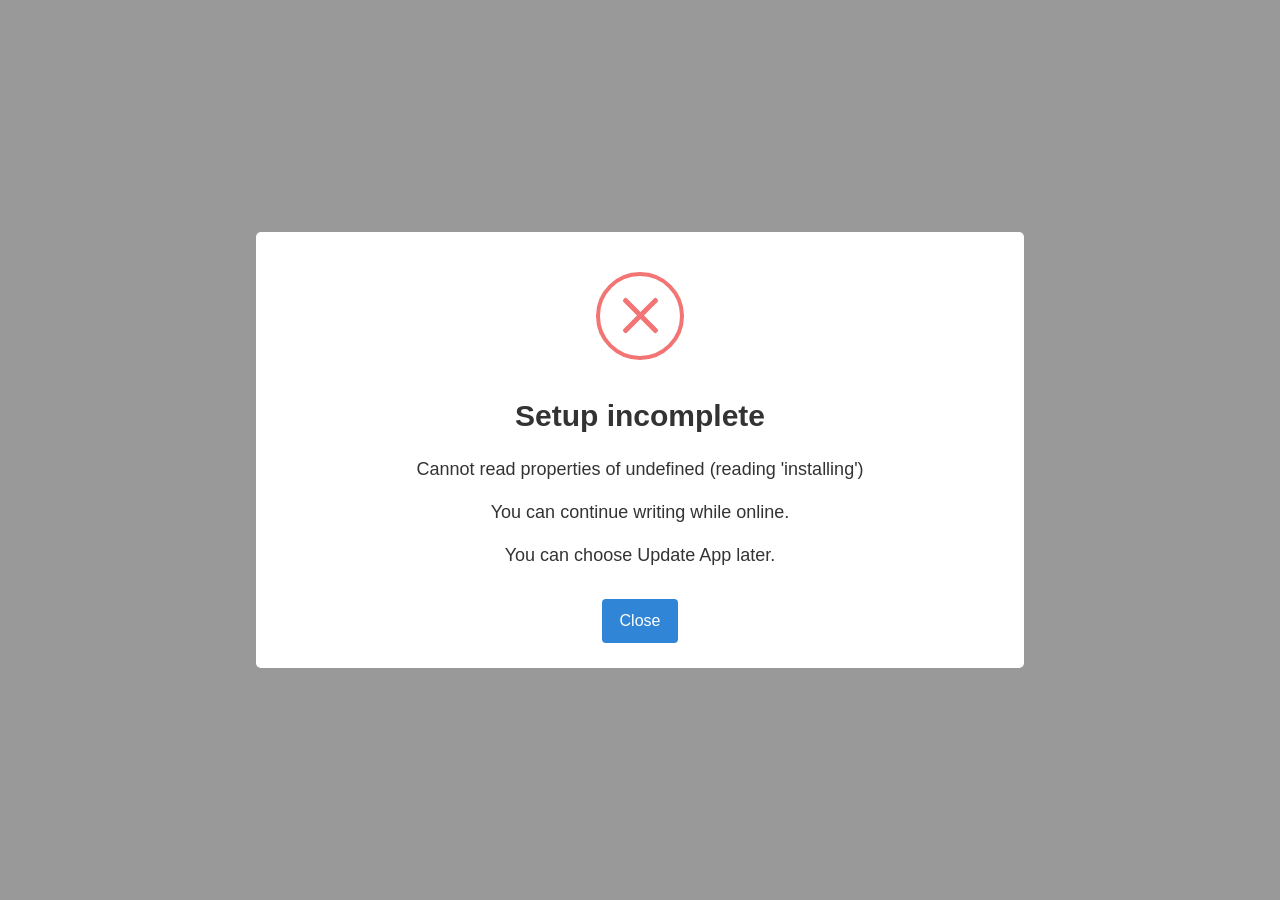
==== commit 018b951f: "Update site" ====
--- a/404/index.html
+++ b/404/index.html
@@ -1 +1 @@
-<!DOCTYPE html><!--V_6XY6WedAJUizsVrJw1y--><html lang="en"><head><meta charSet="utf-8"/><meta name="viewport" content="minimum-scale=1, initial-scale=1, width=device-width, shrink-to-fit=no, user-scalable=no, viewport-fit=cover"/><meta name="viewport" content="width=device-width, initial-scale=1, maximum-scale=1, viewport-fit=cover, user-scalable=no"/><link rel="stylesheet" href="/_next/static/css/aac70e772c90a4ef.css" data-precedence="next"/><link rel="preload" as="script" fetchPriority="low" href="/_next/static/chunks/webpack-bea095858378b0d7.js"/><script src="/_next/static/chunks/6e78ce30-feaf1273a5eaf86b.js" async=""></script><script src="/_next/static/chunks/1726-7eea803fc47ad26f.js" async=""></script><script src="/_next/static/chunks/main-app-5e989bf992230e0a.js" async=""></script><script src="/_next/static/chunks/c7195e9e-a51b913a57dbc8b2.js" async=""></script><script src="/_next/static/chunks/3430-68d13472699cd4d6.js" async=""></script><script src="/_next/static/chunks/8951-3521d7884f53c1f5.js" async=""></script><script src="/_next/static/chunks/4199-7eee44b4d085d47f.js" async=""></script><script src="/_next/static/chunks/488-305fcc1848eac094.js" async=""></script><script src="/_next/static/chunks/3041-66afb44bbf77ae57.js" async=""></script><script src="/_next/static/chunks/app/layout-d786bc35abd7b40b.js" async=""></script><script src="/_next/static/chunks/app/error-bcb52491a84c1559.js" async=""></script><meta name="robots" content="noindex"/><title>EverythingEbooks — Read and Write</title><link rel="icon" href="/favicon.ico"/><link rel="preload" href="/fonts/EBGaramond-Regular.ttf" as="font" type="font/ttf" crossorigin="anonymous"/><link rel="preload" href="/fonts/EBGaramond-Bold.ttf" as="font" type="font/ttf" crossorigin="anonymous"/><meta name="description" content="EverythingEbooks is an ebook reader for EPUB files with text-to-speech read-aloud, highlighting, notes, and access to a ebooks store. Authors and Writers offers an editor with read-aloud for writing directly in EPUB. Generate EPUBs."/><meta property="og:url" content="https://everythingebooks.org"/><meta property="og:type" content="website"/><meta property="og:title" content="EverythingEbooks — Read and Write"/><meta property="og:description" content="EverythingEbooks is an ebook reader for EPUB files with text-to-speech read-aloud, highlighting, notes, and access to a ebooks store. Authors and Writers offers an editor with read-aloud for writing directly in EPUB. Generate EPUBs."/><title>EverythingEbooks — Read and Write</title><meta name="description" content="EverythingEbooks is an ebook reader for EPUB files with text-to-speech read-aloud, highlighting, notes, and access to a ebooks store. Authors and Writers offers an editor with read-aloud for writing directly in EPUB. Generate EPUBs."/><link rel="author" href="https://github.com/cleesmith/proselenos_readers_writers"/><meta name="author" content="EverythingEbooks"/><meta name="generator" content="Next.js"/><meta name="keywords" content="epub,ebook,reader,writing,publishing"/><script src="/_next/static/chunks/polyfills-42372ed130431b0a.js" noModule=""></script></head><body><div hidden=""><!--$--><!--/$--></div><script src="/_next/static/chunks/webpack-bea095858378b0d7.js" id="_R_" async=""></script><script>(self.__next_f=self.__next_f||[]).push([0])</script><script>self.__next_f.push([1,"1:\"$Sreact.fragment\"\n2:I[62404,[\"6435\",\"static/chunks/c7195e9e-a51b913a57dbc8b2.js\",\"3430\",\"static/chunks/3430-68d13472699cd4d6.js\",\"8951\",\"static/chunks/8951-3521d7884f53c1f5.js\",\"4199\",\"static/chunks/4199-7eee44b4d085d47f.js\",\"488\",\"static/chunks/488-305fcc1848eac094.js\",\"3041\",\"static/chunks/3041-66afb44bbf77ae57.js\",\"7177\",\"static/chunks/app/layout-d786bc35abd7b40b.js\"],\"EnvProvider\"]\n3:I[69362,[\"6435\",\"static/chunks/c7195e9e-a51b913a57dbc8b2.js\",\"3430\",\"static/chunks/3430-68d13472699cd4d6.js\",\"8951\",\"static/chunks/8951-3521d7884f53c1f5.js\",\"4199\",\"static/chunks/4199-7eee44b4d085d47f.js\",\"488\",\"static/chunks/488-305fcc1848eac094.js\",\"3041\",\"static/chunks/3041-66afb44bbf77ae57.js\",\"7177\",\"static/chunks/app/layout-d786bc35abd7b40b.js\"],\"default\"]\n4:I[85902,[],\"\"]\n5:I[45983,[\"8951\",\"static/chunks/8951-3521d7884f53c1f5.js\",\"8039\",\"static/chunks/app/error-bcb52491a84c1559.js\"],\"default\"]\n6:I[89557,[],\"\"]\n7:I[33796,[\"6435\",\"static/chunks/c7195e9e-a51b913a57dbc8b2.js\",\"3430\",\"static/chunks/3430-68d13472699cd4d6.js\",\"8951\",\"static/chunks/8951-3521d7884f53c1f5.js\",\"4199\",\"static/chunks/4199-7eee44b4d085d47f.js\",\"488\",\"static/chunks/488-305fcc1848eac094.js\",\"3041\",\"static/chunks/3041-66afb44bbf77ae57.js\",\"7177\",\"static/chunks/app/layout-d786bc35abd7b40b.js\"],\"ServiceWorkerRegistration\"]\n8:I[94388,[],\"OutletBoundary\"]\na:I[3373,[],\"AsyncMetadataOutlet\"]\nc:I[94388,[],\"ViewportBoundary\"]\ne:I[94388,[],\"MetadataBoundary\"]\nf:\"$Sreact.suspense\"\n11:I[19603,[],\"\"]\n:HL[\"/_next/static/css/aac70e772c90a4ef.css\",\"style\"]\n"])</script><script>self.__next_f.push([1,"0:{\"P\":null,\"b\":\"V_6XY6WedAJUizsVrJw1y\",\"p\":\"\",\"c\":[\"\",\"_not-found\",\"\"],\"i\":false,\"f\":[[[\"\",{\"children\":[\"/_not-found\",{\"children\":[\"__PAGE__\",{}]}]},\"$undefined\",\"$undefined\",true],[\"\",[\"$\",\"$1\",\"c\",{\"children\":[[[\"$\",\"link\",\"0\",{\"rel\":\"stylesheet\",\"href\":\"/_next/static/css/aac70e772c90a4ef.css\",\"precedence\":\"next\",\"crossOrigin\":\"$undefined\",\"nonce\":\"$undefined\"}]],[\"$\",\"html\",null,{\"lang\":\"en\",\"children\":[[\"$\",\"head\",null,{\"children\":[[\"$\",\"title\",null,{\"children\":\"EverythingEbooks — Read and Write\"}],[\"$\",\"meta\",null,{\"name\":\"viewport\",\"content\":\"minimum-scale=1, initial-scale=1, width=device-width, shrink-to-fit=no, user-scalable=no, viewport-fit=cover\"}],[\"$\",\"link\",null,{\"rel\":\"icon\",\"href\":\"/favicon.ico\"}],[\"$\",\"link\",null,{\"rel\":\"preload\",\"href\":\"/fonts/EBGaramond-Regular.ttf\",\"as\":\"font\",\"type\":\"font/ttf\",\"crossOrigin\":\"anonymous\"}],[\"$\",\"link\",null,{\"rel\":\"preload\",\"href\":\"/fonts/EBGaramond-Bold.ttf\",\"as\":\"font\",\"type\":\"font/ttf\",\"crossOrigin\":\"anonymous\"}],[\"$\",\"meta\",null,{\"name\":\"description\",\"content\":\"EverythingEbooks is an ebook reader for EPUB files with text-to-speech read-aloud, highlighting, notes, and access to a ebooks store. Authors and Writers offers an editor with read-aloud for writing directly in EPUB. Generate EPUBs.\"}],[\"$\",\"meta\",null,{\"property\":\"og:url\",\"content\":\"https://everythingebooks.org\"}],[\"$\",\"meta\",null,{\"property\":\"og:type\",\"content\":\"website\"}],[\"$\",\"meta\",null,{\"property\":\"og:title\",\"content\":\"EverythingEbooks — Read and Write\"}],[\"$\",\"meta\",null,{\"property\":\"og:description\",\"content\":\"EverythingEbooks is an ebook reader for EPUB files with text-to-speech read-aloud, highlighting, notes, and access to a ebooks store. Authors and Writers offers an editor with read-aloud for writing directly in EPUB. Generate EPUBs.\"}]]}],[\"$\",\"body\",null,{\"children\":[[\"$\",\"$L2\",null,{\"children\":[\"$\",\"$L3\",null,{\"children\":[\"$\",\"$L4\",null,{\"parallelRouterKey\":\"children\",\"error\":\"$5\",\"errorStyles\":[],\"errorScripts\":[],\"template\":[\"$\",\"$L6\",null,{}],\"templateStyles\":\"$undefined\",\"templateScripts\":\"$undefined\",\"notFound\":\"$undefined\",\"forbidden\":\"$undefined\",\"unauthorized\":\"$undefined\"}]}]}],[\"$\",\"$L7\",null,{}]]}]]}]]}],{\"children\":[\"/_not-found\",[\"$\",\"$1\",\"c\",{\"children\":[null,[\"$\",\"$L4\",null,{\"parallelRouterKey\":\"children\",\"error\":\"$undefined\",\"errorStyles\":\"$undefined\",\"errorScripts\":\"$undefined\",\"template\":[\"$\",\"$L6\",null,{}],\"templateStyles\":\"$undefined\",\"templateScripts\":\"$undefined\",\"notFound\":\"$undefined\",\"forbidden\":\"$undefined\",\"unauthorized\":\"$undefined\"}]]}],{\"children\":[\"__PAGE__\",[\"$\",\"$1\",\"c\",{\"children\":[[[\"$\",\"title\",null,{\"children\":\"404: This page could not be found.\"}],[\"$\",\"div\",null,{\"style\":{\"fontFamily\":\"system-ui,\\\"Segoe UI\\\",Roboto,Helvetica,Arial,sans-serif,\\\"Apple Color Emoji\\\",\\\"Segoe UI Emoji\\\"\",\"height\":\"100vh\",\"textAlign\":\"center\",\"display\":\"flex\",\"flexDirection\":\"column\",\"alignItems\":\"center\",\"justifyContent\":\"center\"},\"children\":[\"$\",\"div\",null,{\"children\":[[\"$\",\"style\",null,{\"dangerouslySetInnerHTML\":{\"__html\":\"body{color:#000;background:#fff;margin:0}.next-error-h1{border-right:1px solid rgba(0,0,0,.3)}@media (prefers-color-scheme:dark){body{color:#fff;background:#000}.next-error-h1{border-right:1px solid rgba(255,255,255,.3)}}\"}}],[\"$\",\"h1\",null,{\"className\":\"next-error-h1\",\"style\":{\"display\":\"inline-block\",\"margin\":\"0 20px 0 0\",\"padding\":\"0 23px 0 0\",\"fontSize\":24,\"fontWeight\":500,\"verticalAlign\":\"top\",\"lineHeight\":\"49px\"},\"children\":404}],[\"$\",\"div\",null,{\"style\":{\"display\":\"inline-block\"},\"children\":[\"$\",\"h2\",null,{\"style\":{\"fontSize\":14,\"fontWeight\":400,\"lineHeight\":\"49px\",\"margin\":0},\"children\":\"This page could not be found.\"}]}]]}]}]],null,[\"$\",\"$L8\",null,{\"children\":[\"$L9\",[\"$\",\"$La\",null,{\"promise\":\"$@b\"}]]}]]}],{},null,false]},null,false]},null,false],[\"$\",\"$1\",\"h\",{\"children\":[[\"$\",\"meta\",null,{\"name\":\"robots\",\"content\":\"noindex\"}],[[\"$\",\"$Lc\",null,{\"children\":\"$Ld\"}],null],[\"$\",\"$Le\",null,{\"children\":[\"$\",\"div\",null,{\"hidden\":true,\"children\":[\"$\",\"$f\",null,{\"fallback\":null,\"children\":\"$L10\"}]}]}]]}],false]],\"m\":\"$undefined\",\"G\":[\"$11\",[]],\"s\":false,\"S\":true}\n"])</script><script>self.__next_f.push([1,"d:[[\"$\",\"meta\",\"0\",{\"charSet\":\"utf-8\"}],[\"$\",\"meta\",\"1\",{\"name\":\"viewport\",\"content\":\"width=device-width, initial-scale=1, maximum-scale=1, viewport-fit=cover, user-scalable=no\"}]]\n9:null\n"])</script><script>self.__next_f.push([1,"b:{\"metadata\":[[\"$\",\"title\",\"0\",{\"children\":\"EverythingEbooks — Read and Write\"}],[\"$\",\"meta\",\"1\",{\"name\":\"description\",\"content\":\"EverythingEbooks is an ebook reader for EPUB files with text-to-speech read-aloud, highlighting, notes, and access to a ebooks store. Authors and Writers offers an editor with read-aloud for writing directly in EPUB. Generate EPUBs.\"}],[\"$\",\"link\",\"2\",{\"rel\":\"author\",\"href\":\"https://github.com/cleesmith/proselenos_readers_writers\"}],[\"$\",\"meta\",\"3\",{\"name\":\"author\",\"content\":\"EverythingEbooks\"}],[\"$\",\"meta\",\"4\",{\"name\":\"generator\",\"content\":\"Next.js\"}],[\"$\",\"meta\",\"5\",{\"name\":\"keywords\",\"content\":\"epub,ebook,reader,writing,publishing\"}]],\"error\":null,\"digest\":\"$undefined\"}\n"])</script><script>self.__next_f.push([1,"10:\"$b:metadata\"\n"])</script></body></html>+<!DOCTYPE html><!--5VcjdAQryVLz_auENY7Uj--><html lang="en"><head><meta charSet="utf-8"/><meta name="viewport" content="minimum-scale=1, initial-scale=1, width=device-width, shrink-to-fit=no, user-scalable=no, viewport-fit=cover"/><meta name="viewport" content="width=device-width, initial-scale=1, maximum-scale=1, viewport-fit=cover, user-scalable=no"/><link rel="stylesheet" href="/_next/static/css/aac70e772c90a4ef.css" data-precedence="next"/><link rel="preload" as="script" fetchPriority="low" href="/_next/static/chunks/webpack-cb0443e42ba0b258.js"/><script src="/_next/static/chunks/6e78ce30-feaf1273a5eaf86b.js" async=""></script><script src="/_next/static/chunks/1726-7eea803fc47ad26f.js" async=""></script><script src="/_next/static/chunks/main-app-5e989bf992230e0a.js" async=""></script><script src="/_next/static/chunks/c7195e9e-a51b913a57dbc8b2.js" async=""></script><script src="/_next/static/chunks/3430-68d13472699cd4d6.js" async=""></script><script src="/_next/static/chunks/8951-3521d7884f53c1f5.js" async=""></script><script src="/_next/static/chunks/4199-7eee44b4d085d47f.js" async=""></script><script src="/_next/static/chunks/488-305fcc1848eac094.js" async=""></script><script src="/_next/static/chunks/6559-31e93426b7806728.js" async=""></script><script src="/_next/static/chunks/app/layout-2312222a1524416a.js" async=""></script><script src="/_next/static/chunks/app/error-eb122ba0c32bf09d.js" async=""></script><meta name="robots" content="noindex"/><title>EverythingEbooks — Read and Write</title><link rel="icon" href="/favicon.ico"/><link rel="preload" href="/fonts/EBGaramond-Regular.ttf" as="font" type="font/ttf" crossorigin="anonymous"/><link rel="preload" href="/fonts/EBGaramond-Bold.ttf" as="font" type="font/ttf" crossorigin="anonymous"/><meta name="description" content="EverythingEbooks is an ebook reader for EPUB files with text-to-speech read-aloud, highlighting, notes, and access to a ebooks store. Authors and Writers offers an editor with read-aloud for writing directly in EPUB. Generate EPUBs."/><meta property="og:url" content="https://everythingebooks.org"/><meta property="og:type" content="website"/><meta property="og:title" content="EverythingEbooks — Read and Write"/><meta property="og:description" content="EverythingEbooks is an ebook reader for EPUB files with text-to-speech read-aloud, highlighting, notes, and access to a ebooks store. Authors and Writers offers an editor with read-aloud for writing directly in EPUB. Generate EPUBs."/><title>EverythingEbooks — Read and Write</title><meta name="description" content="EverythingEbooks is an ebook reader for EPUB files with text-to-speech read-aloud, highlighting, notes, and access to a ebooks store. Authors and Writers offers an editor with read-aloud for writing directly in EPUB. Generate EPUBs."/><link rel="author" href="https://github.com/cleesmith/proselenos_readers_writers"/><meta name="author" content="EverythingEbooks"/><meta name="generator" content="Next.js"/><meta name="keywords" content="epub,ebook,reader,writing,publishing"/><script src="/_next/static/chunks/polyfills-42372ed130431b0a.js" noModule=""></script></head><body><div hidden=""><!--$--><!--/$--></div><script src="/_next/static/chunks/webpack-cb0443e42ba0b258.js" id="_R_" async=""></script><script>(self.__next_f=self.__next_f||[]).push([0])</script><script>self.__next_f.push([1,"1:\"$Sreact.fragment\"\n2:I[62404,[\"6435\",\"static/chunks/c7195e9e-a51b913a57dbc8b2.js\",\"3430\",\"static/chunks/3430-68d13472699cd4d6.js\",\"8951\",\"static/chunks/8951-3521d7884f53c1f5.js\",\"4199\",\"static/chunks/4199-7eee44b4d085d47f.js\",\"488\",\"static/chunks/488-305fcc1848eac094.js\",\"6559\",\"static/chunks/6559-31e93426b7806728.js\",\"7177\",\"static/chunks/app/layout-2312222a1524416a.js\"],\"EnvProvider\"]\n3:I[69362,[\"6435\",\"static/chunks/c7195e9e-a51b913a57dbc8b2.js\",\"3430\",\"static/chunks/3430-68d13472699cd4d6.js\",\"8951\",\"static/chunks/8951-3521d7884f53c1f5.js\",\"4199\",\"static/chunks/4199-7eee44b4d085d47f.js\",\"488\",\"static/chunks/488-305fcc1848eac094.js\",\"6559\",\"static/chunks/6559-31e93426b7806728.js\",\"7177\",\"static/chunks/app/layout-2312222a1524416a.js\"],\"default\"]\n4:I[85902,[],\"\"]\n5:I[45983,[\"8951\",\"static/chunks/8951-3521d7884f53c1f5.js\",\"8039\",\"static/chunks/app/error-eb122ba0c32bf09d.js\"],\"default\"]\n6:I[89557,[],\"\"]\n7:I[33796,[\"6435\",\"static/chunks/c7195e9e-a51b913a57dbc8b2.js\",\"3430\",\"static/chunks/3430-68d13472699cd4d6.js\",\"8951\",\"static/chunks/8951-3521d7884f53c1f5.js\",\"4199\",\"static/chunks/4199-7eee44b4d085d47f.js\",\"488\",\"static/chunks/488-305fcc1848eac094.js\",\"6559\",\"static/chunks/6559-31e93426b7806728.js\",\"7177\",\"static/chunks/app/layout-2312222a1524416a.js\"],\"ServiceWorkerRegistration\"]\n8:I[94388,[],\"OutletBoundary\"]\na:I[3373,[],\"AsyncMetadataOutlet\"]\nc:I[94388,[],\"ViewportBoundary\"]\ne:I[94388,[],\"MetadataBoundary\"]\nf:\"$Sreact.suspense\"\n11:I[19603,[],\"\"]\n:HL[\"/_next/static/css/aac70e772c90a4ef.css\",\"style\"]\n"])</script><script>self.__next_f.push([1,"0:{\"P\":null,\"b\":\"5VcjdAQryVLz_auENY7Uj\",\"p\":\"\",\"c\":[\"\",\"_not-found\",\"\"],\"i\":false,\"f\":[[[\"\",{\"children\":[\"/_not-found\",{\"children\":[\"__PAGE__\",{}]}]},\"$undefined\",\"$undefined\",true],[\"\",[\"$\",\"$1\",\"c\",{\"children\":[[[\"$\",\"link\",\"0\",{\"rel\":\"stylesheet\",\"href\":\"/_next/static/css/aac70e772c90a4ef.css\",\"precedence\":\"next\",\"crossOrigin\":\"$undefined\",\"nonce\":\"$undefined\"}]],[\"$\",\"html\",null,{\"lang\":\"en\",\"children\":[[\"$\",\"head\",null,{\"children\":[[\"$\",\"title\",null,{\"children\":\"EverythingEbooks — Read and Write\"}],[\"$\",\"meta\",null,{\"name\":\"viewport\",\"content\":\"minimum-scale=1, initial-scale=1, width=device-width, shrink-to-fit=no, user-scalable=no, viewport-fit=cover\"}],[\"$\",\"link\",null,{\"rel\":\"icon\",\"href\":\"/favicon.ico\"}],[\"$\",\"link\",null,{\"rel\":\"preload\",\"href\":\"/fonts/EBGaramond-Regular.ttf\",\"as\":\"font\",\"type\":\"font/ttf\",\"crossOrigin\":\"anonymous\"}],[\"$\",\"link\",null,{\"rel\":\"preload\",\"href\":\"/fonts/EBGaramond-Bold.ttf\",\"as\":\"font\",\"type\":\"font/ttf\",\"crossOrigin\":\"anonymous\"}],[\"$\",\"meta\",null,{\"name\":\"description\",\"content\":\"EverythingEbooks is an ebook reader for EPUB files with text-to-speech read-aloud, highlighting, notes, and access to a ebooks store. Authors and Writers offers an editor with read-aloud for writing directly in EPUB. Generate EPUBs.\"}],[\"$\",\"meta\",null,{\"property\":\"og:url\",\"content\":\"https://everythingebooks.org\"}],[\"$\",\"meta\",null,{\"property\":\"og:type\",\"content\":\"website\"}],[\"$\",\"meta\",null,{\"property\":\"og:title\",\"content\":\"EverythingEbooks — Read and Write\"}],[\"$\",\"meta\",null,{\"property\":\"og:description\",\"content\":\"EverythingEbooks is an ebook reader for EPUB files with text-to-speech read-aloud, highlighting, notes, and access to a ebooks store. Authors and Writers offers an editor with read-aloud for writing directly in EPUB. Generate EPUBs.\"}]]}],[\"$\",\"body\",null,{\"children\":[[\"$\",\"$L2\",null,{\"children\":[\"$\",\"$L3\",null,{\"children\":[\"$\",\"$L4\",null,{\"parallelRouterKey\":\"children\",\"error\":\"$5\",\"errorStyles\":[],\"errorScripts\":[],\"template\":[\"$\",\"$L6\",null,{}],\"templateStyles\":\"$undefined\",\"templateScripts\":\"$undefined\",\"notFound\":\"$undefined\",\"forbidden\":\"$undefined\",\"unauthorized\":\"$undefined\"}]}]}],[\"$\",\"$L7\",null,{}]]}]]}]]}],{\"children\":[\"/_not-found\",[\"$\",\"$1\",\"c\",{\"children\":[null,[\"$\",\"$L4\",null,{\"parallelRouterKey\":\"children\",\"error\":\"$undefined\",\"errorStyles\":\"$undefined\",\"errorScripts\":\"$undefined\",\"template\":[\"$\",\"$L6\",null,{}],\"templateStyles\":\"$undefined\",\"templateScripts\":\"$undefined\",\"notFound\":\"$undefined\",\"forbidden\":\"$undefined\",\"unauthorized\":\"$undefined\"}]]}],{\"children\":[\"__PAGE__\",[\"$\",\"$1\",\"c\",{\"children\":[[[\"$\",\"title\",null,{\"children\":\"404: This page could not be found.\"}],[\"$\",\"div\",null,{\"style\":{\"fontFamily\":\"system-ui,\\\"Segoe UI\\\",Roboto,Helvetica,Arial,sans-serif,\\\"Apple Color Emoji\\\",\\\"Segoe UI Emoji\\\"\",\"height\":\"100vh\",\"textAlign\":\"center\",\"display\":\"flex\",\"flexDirection\":\"column\",\"alignItems\":\"center\",\"justifyContent\":\"center\"},\"children\":[\"$\",\"div\",null,{\"children\":[[\"$\",\"style\",null,{\"dangerouslySetInnerHTML\":{\"__html\":\"body{color:#000;background:#fff;margin:0}.next-error-h1{border-right:1px solid rgba(0,0,0,.3)}@media (prefers-color-scheme:dark){body{color:#fff;background:#000}.next-error-h1{border-right:1px solid rgba(255,255,255,.3)}}\"}}],[\"$\",\"h1\",null,{\"className\":\"next-error-h1\",\"style\":{\"display\":\"inline-block\",\"margin\":\"0 20px 0 0\",\"padding\":\"0 23px 0 0\",\"fontSize\":24,\"fontWeight\":500,\"verticalAlign\":\"top\",\"lineHeight\":\"49px\"},\"children\":404}],[\"$\",\"div\",null,{\"style\":{\"display\":\"inline-block\"},\"children\":[\"$\",\"h2\",null,{\"style\":{\"fontSize\":14,\"fontWeight\":400,\"lineHeight\":\"49px\",\"margin\":0},\"children\":\"This page could not be found.\"}]}]]}]}]],null,[\"$\",\"$L8\",null,{\"children\":[\"$L9\",[\"$\",\"$La\",null,{\"promise\":\"$@b\"}]]}]]}],{},null,false]},null,false]},null,false],[\"$\",\"$1\",\"h\",{\"children\":[[\"$\",\"meta\",null,{\"name\":\"robots\",\"content\":\"noindex\"}],[[\"$\",\"$Lc\",null,{\"children\":\"$Ld\"}],null],[\"$\",\"$Le\",null,{\"children\":[\"$\",\"div\",null,{\"hidden\":true,\"children\":[\"$\",\"$f\",null,{\"fallback\":null,\"children\":\"$L10\"}]}]}]]}],false]],\"m\":\"$undefined\",\"G\":[\"$11\",[]],\"s\":false,\"S\":true}\n"])</script><script>self.__next_f.push([1,"d:[[\"$\",\"meta\",\"0\",{\"charSet\":\"utf-8\"}],[\"$\",\"meta\",\"1\",{\"name\":\"viewport\",\"content\":\"width=device-width, initial-scale=1, maximum-scale=1, viewport-fit=cover, user-scalable=no\"}]]\n9:null\n"])</script><script>self.__next_f.push([1,"b:{\"metadata\":[[\"$\",\"title\",\"0\",{\"children\":\"EverythingEbooks — Read and Write\"}],[\"$\",\"meta\",\"1\",{\"name\":\"description\",\"content\":\"EverythingEbooks is an ebook reader for EPUB files with text-to-speech read-aloud, highlighting, notes, and access to a ebooks store. Authors and Writers offers an editor with read-aloud for writing directly in EPUB. Generate EPUBs.\"}],[\"$\",\"link\",\"2\",{\"rel\":\"author\",\"href\":\"https://github.com/cleesmith/proselenos_readers_writers\"}],[\"$\",\"meta\",\"3\",{\"name\":\"author\",\"content\":\"EverythingEbooks\"}],[\"$\",\"meta\",\"4\",{\"name\":\"generator\",\"content\":\"Next.js\"}],[\"$\",\"meta\",\"5\",{\"name\":\"keywords\",\"content\":\"epub,ebook,reader,writing,publishing\"}]],\"error\":null,\"digest\":\"$undefined\"}\n"])</script><script>self.__next_f.push([1,"10:\"$b:metadata\"\n"])</script></body></html>
